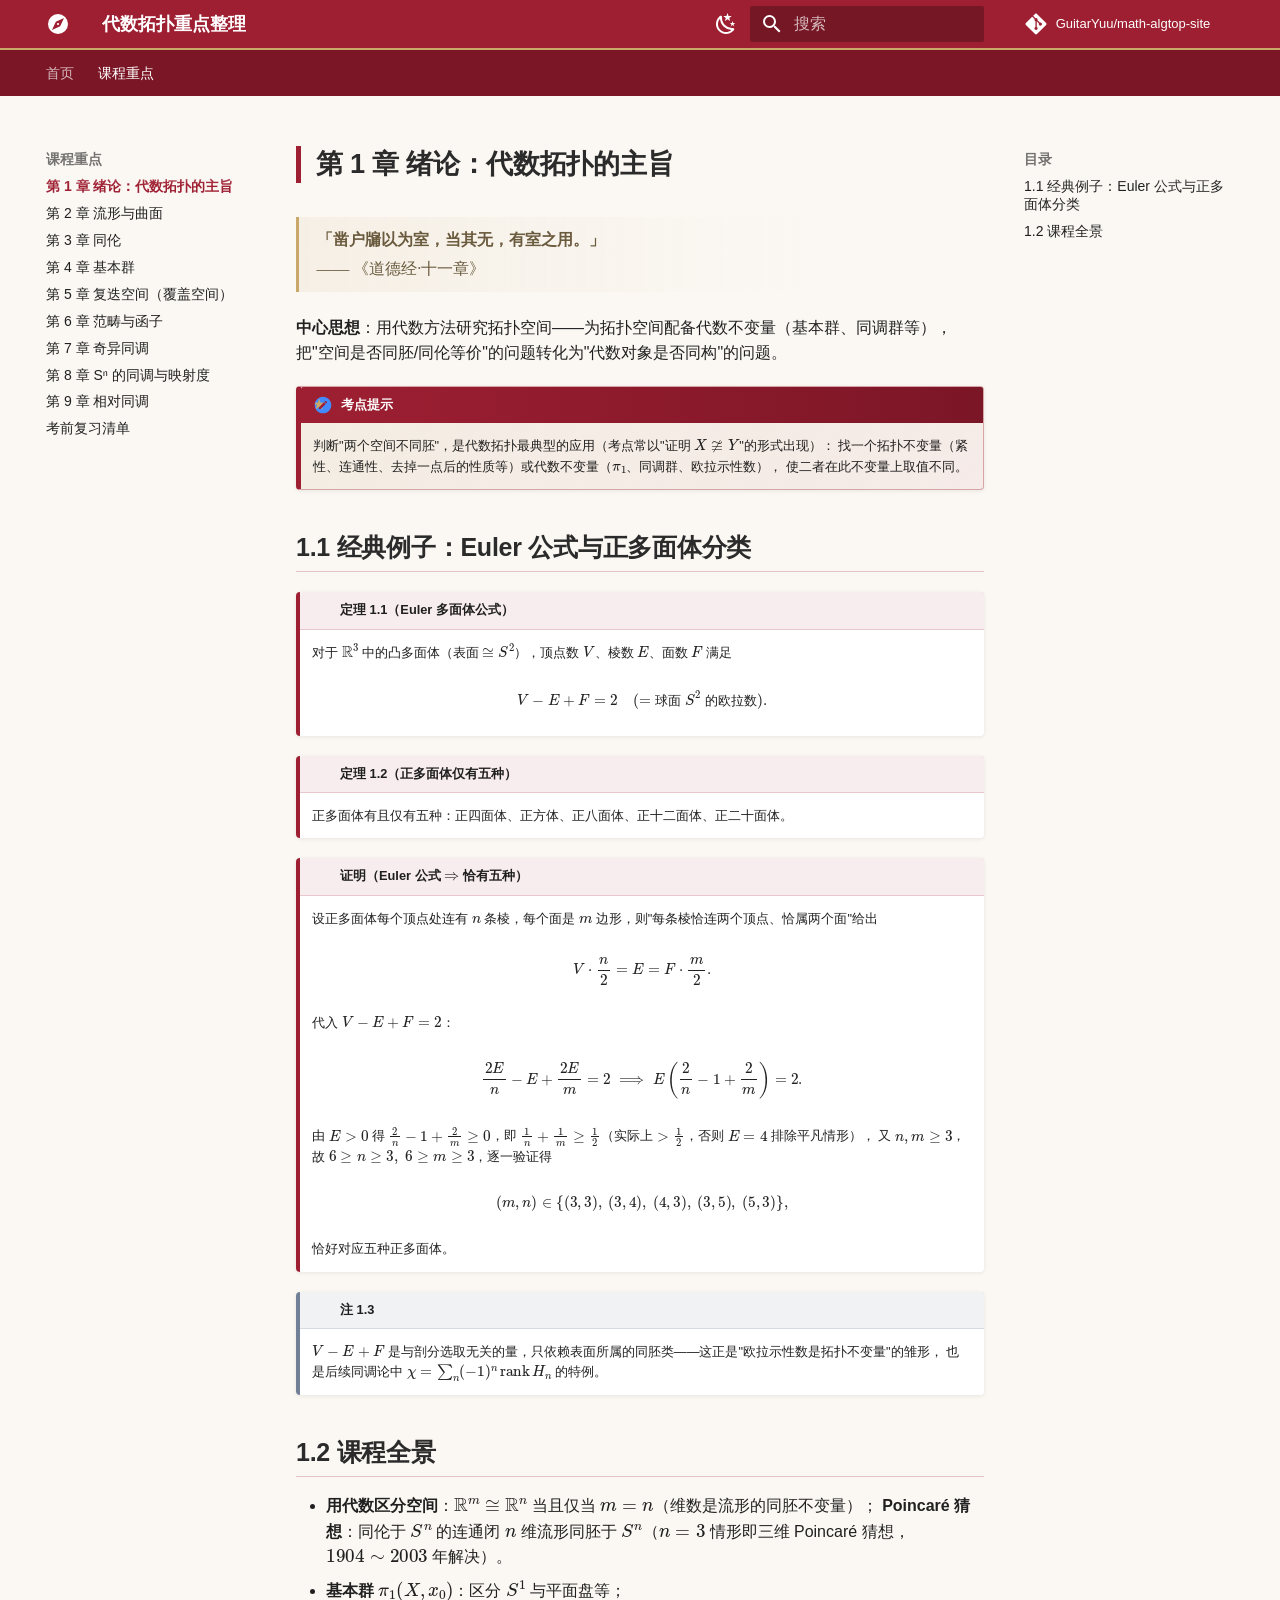
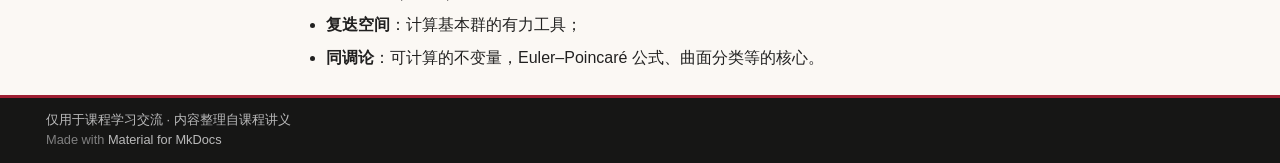
==== ch01/index.html @ 7b2dca7c "deploy: classic build 2026-09-10" ====
<!doctype html>
<html lang="zh" class="no-js">
  <head>
    
      <meta charset="utf-8">
      <meta name="viewport" content="width=device-width,initial-scale=1">
      
        <meta name="description" content="依据王炜飚老师《代数拓扑》课程中 Yuu 的讲义建立——重要定义、公式、定理、结论与重要证明，以考点提示标注潜在考察方向。">
      
      
        <meta name="author" content="GuitarYuu">
      
      
        <link rel="canonical" href="https://guitaryuu.github.io/math-algtop-site/ch01/">
      
      
        <link rel="prev" href="..">
      
      
        <link rel="next" href="../ch02/">
      
      
        
      
      
      <link rel="icon" href="../assets/images/favicon.png">
      <meta name="generator" content="mkdocs-1.6.1, mkdocs-material-9.7.7">
    
    
      
        <title>第 1 章 绪论：代数拓扑的主旨 - 代数拓扑重点整理</title>
      
    
    
      <link rel="stylesheet" href="../assets/stylesheets/main.ec1eaa64.min.css">
      
        
        <link rel="stylesheet" href="../assets/stylesheets/palette.ab4e12ef.min.css">
      
      


    
    
      
    
    
      
    
    
      <link rel="stylesheet" href="../stylesheets/sjtudocs.css">
    
    <script>__md_scope=new URL("..",location),__md_hash=e=>[...e].reduce(((e,_)=>(e<<5)-e+_.charCodeAt(0)),0),__md_get=(e,_=localStorage,t=__md_scope)=>JSON.parse(_.getItem(t.pathname+"."+e)),__md_set=(e,_,t=localStorage,a=__md_scope)=>{try{t.setItem(a.pathname+"."+e,JSON.stringify(_))}catch(e){}}</script>
    
      

    
    
  </head>
  
  
    
    
      
    
    
    
    
    <body dir="ltr" data-md-color-scheme="default" data-md-color-primary="indigo" data-md-color-accent="indigo">
  
    
    <input class="md-toggle" data-md-toggle="drawer" type="checkbox" id="__drawer" autocomplete="off">
    <input class="md-toggle" data-md-toggle="search" type="checkbox" id="__search" autocomplete="off">
    <label class="md-overlay" for="__drawer"></label>
    <div data-md-component="skip">
      
        
        <a href="#1" class="md-skip">
          跳转至
        </a>
      
    </div>
    <div data-md-component="announce">
      
    </div>
    
    
      

<header class="md-header" data-md-component="header">
  <nav class="md-header__inner md-grid" aria-label="页眉">
    <a href=".." title="代数拓扑重点整理" class="md-header__button md-logo" aria-label="代数拓扑重点整理" data-md-component="logo">
      
  
  <svg xmlns="http://www.w3.org/2000/svg" viewBox="0 0 24 24"><path d="M14.19 14.19 6 18l3.81-8.19L18 6m-6-4A10 10 0 0 0 2 12a10 10 0 0 0 10 10 10 10 0 0 0 10-10A10 10 0 0 0 12 2m0 8.9a1.1 1.1 0 0 0-1.1 1.1 1.1 1.1 0 0 0 1.1 1.1 1.1 1.1 0 0 0 1.1-1.1 1.1 1.1 0 0 0-1.1-1.1"/></svg>

    </a>
    <label class="md-header__button md-icon" for="__drawer">
      
      <svg xmlns="http://www.w3.org/2000/svg" viewBox="0 0 24 24"><path d="M3 6h18v2H3zm0 5h18v2H3zm0 5h18v2H3z"/></svg>
    </label>
    <div class="md-header__title" data-md-component="header-title">
      <div class="md-header__ellipsis">
        <div class="md-header__topic">
          <span class="md-ellipsis">
            代数拓扑重点整理
          </span>
        </div>
        <div class="md-header__topic" data-md-component="header-topic">
          <span class="md-ellipsis">
            
              第 1 章 绪论：代数拓扑的主旨
            
          </span>
        </div>
      </div>
    </div>
    
      
        <form class="md-header__option" data-md-component="palette">
  
    
    
    
    <input class="md-option" data-md-color-media="(prefers-color-scheme: light)" data-md-color-scheme="default" data-md-color-primary="indigo" data-md-color-accent="indigo"  aria-label="切换至深色模式"  type="radio" name="__palette" id="__palette_0">
    
      <label class="md-header__button md-icon" title="切换至深色模式" for="__palette_1" hidden>
        <svg xmlns="http://www.w3.org/2000/svg" viewBox="0 0 24 24"><path d="m17.75 4.09-2.53 1.94.91 3.06-2.63-1.81-2.63 1.81.91-3.06-2.53-1.94L12.44 4l1.06-3 1.06 3zm3.5 6.91-1.64 1.25.59 1.98-1.7-1.17-1.7 1.17.59-1.98L15.75 11l2.06-.05L18.5 9l.69 1.95zm-2.28 4.95c.83-.08 1.72 1.1 1.19 1.85-.32.45-.66.87-1.08 1.27C15.17 23 8.84 23 4.94 19.07c-3.91-3.9-3.91-10.24 0-14.14.4-.4.82-.76 1.27-1.08.75-.53 1.93.36 1.85 1.19-.27 2.86.69 5.83 2.89 8.02a9.96 9.96 0 0 0 8.02 2.89m-1.64 2.02a12.08 12.08 0 0 1-7.8-3.47c-2.17-2.19-3.33-5-3.49-7.82-2.81 3.14-2.7 7.96.31 10.98 3.02 3.01 7.84 3.12 10.98.31"/></svg>
      </label>
    
  
    
    
    
    <input class="md-option" data-md-color-media="(prefers-color-scheme: dark)" data-md-color-scheme="slate" data-md-color-primary="indigo" data-md-color-accent="indigo"  aria-label="切换至浅色模式"  type="radio" name="__palette" id="__palette_1">
    
      <label class="md-header__button md-icon" title="切换至浅色模式" for="__palette_0" hidden>
        <svg xmlns="http://www.w3.org/2000/svg" viewBox="0 0 24 24"><path d="M12 7a5 5 0 0 1 5 5 5 5 0 0 1-5 5 5 5 0 0 1-5-5 5 5 0 0 1 5-5m0 2a3 3 0 0 0-3 3 3 3 0 0 0 3 3 3 3 0 0 0 3-3 3 3 0 0 0-3-3m0-7 2.39 3.42C13.65 5.15 12.84 5 12 5s-1.65.15-2.39.42zM3.34 7l4.16-.35A7.2 7.2 0 0 0 5.94 8.5c-.44.74-.69 1.5-.83 2.29zm.02 10 1.76-3.77a7.131 7.131 0 0 0 2.38 4.14zM20.65 7l-1.77 3.79a7.02 7.02 0 0 0-2.38-4.15zm-.01 10-4.14.36c.59-.51 1.12-1.14 1.54-1.86.42-.73.69-1.5.83-2.29zM12 22l-2.41-3.44c.74.27 1.55.44 2.41.44.82 0 1.63-.17 2.37-.44z"/></svg>
      </label>
    
  
</form>
      
    
    
      <script>var palette=__md_get("__palette");if(palette&&palette.color){if("(prefers-color-scheme)"===palette.color.media){var media=matchMedia("(prefers-color-scheme: light)"),input=document.querySelector(media.matches?"[data-md-color-media='(prefers-color-scheme: light)']":"[data-md-color-media='(prefers-color-scheme: dark)']");palette.color.media=input.getAttribute("data-md-color-media"),palette.color.scheme=input.getAttribute("data-md-color-scheme"),palette.color.primary=input.getAttribute("data-md-color-primary"),palette.color.accent=input.getAttribute("data-md-color-accent")}for(var[key,value]of Object.entries(palette.color))document.body.setAttribute("data-md-color-"+key,value)}</script>
    
    
    
      
      
        <label class="md-header__button md-icon" for="__search">
          
          <svg xmlns="http://www.w3.org/2000/svg" viewBox="0 0 24 24"><path d="M9.5 3A6.5 6.5 0 0 1 16 9.5c0 1.61-.59 3.09-1.56 4.23l.27.27h.79l5 5-1.5 1.5-5-5v-.79l-.27-.27A6.52 6.52 0 0 1 9.5 16 6.5 6.5 0 0 1 3 9.5 6.5 6.5 0 0 1 9.5 3m0 2C7 5 5 7 5 9.5S7 14 9.5 14 14 12 14 9.5 12 5 9.5 5"/></svg>
        </label>
        <div class="md-search" data-md-component="search" role="dialog">
  <label class="md-search__overlay" for="__search"></label>
  <div class="md-search__inner" role="search">
    <form class="md-search__form" name="search">
      <input type="text" class="md-search__input" name="query" aria-label="搜索" placeholder="搜索" autocapitalize="off" autocorrect="off" autocomplete="off" spellcheck="false" data-md-component="search-query" required>
      <label class="md-search__icon md-icon" for="__search">
        
        <svg xmlns="http://www.w3.org/2000/svg" viewBox="0 0 24 24"><path d="M9.5 3A6.5 6.5 0 0 1 16 9.5c0 1.61-.59 3.09-1.56 4.23l.27.27h.79l5 5-1.5 1.5-5-5v-.79l-.27-.27A6.52 6.52 0 0 1 9.5 16 6.5 6.5 0 0 1 3 9.5 6.5 6.5 0 0 1 9.5 3m0 2C7 5 5 7 5 9.5S7 14 9.5 14 14 12 14 9.5 12 5 9.5 5"/></svg>
        
        <svg xmlns="http://www.w3.org/2000/svg" viewBox="0 0 24 24"><path d="M20 11v2H8l5.5 5.5-1.42 1.42L4.16 12l7.92-7.92L13.5 5.5 8 11z"/></svg>
      </label>
      <nav class="md-search__options" aria-label="查找">
        
        <button type="reset" class="md-search__icon md-icon" title="清空当前内容" aria-label="清空当前内容" tabindex="-1">
          
          <svg xmlns="http://www.w3.org/2000/svg" viewBox="0 0 24 24"><path d="M19 6.41 17.59 5 12 10.59 6.41 5 5 6.41 10.59 12 5 17.59 6.41 19 12 13.41 17.59 19 19 17.59 13.41 12z"/></svg>
        </button>
      </nav>
      
        <div class="md-search__suggest" data-md-component="search-suggest"></div>
      
    </form>
    <div class="md-search__output">
      <div class="md-search__scrollwrap" tabindex="0" data-md-scrollfix>
        <div class="md-search-result" data-md-component="search-result">
          <div class="md-search-result__meta">
            正在初始化搜索引擎
          </div>
          <ol class="md-search-result__list" role="presentation"></ol>
        </div>
      </div>
    </div>
  </div>
</div>
      
    
    
      <div class="md-header__source">
        <a href="https://github.com/GuitarYuu/math-algtop-site" title="前往仓库" class="md-source" data-md-component="source">
  <div class="md-source__icon md-icon">
    
    <svg xmlns="http://www.w3.org/2000/svg" viewBox="0 0 448 512"><!--! Font Awesome Free 7.1.0 by @fontawesome - https://fontawesome.com License - https://fontawesome.com/license/free (Icons: CC BY 4.0, Fonts: SIL OFL 1.1, Code: MIT License) Copyright 2025 Fonticons, Inc.--><path d="M439.6 236.1 244 40.5c-5.4-5.5-12.8-8.5-20.4-8.5s-15 3-20.4 8.4L162.5 81l51.5 51.5c27.1-9.1 52.7 16.8 43.4 43.7l49.7 49.7c34.2-11.8 61.2 31 35.5 56.7-26.5 26.5-70.2-2.9-56-37.3L240.3 199v121.9c25.3 12.5 22.3 41.8 9.1 55-6.4 6.4-15.2 10.1-24.3 10.1s-17.8-3.6-24.3-10.1c-17.6-17.6-11.1-46.9 11.2-56v-123c-20.8-8.5-24.6-30.7-18.6-45L142.6 101 8.5 235.1C3 240.6 0 247.9 0 255.5s3 15 8.5 20.4l195.6 195.7c5.4 5.4 12.7 8.4 20.4 8.4s15-3 20.4-8.4l194.7-194.7c5.4-5.4 8.4-12.8 8.4-20.4s-3-15-8.4-20.4"/></svg>
  </div>
  <div class="md-source__repository">
    GuitarYuu/math-algtop-site
  </div>
</a>
      </div>
    
  </nav>
  
</header>
    
    <div class="md-container" data-md-component="container">
      
      
        
          
            
<nav class="md-tabs" aria-label="标签" data-md-component="tabs">
  <div class="md-grid">
    <ul class="md-tabs__list">
      
        
  
  
  
  
    <li class="md-tabs__item">
      <a href=".." class="md-tabs__link">
        
  
  
    
  
  首页

      </a>
    </li>
  

      
        
  
  
  
    
  
  
    
    
      <li class="md-tabs__item md-tabs__item--active">
        <a href="./" class="md-tabs__link">
          
  
  
    
  
  课程重点

        </a>
      </li>
    
  

      
    </ul>
  </div>
</nav>
          
        
      
      <main class="md-main" data-md-component="main">
        <div class="md-main__inner md-grid">
          
            
              
              <div class="md-sidebar md-sidebar--primary" data-md-component="sidebar" data-md-type="navigation" >
                <div class="md-sidebar__scrollwrap">
                  <div class="md-sidebar__inner">
                    


  


<nav class="md-nav md-nav--primary md-nav--lifted" aria-label="导航栏" data-md-level="0">
  <label class="md-nav__title" for="__drawer">
    <a href=".." title="代数拓扑重点整理" class="md-nav__button md-logo" aria-label="代数拓扑重点整理" data-md-component="logo">
      
  
  <svg xmlns="http://www.w3.org/2000/svg" viewBox="0 0 24 24"><path d="M14.19 14.19 6 18l3.81-8.19L18 6m-6-4A10 10 0 0 0 2 12a10 10 0 0 0 10 10 10 10 0 0 0 10-10A10 10 0 0 0 12 2m0 8.9a1.1 1.1 0 0 0-1.1 1.1 1.1 1.1 0 0 0 1.1 1.1 1.1 1.1 0 0 0 1.1-1.1 1.1 1.1 0 0 0-1.1-1.1"/></svg>

    </a>
    代数拓扑重点整理
  </label>
  
    <div class="md-nav__source">
      <a href="https://github.com/GuitarYuu/math-algtop-site" title="前往仓库" class="md-source" data-md-component="source">
  <div class="md-source__icon md-icon">
    
    <svg xmlns="http://www.w3.org/2000/svg" viewBox="0 0 448 512"><!--! Font Awesome Free 7.1.0 by @fontawesome - https://fontawesome.com License - https://fontawesome.com/license/free (Icons: CC BY 4.0, Fonts: SIL OFL 1.1, Code: MIT License) Copyright 2025 Fonticons, Inc.--><path d="M439.6 236.1 244 40.5c-5.4-5.5-12.8-8.5-20.4-8.5s-15 3-20.4 8.4L162.5 81l51.5 51.5c27.1-9.1 52.7 16.8 43.4 43.7l49.7 49.7c34.2-11.8 61.2 31 35.5 56.7-26.5 26.5-70.2-2.9-56-37.3L240.3 199v121.9c25.3 12.5 22.3 41.8 9.1 55-6.4 6.4-15.2 10.1-24.3 10.1s-17.8-3.6-24.3-10.1c-17.6-17.6-11.1-46.9 11.2-56v-123c-20.8-8.5-24.6-30.7-18.6-45L142.6 101 8.5 235.1C3 240.6 0 247.9 0 255.5s3 15 8.5 20.4l195.6 195.7c5.4 5.4 12.7 8.4 20.4 8.4s15-3 20.4-8.4l194.7-194.7c5.4-5.4 8.4-12.8 8.4-20.4s-3-15-8.4-20.4"/></svg>
  </div>
  <div class="md-source__repository">
    GuitarYuu/math-algtop-site
  </div>
</a>
    </div>
  
  <ul class="md-nav__list" data-md-scrollfix>
    
      
      
  
  
  
  
    <li class="md-nav__item">
      <a href=".." class="md-nav__link">
        
  
  
  <span class="md-ellipsis">
    
  
    首页
  

    
  </span>
  
  

      </a>
    </li>
  

    
      
      
  
  
    
  
  
  
    
    
      
        
      
        
      
        
      
        
      
        
      
        
      
        
      
        
      
        
      
        
      
    
    
    
      
        
        
      
      
        
      
    
    
    <li class="md-nav__item md-nav__item--active md-nav__item--section md-nav__item--nested">
      
        
        
        <input class="md-nav__toggle md-toggle " type="checkbox" id="__nav_2" checked>
        
          
          <label class="md-nav__link" for="__nav_2" id="__nav_2_label" tabindex="">
            
  
  
  <span class="md-ellipsis">
    
  
    课程重点
  

    
  </span>
  
  

            <span class="md-nav__icon md-icon"></span>
          </label>
        
        <nav class="md-nav" data-md-level="1" aria-labelledby="__nav_2_label" aria-expanded="true">
          <label class="md-nav__title" for="__nav_2">
            <span class="md-nav__icon md-icon"></span>
            
  
    课程重点
  

          </label>
          <ul class="md-nav__list" data-md-scrollfix>
            
              
                
  
  
    
  
  
  
    <li class="md-nav__item md-nav__item--active">
      
      <input class="md-nav__toggle md-toggle" type="checkbox" id="__toc">
      
      
        
      
      
        <label class="md-nav__link md-nav__link--active" for="__toc">
          
  
  
  <span class="md-ellipsis">
    
  
    第 1 章 绪论：代数拓扑的主旨
  

    
  </span>
  
  

          <span class="md-nav__icon md-icon"></span>
        </label>
      
      <a href="./" class="md-nav__link md-nav__link--active">
        
  
  
  <span class="md-ellipsis">
    
  
    第 1 章 绪论：代数拓扑的主旨
  

    
  </span>
  
  

      </a>
      
        

<nav class="md-nav md-nav--secondary" aria-label="目录">
  
  
  
    
  
  
    <label class="md-nav__title" for="__toc">
      <span class="md-nav__icon md-icon"></span>
      目录
    </label>
    <ul class="md-nav__list" data-md-component="toc" data-md-scrollfix>
      
        <li class="md-nav__item">
  <a href="#11-euler" class="md-nav__link">
    <span class="md-ellipsis">
      
        1.1 经典例子：Euler 公式与正多面体分类
      
    </span>
  </a>
  
</li>
      
        <li class="md-nav__item">
  <a href="#12" class="md-nav__link">
    <span class="md-ellipsis">
      
        1.2 课程全景
      
    </span>
  </a>
  
</li>
      
    </ul>
  
</nav>
      
    </li>
  

              
            
              
                
  
  
  
  
    <li class="md-nav__item">
      <a href="../ch02/" class="md-nav__link">
        
  
  
  <span class="md-ellipsis">
    
  
    第 2 章 流形与曲面
  

    
  </span>
  
  

      </a>
    </li>
  

              
            
              
                
  
  
  
  
    <li class="md-nav__item">
      <a href="../ch03/" class="md-nav__link">
        
  
  
  <span class="md-ellipsis">
    
  
    第 3 章 同伦
  

    
  </span>
  
  

      </a>
    </li>
  

              
            
              
                
  
  
  
  
    <li class="md-nav__item">
      <a href="../ch04/" class="md-nav__link">
        
  
  
  <span class="md-ellipsis">
    
  
    第 4 章 基本群
  

    
  </span>
  
  

      </a>
    </li>
  

              
            
              
                
  
  
  
  
    <li class="md-nav__item">
      <a href="../ch05/" class="md-nav__link">
        
  
  
  <span class="md-ellipsis">
    
  
    第 5 章 复迭空间（覆盖空间）
  

    
  </span>
  
  

      </a>
    </li>
  

              
            
              
                
  
  
  
  
    <li class="md-nav__item">
      <a href="../ch06/" class="md-nav__link">
        
  
  
  <span class="md-ellipsis">
    
  
    第 6 章 范畴与函子
  

    
  </span>
  
  

      </a>
    </li>
  

              
            
              
                
  
  
  
  
    <li class="md-nav__item">
      <a href="../ch07/" class="md-nav__link">
        
  
  
  <span class="md-ellipsis">
    
  
    第 7 章 奇异同调
  

    
  </span>
  
  

      </a>
    </li>
  

              
            
              
                
  
  
  
  
    <li class="md-nav__item">
      <a href="../ch08/" class="md-nav__link">
        
  
  
  <span class="md-ellipsis">
    
  
    第 8 章 Sⁿ 的同调与映射度
  

    
  </span>
  
  

      </a>
    </li>
  

              
            
              
                
  
  
  
  
    <li class="md-nav__item">
      <a href="../ch09/" class="md-nav__link">
        
  
  
  <span class="md-ellipsis">
    
  
    第 9 章 相对同调
  

    
  </span>
  
  

      </a>
    </li>
  

              
            
              
                
  
  
  
  
    <li class="md-nav__item">
      <a href="../checklist/" class="md-nav__link">
        
  
  
  <span class="md-ellipsis">
    
  
    考前复习清单
  

    
  </span>
  
  

      </a>
    </li>
  

              
            
          </ul>
        </nav>
      
    </li>
  

    
  </ul>
</nav>
                  </div>
                </div>
              </div>
            
            
              
              <div class="md-sidebar md-sidebar--secondary" data-md-component="sidebar" data-md-type="toc" >
                <div class="md-sidebar__scrollwrap">
                  <div class="md-sidebar__inner">
                    

<nav class="md-nav md-nav--secondary" aria-label="目录">
  
  
  
    
  
  
    <label class="md-nav__title" for="__toc">
      <span class="md-nav__icon md-icon"></span>
      目录
    </label>
    <ul class="md-nav__list" data-md-component="toc" data-md-scrollfix>
      
        <li class="md-nav__item">
  <a href="#11-euler" class="md-nav__link">
    <span class="md-ellipsis">
      
        1.1 经典例子：Euler 公式与正多面体分类
      
    </span>
  </a>
  
</li>
      
        <li class="md-nav__item">
  <a href="#12" class="md-nav__link">
    <span class="md-ellipsis">
      
        1.2 课程全景
      
    </span>
  </a>
  
</li>
      
    </ul>
  
</nav>
                  </div>
                </div>
              </div>
            
          
          
            <div class="md-content" data-md-component="content">
              
              <article class="md-content__inner md-typeset">
                
                  



<h1 id="1">第 1 章 绪论：代数拓扑的主旨<a class="headerlink" href="#1" title="Permanent link">#</a></h1>
<div class="epigraph">
<p><strong>「凿户牖以为室，当其无，有室之用。」</strong></p>
<p>—— 《道德经·十一章》</p>
</div>
<p><strong>中心思想</strong>：用代数方法研究拓扑空间——为拓扑空间配备代数不变量（基本群、同调群等），
把"空间是否同胚/同伦等价"的问题转化为"代数对象是否同构"的问题。</p>
<div class="admonition kaodian">
<p class="admonition-title">考点提示</p>
<p>判断"两个空间不同胚"，是代数拓扑最典型的应用（考点常以"证明 <span class="arithmatex">\(X \not\cong Y\)</span>"的形式出现）：
找一个拓扑不变量（紧性、连通性、去掉一点后的性质等）或代数不变量（<span class="arithmatex">\(\pi_1\)</span>、同调群、欧拉示性数），
使二者在此不变量上取值不同。</p>
</div>
<h2 id="11-euler">1.1 经典例子：Euler 公式与正多面体分类<a class="headerlink" href="#11-euler" title="Permanent link">#</a></h2>
<div class="admonition theorem">
<p class="admonition-title">定理 1.1（Euler 多面体公式）</p>
<p>对于 <span class="arithmatex">\(\mathbb{R}^3\)</span> 中的凸多面体（表面 <span class="arithmatex">\(\cong S^2\)</span>），顶点数 <span class="arithmatex">\(V\)</span>、棱数 <span class="arithmatex">\(E\)</span>、面数 <span class="arithmatex">\(F\)</span> 满足</p>
<div class="arithmatex">\[
V - E + F = 2 \quad (= \text{球面 } S^2 \text{ 的欧拉数}).
\]</div>
</div>
<div class="admonition theorem">
<p class="admonition-title">定理 1.2（正多面体仅有五种）</p>
<p>正多面体有且仅有五种：正四面体、正方体、正八面体、正十二面体、正二十面体。</p>
</div>
<div class="admonition proof">
<p class="admonition-title">证明（Euler 公式 <span class="arithmatex">\(\Rightarrow\)</span> 恰有五种）</p>
<p>设正多面体每个顶点处连有 <span class="arithmatex">\(n\)</span> 条棱，每个面是 <span class="arithmatex">\(m\)</span> 边形，则"每条棱恰连两个顶点、恰属两个面"给出</p>
<div class="arithmatex">\[
V \cdot \frac{n}{2} = E = F \cdot \frac{m}{2}.
\]</div>
<p>代入 <span class="arithmatex">\(V - E + F = 2\)</span>：</p>
<div class="arithmatex">\[
\frac{2E}{n} - E + \frac{2E}{m} = 2
\;\Longrightarrow\;
E\left( \frac{2}{n} - 1 + \frac{2}{m} \right) = 2.
\]</div>
<p>由 <span class="arithmatex">\(E&gt;0\)</span> 得 <span class="arithmatex">\(\frac{2}{n} - 1 + \frac{2}{m} \ge 0\)</span>，即
<span class="arithmatex">\(\frac1n + \frac1m \ge \frac12\)</span>（实际上 <span class="arithmatex">\(&gt;\frac12\)</span>，否则 <span class="arithmatex">\(E=4\)</span> 排除平凡情形），
又 <span class="arithmatex">\(n,m \ge 3\)</span>，故 <span class="arithmatex">\(6 \ge n \ge 3,\; 6 \ge m \ge 3\)</span>，逐一验证得</p>
<div class="arithmatex">\[
(m,n) \in \{(3,3),\ (3,4),\ (4,3),\ (3,5),\ (5,3)\},
\]</div>
<p>恰好对应五种正多面体。</p>
</div>
<div class="admonition remark">
<p class="admonition-title">注 1.3</p>
<p><span class="arithmatex">\(V-E+F\)</span> 是与剖分选取无关的量，只依赖表面所属的同胚类——这正是"欧拉示性数是拓扑不变量"的雏形，
也是后续同调论中 <span class="arithmatex">\(\chi = \sum_n (-1)^n \operatorname{rank} H_n\)</span> 的特例。</p>
</div>
<h2 id="12">1.2 课程全景<a class="headerlink" href="#12" title="Permanent link">#</a></h2>
<ul>
<li><strong>用代数区分空间</strong>：<span class="arithmatex">\(\mathbb{R}^m \cong \mathbb{R}^n\)</span> 当且仅当 <span class="arithmatex">\(m=n\)</span>（维数是流形的同胚不变量）；
<strong>Poincaré 猜想</strong>：同伦于 <span class="arithmatex">\(S^n\)</span> 的连通闭 <span class="arithmatex">\(n\)</span> 维流形同胚于 <span class="arithmatex">\(S^n\)</span>（<span class="arithmatex">\(n=3\)</span> 情形即三维 Poincaré 猜想，
<span class="arithmatex">\(1904\sim2003\)</span> 年解决）。</li>
<li><strong>基本群</strong> <span class="arithmatex">\(\pi_1(X,x_0)\)</span>：区分 <span class="arithmatex">\(S^1\)</span> 与平面盘等；</li>
<li><strong>复迭空间</strong>：计算基本群的有力工具；</li>
<li><strong>同调论</strong>：可计算的不变量，Euler–Poincaré 公式、曲面分类等的核心。</li>
</ul>












                
              </article>
            </div>
          
          
<script>var target=document.getElementById(location.hash.slice(1));target&&target.name&&(target.checked=target.name.startsWith("__tabbed_"))</script>
        </div>
        
          <button type="button" class="md-top md-icon" data-md-component="top" hidden>
  
  <svg xmlns="http://www.w3.org/2000/svg" viewBox="0 0 24 24"><path d="M13 20h-2V8l-5.5 5.5-1.42-1.42L12 4.16l7.92 7.92-1.42 1.42L13 8z"/></svg>
  回到页面顶部
</button>
        
      </main>
      
        <footer class="md-footer">
  
  <div class="md-footer-meta md-typeset">
    <div class="md-footer-meta__inner md-grid">
      <div class="md-copyright">
  
    <div class="md-copyright__highlight">
      仅用于课程学习交流 · 内容整理自课程讲义
    </div>
  
  
    Made with
    <a href="https://squidfunk.github.io/mkdocs-material/" target="_blank" rel="noopener">
      Material for MkDocs
    </a>
  
</div>
      
    </div>
  </div>
</footer>
      
    </div>
    <div class="md-dialog" data-md-component="dialog">
      <div class="md-dialog__inner md-typeset"></div>
    </div>
    
    
    
      
      
      <script id="__config" type="application/json">{"annotate": null, "base": "..", "features": ["navigation.tabs", "navigation.sections", "navigation.top", "navigation.indexes", "search.suggest", "search.highlight", "content.tooltips"], "search": "../assets/javascripts/workers/search.2c215733.min.js", "tags": null, "translations": {"clipboard.copied": "\u5df2\u590d\u5236", "clipboard.copy": "\u590d\u5236", "search.result.more.one": "\u5728\u8be5\u9875\u4e0a\u8fd8\u6709 1 \u4e2a\u7b26\u5408\u6761\u4ef6\u7684\u7ed3\u679c", "search.result.more.other": "\u5728\u8be5\u9875\u4e0a\u8fd8\u6709 # \u4e2a\u7b26\u5408\u6761\u4ef6\u7684\u7ed3\u679c", "search.result.none": "\u6ca1\u6709\u627e\u5230\u7b26\u5408\u6761\u4ef6\u7684\u7ed3\u679c", "search.result.one": "\u627e\u5230 1 \u4e2a\u7b26\u5408\u6761\u4ef6\u7684\u7ed3\u679c", "search.result.other": "# \u4e2a\u7b26\u5408\u6761\u4ef6\u7684\u7ed3\u679c", "search.result.placeholder": "\u952e\u5165\u4ee5\u5f00\u59cb\u641c\u7d22", "search.result.term.missing": "\u7f3a\u5c11", "select.version": "\u9009\u62e9\u5f53\u524d\u7248\u672c"}, "version": null}</script>
    
    
      <script src="../assets/javascripts/bundle.d7400e89.min.js"></script>
      
        <script src="../javascripts/mathjax-config.js"></script>
      
        <script src="../javascripts/vendor/mathjax/tex-mml-chtml.js"></script>
      
    
  </body>
</html>
---- assets/stylesheets/main.ec1eaa64.min.css ----
@charset "UTF-8";html{-webkit-text-size-adjust:none;-moz-text-size-adjust:none;text-size-adjust:none;box-sizing:border-box}*,:after,:before{box-sizing:inherit}@media (prefers-reduced-motion){*,:after,:before{transition:none!important}}body{margin:0}a,button,input,label{-webkit-tap-highlight-color:transparent}a{color:inherit;text-decoration:none}hr{border:0;box-sizing:initial;display:block;height:.05rem;overflow:visible;padding:0}small{font-size:80%}sub,sup{line-height:1em}img{border-style:none}table{border-collapse:initial;border-spacing:0}td,th{font-weight:400;vertical-align:top}button{background:#0000;border:0;font-family:inherit;font-size:inherit;margin:0;padding:0}input{border:0;outline:none}:root{--md-primary-fg-color:#4051b5;--md-primary-fg-color--light:#5d6cc0;--md-primary-fg-color--dark:#303fa1;--md-primary-bg-color:#fff;--md-primary-bg-color--light:#ffffffb3;--md-accent-fg-color:#526cfe;--md-accent-fg-color--transparent:#526cfe1a;--md-accent-bg-color:#fff;--md-accent-bg-color--light:#ffffffb3}[data-md-color-scheme=default]{color-scheme:light}[data-md-color-scheme=default] img[src$="#gh-dark-mode-only"],[data-md-color-scheme=default] img[src$="#only-dark"]{display:none}:root,[data-md-color-scheme=default]{--md-hue:225deg;--md-default-fg-color:#000000de;--md-default-fg-color--light:#0000008a;--md-default-fg-color--lighter:#00000052;--md-default-fg-color--lightest:#00000012;--md-default-bg-color:#fff;--md-default-bg-color--light:#ffffffb3;--md-default-bg-color--lighter:#ffffff4d;--md-default-bg-color--lightest:#ffffff1f;--md-code-fg-color:#36464e;--md-code-bg-color:#f5f5f5;--md-code-bg-color--light:#f5f5f5b3;--md-code-bg-color--lighter:#f5f5f54d;--md-code-hl-color:#4287ff;--md-code-hl-color--light:#4287ff1a;--md-code-hl-number-color:#d52a2a;--md-code-hl-special-color:#db1457;--md-code-hl-function-color:#a846b9;--md-code-hl-constant-color:#6e59d9;--md-code-hl-keyword-color:#3f6ec6;--md-code-hl-string-color:#1c7d4d;--md-code-hl-name-color:var(--md-code-fg-color);--md-code-hl-operator-color:var(--md-default-fg-color--light);--md-code-hl-punctuation-color:var(--md-default-fg-color--light);--md-code-hl-comment-color:var(--md-default-fg-color--light);--md-code-hl-generic-color:var(--md-default-fg-color--light);--md-code-hl-variable-color:var(--md-default-fg-color--light);--md-typeset-color:var(--md-default-fg-color);--md-typeset-a-color:var(--md-primary-fg-color);--md-typeset-del-color:#f5503d26;--md-typeset-ins-color:#0bd57026;--md-typeset-kbd-color:#fafafa;--md-typeset-kbd-accent-color:#fff;--md-typeset-kbd-border-color:#b8b8b8;--md-typeset-mark-color:#ffff0080;--md-typeset-table-color:#0000001f;--md-typeset-table-color--light:rgba(0,0,0,.035);--md-admonition-fg-color:var(--md-default-fg-color);--md-admonition-bg-color:var(--md-default-bg-color);--md-warning-fg-color:#000000de;--md-warning-bg-color:#ff9;--md-footer-fg-color:#fff;--md-footer-fg-color--light:#ffffffb3;--md-footer-fg-color--lighter:#ffffff73;--md-footer-bg-color:#000000de;--md-footer-bg-color--dark:#00000052;--md-shadow-z1:0 0.2rem 0.5rem #0000000d,0 0 0.05rem #0000001a;--md-shadow-z2:0 0.2rem 0.5rem #0000001a,0 0 0.05rem #00000040;--md-shadow-z3:0 0.2rem 0.5rem #0003,0 0 0.05rem #00000059}.md-icon svg{fill:currentcolor;display:block;height:1.2rem;width:1.2rem}body{-webkit-font-smoothing:antialiased;-moz-osx-font-smoothing:grayscale;--md-text-font-family:var(--md-text-font,_),-apple-system,BlinkMacSystemFont,Helvetica,Arial,sans-serif;--md-code-font-family:var(--md-code-font,_),SFMono-Regular,Consolas,Menlo,monospace}aside,body,input{font-feature-settings:"kern","liga";color:var(--md-typeset-color);font-family:var(--md-text-font-family)}code,kbd,pre{font-feature-settings:"kern";font-family:var(--md-code-font-family)}:root{--md-typeset-table-sort-icon:url('data:image/svg+xml;charset=utf-8,<svg xmlns="http://www.w3.org/2000/svg" viewBox="0 0 24 24"><path d="m18 21-4-4h3V7h-3l4-4 4 4h-3v10h3M2 19v-2h10v2M2 13v-2h7v2M2 7V5h4v2z"/></svg>');--md-typeset-table-sort-icon--asc:url('data:image/svg+xml;charset=utf-8,<svg xmlns="http://www.w3.org/2000/svg" viewBox="0 0 24 24"><path d="M19 17h3l-4 4-4-4h3V3h2M2 17h10v2H2M6 5v2H2V5m0 6h7v2H2z"/></svg>');--md-typeset-table-sort-icon--desc:url('data:image/svg+xml;charset=utf-8,<svg xmlns="http://www.w3.org/2000/svg" viewBox="0 0 24 24"><path d="M19 7h3l-4-4-4 4h3v14h2M2 17h10v2H2M6 5v2H2V5m0 6h7v2H2z"/></svg>')}.md-typeset{-webkit-print-color-adjust:exact;color-adjust:exact;font-size:.8rem;line-height:1.6;overflow-wrap:break-word}@media print{.md-typeset{font-size:.68rem}}.md-typeset blockquote,.md-typeset dl,.md-typeset figure,.md-typeset ol,.md-typeset pre,.md-typeset ul{margin-bottom:1em;margin-top:1em}.md-typeset h1{color:var(--md-default-fg-color--light);font-size:2em;line-height:1.3;margin:0 0 1.25em}.md-typeset h1,.md-typeset h2{font-weight:300;letter-spacing:-.01em}.md-typeset h2{font-size:1.5625em;line-height:1.4;margin:1.6em 0 .64em}.md-typeset h3{font-size:1.25em;font-weight:400;letter-spacing:-.01em;line-height:1.5;margin:1.6em 0 .8em}.md-typeset h2+h3{margin-top:.8em}.md-typeset h4{font-weight:700;letter-spacing:-.01em;margin:1em 0}.md-typeset h5,.md-typeset h6{color:var(--md-default-fg-color--light);font-size:.8em;font-weight:700;letter-spacing:-.01em;margin:1.25em 0}.md-typeset h5{text-transform:uppercase}.md-typeset h5 code{text-transform:none}.md-typeset hr{border-bottom:.05rem solid var(--md-default-fg-color--lightest);display:flow-root;margin:1.5em 0}.md-typeset a{color:var(--md-typeset-a-color);word-break:break-word}.md-typeset a,.md-typeset a:before{transition:color 125ms}.md-typeset a:focus,.md-typeset a:hover{color:var(--md-accent-fg-color)}.md-typeset a:focus code,.md-typeset a:hover code{background-color:var(--md-accent-fg-color--transparent);color:var(--md-accent-fg-color)}.md-typeset a code{color:var(--md-typeset-a-color)}.md-typeset a.focus-visible{outline-color:var(--md-accent-fg-color);outline-offset:.2rem}.md-typeset code,.md-typeset kbd,.md-typeset pre{color:var(--md-code-fg-color);direction:ltr;font-variant-ligatures:none;transition:background-color 125ms}@media print{.md-typeset code,.md-typeset kbd,.md-typeset pre{white-space:pre-wrap}}.md-typeset code{background-color:var(--md-code-bg-color);border-radius:.1rem;-webkit-box-decoration-break:clone;box-decoration-break:clone;font-size:.85em;padding:0 .2941176471em;transition:color 125ms,background-color 125ms;word-break:break-word}.md-typeset code:not(.focus-visible){-webkit-tap-highlight-color:transparent;outline:none}.md-typeset pre{display:flow-root;line-height:1.4;position:relative}.md-typeset pre>code{-webkit-box-decoration-break:slice;box-decoration-break:slice;box-shadow:none;display:block;margin:0;outline-color:var(--md-accent-fg-color);overflow:auto;padding:.7720588235em 1.1764705882em;scrollbar-color:var(--md-default-fg-color--lighter) #0000;scrollbar-width:thin;touch-action:auto;word-break:normal}.md-typeset pre>code:hover{scrollbar-color:var(--md-accent-fg-color) #0000}.md-typeset pre>code::-webkit-scrollbar{height:.2rem;width:.2rem}.md-typeset pre>code::-webkit-scrollbar-thumb{background-color:var(--md-default-fg-color--lighter)}.md-typeset pre>code::-webkit-scrollbar-thumb:hover{background-color:var(--md-accent-fg-color)}.md-typeset kbd{background-color:var(--md-typeset-kbd-color);border-radius:.1rem;box-shadow:0 .1rem 0 .05rem var(--md-typeset-kbd-border-color),0 .1rem 0 var(--md-typeset-kbd-border-color),0 -.1rem .2rem var(--md-typeset-kbd-accent-color) inset;color:var(--md-default-fg-color);display:inline-block;font-size:.75em;padding:0 .6666666667em;vertical-align:text-top;word-break:break-word}.md-typeset mark{background-color:var(--md-typeset-mark-color);-webkit-box-decoration-break:clone;box-decoration-break:clone;color:inherit;word-break:break-word}.md-typeset abbr{cursor:help;text-decoration:none}.md-typeset [data-preview],.md-typeset abbr{border-bottom:.05rem dotted var(--md-default-fg-color--light)}.md-typeset small{opacity:.75}[dir=ltr] .md-typeset sub,[dir=ltr] .md-typeset sup{margin-left:.078125em}[dir=rtl] .md-typeset sub,[dir=rtl] .md-typeset sup{margin-right:.078125em}[dir=ltr] .md-typeset blockquote{padding-left:.6rem}[dir=rtl] .md-typeset blockquote{padding-right:.6rem}[dir=ltr] .md-typeset blockquote{border-left:.2rem solid var(--md-default-fg-color--lighter)}[dir=rtl] .md-typeset blockquote{border-right:.2rem solid var(--md-default-fg-color--lighter)}.md-typeset blockquote{color:var(--md-default-fg-color--light);margin-left:0;margin-right:0}.md-typeset ul{list-style-type:disc}.md-typeset ul[type]{list-style-type:revert-layer}[dir=ltr] .md-typeset ol,[dir=ltr] .md-typeset ul{margin-left:.625em}[dir=rtl] .md-typeset ol,[dir=rtl] .md-typeset ul{margin-right:.625em}.md-typeset ol,.md-typeset ul{padding:0}.md-typeset ol:not([hidden]),.md-typeset ul:not([hidden]){display:flow-root}.md-typeset ol ol,.md-typeset ul ol{list-style-type:lower-alpha}.md-typeset ol ol ol,.md-typeset ul ol ol{list-style-type:lower-roman}.md-typeset ol ol ol ol,.md-typeset ul ol ol ol{list-style-type:upper-alpha}.md-typeset ol ol ol ol ol,.md-typeset ul ol ol ol ol{list-style-type:upper-roman}.md-typeset ol[type],.md-typeset ul[type]{list-style-type:revert-layer}[dir=ltr] .md-typeset ol li,[dir=ltr] .md-typeset ul li{margin-left:1.25em}[dir=rtl] .md-typeset ol li,[dir=rtl] .md-typeset ul li{margin-right:1.25em}.md-typeset ol li,.md-typeset ul li{margin-bottom:.5em}.md-typeset ol li blockquote,.md-typeset ol li p,.md-typeset ul li blockquote,.md-typeset ul li p{margin:.5em 0}.md-typeset ol li:last-child,.md-typeset ul li:last-child{margin-bottom:0}[dir=ltr] .md-typeset ol li ol,[dir=ltr] .md-typeset ol li ul,[dir=ltr] .md-typeset ul li ol,[dir=ltr] .md-typeset ul li ul{margin-left:.625em}[dir=rtl] .md-typeset ol li ol,[dir=rtl] .md-typeset ol li ul,[dir=rtl] .md-typeset ul li ol,[dir=rtl] .md-typeset ul li ul{margin-right:.625em}.md-typeset ol li ol,.md-typeset ol li ul,.md-typeset ul li ol,.md-typeset ul li ul{margin-bottom:.5em;margin-top:.5em}[dir=ltr] .md-typeset dd{margin-left:1.875em}[dir=rtl] .md-typeset dd{margin-right:1.875em}.md-typeset dd{margin-bottom:1.5em;margin-top:1em}.md-typeset img,.md-typeset svg,.md-typeset video{height:auto;max-width:100%}.md-typeset img[align=left]{margin:1em 1em 1em 0}.md-typeset img[align=right]{margin:1em 0 1em 1em}.md-typeset img[align]:only-child{margin-top:0}.md-typeset figure{display:flow-root;margin:1em auto;max-width:100%;text-align:center;width:fit-content}.md-typeset figure img{display:block;margin:0 auto}.md-typeset figcaption{font-style:italic;margin:1em auto;max-width:24rem}.md-typeset iframe{max-width:100%}.md-typeset table:not([class]){background-color:var(--md-default-bg-color);border:.05rem solid var(--md-typeset-table-color);border-radius:.1rem;display:inline-block;font-size:.64rem;max-width:100%;overflow:auto;touch-action:auto}@media print{.md-typeset table:not([class]){display:table}}.md-typeset table:not([class])+*{margin-top:1.5em}.md-typeset table:not([class]) td>:first-child,.md-typeset table:not([class]) th>:first-child{margin-top:0}.md-typeset table:not([class]) td>:last-child,.md-typeset table:not([class]) th>:last-child{margin-bottom:0}.md-typeset table:not([class]) td:not([align]),.md-typeset table:not([class]) th:not([align]){text-align:left}[dir=rtl] .md-typeset table:not([class]) td:not([align]),[dir=rtl] .md-typeset table:not([class]) th:not([align]){text-align:right}.md-typeset table:not([class]) th{font-weight:700;min-width:5rem;padding:.9375em 1.25em;vertical-align:top}.md-typeset table:not([class]) td{border-top:.05rem solid var(--md-typeset-table-color);padding:.9375em 1.25em;vertical-align:top}.md-typeset table:not([class]) tbody tr{transition:background-color 125ms}.md-typeset table:not([class]) tbody tr:hover{background-color:var(--md-typeset-table-color--light);box-shadow:0 .05rem 0 var(--md-default-bg-color) inset}.md-typeset table:not([class]) a{word-break:normal}.md-typeset table th[role=columnheader]{cursor:pointer}[dir=ltr] .md-typeset table th[role=columnheader]:after{margin-left:.5em}[dir=rtl] .md-typeset table th[role=columnheader]:after{margin-right:.5em}.md-typeset table th[role=columnheader]:after{content:"";display:inline-block;height:1.2em;-webkit-mask-image:var(--md-typeset-table-sort-icon);mask-image:var(--md-typeset-table-sort-icon);-webkit-mask-repeat:no-repeat;mask-repeat:no-repeat;-webkit-mask-size:contain;mask-size:contain;transition:background-color 125ms;vertical-align:text-bottom;width:1.2em}.md-typeset table th[role=columnheader]:hover:after{background-color:var(--md-default-fg-color--lighter)}.md-typeset table th[role=columnheader][aria-sort=ascending]:after{background-color:var(--md-default-fg-color--light);-webkit-mask-image:var(--md-typeset-table-sort-icon--asc);mask-image:var(--md-typeset-table-sort-icon--asc)}.md-typeset table th[role=columnheader][aria-sort=descending]:after{background-color:var(--md-default-fg-color--light);-webkit-mask-image:var(--md-typeset-table-sort-icon--desc);mask-image:var(--md-typeset-table-sort-icon--desc)}.md-typeset__scrollwrap{margin:1em -.8rem;overflow-x:auto;touch-action:auto}.md-typeset__table{display:inline-block;margin-bottom:.5em;padding:0 .8rem}@media print{.md-typeset__table{display:block}}html .md-typeset__table table{display:table;margin:0;overflow:hidden;width:100%}@media screen and (max-width:44.984375em){.md-content__inner>pre{margin:1em -.8rem}.md-content__inner>pre code{border-radius:0}}.md-typeset .md-author{border-radius:100%;display:block;flex-shrink:0;height:1.6rem;overflow:hidden;position:relative;transition:color 125ms,transform 125ms;width:1.6rem}.md-typeset .md-author img{display:block}.md-typeset .md-author--more{background:var(--md-default-fg-color--lightest);color:var(--md-default-fg-color--lighter);font-size:.6rem;font-weight:700;line-height:1.6rem;text-align:center}.md-typeset .md-author--long{height:2.4rem;width:2.4rem}.md-typeset a.md-author{transform:scale(1)}.md-typeset a.md-author img{border-radius:100%;filter:grayscale(100%) opacity(75%);transition:filter 125ms}.md-typeset a.md-author:focus,.md-typeset a.md-author:hover{transform:scale(1.1);z-index:1}.md-typeset a.md-author:focus img,.md-typeset a.md-author:hover img{filter:grayscale(0)}.md-banner{background-color:var(--md-footer-bg-color);color:var(--md-footer-fg-color);overflow:auto}@media print{.md-banner{display:none}}.md-banner--warning{background-color:var(--md-warning-bg-color);color:var(--md-warning-fg-color)}.md-banner__inner{font-size:.7rem;margin:.6rem auto;padding:0 .8rem}[dir=ltr] .md-banner__button{float:right}[dir=rtl] .md-banner__button{float:left}.md-banner__button{color:inherit;cursor:pointer;transition:opacity .25s}.no-js .md-banner__button{display:none}.md-banner__button:hover{opacity:.7}html{font-size:125%;height:100%;overflow-x:hidden}@media screen and (min-width:100em){html{font-size:137.5%}}@media screen and (min-width:125em){html{font-size:150%}}body{background-color:var(--md-default-bg-color);display:flex;flex-direction:column;font-size:.5rem;min-height:100%;position:relative;width:100%}@media print{body{display:block}}@media screen and (max-width:59.984375em){body[data-md-scrolllock]{position:fixed}}.md-grid{margin-left:auto;margin-right:auto;max-width:61rem}.md-container{display:flex;flex-direction:column;flex-grow:1}@media print{.md-container{display:block}}.md-main{flex-grow:1}.md-main__inner{display:flex;height:100%;margin-top:1.5rem}.md-ellipsis{overflow:hidden;text-overflow:ellipsis}.md-toggle{display:none}.md-option{height:0;opacity:0;position:absolute;width:0}.md-option:checked+label:not([hidden]){display:block}.md-option.focus-visible+label{outline-color:var(--md-accent-fg-color);outline-style:auto}.md-skip{background-color:var(--md-default-fg-color);border-radius:.1rem;color:var(--md-default-bg-color);font-size:.64rem;margin:.5rem;opacity:0;outline-color:var(--md-accent-fg-color);padding:.3rem .5rem;position:fixed;transform:translateY(.4rem);z-index:-1}.md-skip:focus{opacity:1;transform:translateY(0);transition:transform .25s cubic-bezier(.4,0,.2,1),opacity 175ms 75ms;z-index:10}@page{margin:25mm}:root{--md-clipboard-icon:url('data:image/svg+xml;charset=utf-8,<svg xmlns="http://www.w3.org/2000/svg" viewBox="0 0 24 24"><path d="M19 21H8V7h11m0-2H8a2 2 0 0 0-2 2v14a2 2 0 0 0 2 2h11a2 2 0 0 0 2-2V7a2 2 0 0 0-2-2m-3-4H4a2 2 0 0 0-2 2v14h2V3h12z"/></svg>')}.md-clipboard{border-radius:.1rem;color:var(--md-default-fg-color--lightest);cursor:pointer;height:1.5em;outline-color:var(--md-accent-fg-color);outline-offset:.1rem;transition:color .25s;width:1.5em;z-index:1}@media print{.md-clipboard{display:none}}.md-clipboard:not(.focus-visible){-webkit-tap-highlight-color:transparent;outline:none}:hover>.md-clipboard{color:var(--md-default-fg-color--light)}.md-clipboard:focus,.md-clipboard:hover{color:var(--md-accent-fg-color)}.md-clipboard:after{background-color:currentcolor;content:"";display:block;height:1.125em;margin:0 auto;-webkit-mask-image:var(--md-clipboard-icon);mask-image:var(--md-clipboard-icon);-webkit-mask-position:center;mask-position:center;-webkit-mask-repeat:no-repeat;mask-repeat:no-repeat;-webkit-mask-size:contain;mask-size:contain;width:1.125em}.md-clipboard--inline{cursor:pointer}.md-clipboard--inline code{transition:color .25s,background-color .25s}.md-clipboard--inline:focus code,.md-clipboard--inline:hover code{background-color:var(--md-accent-fg-color--transparent);color:var(--md-accent-fg-color)}:root{--md-code-select-icon:url('data:image/svg+xml;charset=utf-8,<svg xmlns="http://www.w3.org/2000/svg" viewBox="0 0 24 24"><path d="M19 19h-4v2h4c1.1 0 2-.9 2-2v-4h-2m0-12h-4v2h4v4h2V5c0-1.1-.9-2-2-2M5 5h4V3H5c-1.1 0-2 .9-2 2v4h2m0 6H3v4c0 1.1.9 2 2 2h4v-2H5zm2-4h2v2H7zm4 0h2v2h-2zm4 0h2v2h-2zM7 7h2v2H7zm4 0h2v2h-2zm4 0h2v2h-2zm-8 8h2v2H7zm4 0h2v2h-2zm4 0h2v2h-2z"/></svg>');--md-code-copy-icon:url('data:image/svg+xml;charset=utf-8,<svg xmlns="http://www.w3.org/2000/svg" viewBox="0 0 24 24"><path d="M19 21H8V7h11m0-2H8a2 2 0 0 0-2 2v14a2 2 0 0 0 2 2h11a2 2 0 0 0 2-2V7a2 2 0 0 0-2-2m-3-4H4a2 2 0 0 0-2 2v14h2V3h12z"/></svg>')}.md-typeset .md-code__content{display:grid}.md-code__nav{background-color:var(--md-code-bg-color--lighter);border-radius:.1rem;display:flex;gap:.2rem;padding:.2rem;position:absolute;right:.25em;top:.25em;transition:background-color .25s;z-index:1}:hover>.md-code__nav{background-color:var(--md-code-bg-color--light)}.md-code__button{color:var(--md-default-fg-color--lightest);cursor:pointer;display:block;height:1.5em;outline-color:var(--md-accent-fg-color);outline-offset:.1rem;transition:color .25s;width:1.5em}:hover>*>.md-code__button{color:var(--md-default-fg-color--light)}.md-code__button.focus-visible,.md-code__button:hover{color:var(--md-accent-fg-color)}.md-code__button--active{color:var(--md-default-fg-color)!important}.md-code__button:after{background-color:currentcolor;content:"";display:block;height:1.125em;margin:0 auto;-webkit-mask-position:center;mask-position:center;-webkit-mask-repeat:no-repeat;mask-repeat:no-repeat;-webkit-mask-size:contain;mask-size:contain;width:1.125em}.md-code__button[data-md-type=select]:after{-webkit-mask-image:var(--md-code-select-icon);mask-image:var(--md-code-select-icon)}.md-code__button[data-md-type=copy]:after{-webkit-mask-image:var(--md-code-copy-icon);mask-image:var(--md-code-copy-icon)}@keyframes consent{0%{opacity:0;transform:translateY(100%)}to{opacity:1;transform:translateY(0)}}@keyframes overlay{0%{opacity:0}to{opacity:1}}.md-consent__overlay{animation:overlay .25s both;-webkit-backdrop-filter:blur(.1rem);backdrop-filter:blur(.1rem);background-color:#0000008a;height:100%;opacity:1;position:fixed;top:0;width:100%;z-index:5}.md-consent__inner{animation:consent .5s cubic-bezier(.1,.7,.1,1) both;background-color:var(--md-default-bg-color);border:0;border-radius:.1rem;bottom:0;box-shadow:0 0 .2rem #0000001a,0 .2rem .4rem #0003;max-height:100%;overflow:auto;padding:0;position:fixed;width:100%;z-index:5}.md-consent__form{padding:.8rem}.md-consent__settings{display:none;margin:1em 0}input:checked+.md-consent__settings{display:block}.md-consent__controls{margin-bottom:.8rem}.md-typeset .md-consent__controls .md-button{display:inline}@media screen and (max-width:44.984375em){.md-typeset .md-consent__controls .md-button{display:block;margin-top:.4rem;text-align:center;width:100%}}.md-consent label{cursor:pointer}.md-content{flex-grow:1;min-width:0}.md-content__inner{margin:0 .8rem 1.2rem;padding-top:.6rem}@media screen and (min-width:76.25em){[dir=ltr] .md-sidebar--primary:not([hidden])~.md-content>.md-content__inner{margin-left:1.2rem}[dir=ltr] .md-sidebar--secondary:not([hidden])~.md-content>.md-content__inner,[dir=rtl] .md-sidebar--primary:not([hidden])~.md-content>.md-content__inner{margin-right:1.2rem}[dir=rtl] .md-sidebar--secondary:not([hidden])~.md-content>.md-content__inner{margin-left:1.2rem}}.md-content__inner:before{content:"";display:block;height:.4rem}.md-content__inner>:last-child{margin-bottom:0}[dir=ltr] .md-content__button{float:right}[dir=rtl] .md-content__button{float:left}[dir=ltr] .md-content__button{margin-left:.4rem}[dir=rtl] .md-content__button{margin-right:.4rem}.md-content__button{margin:.4rem 0;padding:0}@media print{.md-content__button{display:none}}.md-typeset .md-content__button{color:var(--md-default-fg-color--lighter)}.md-content__button svg{display:inline;vertical-align:top}[dir=rtl] .md-content__button svg{transform:scaleX(-1)}[dir=ltr] .md-dialog{right:.8rem}[dir=rtl] .md-dialog{left:.8rem}.md-dialog{background-color:var(--md-default-fg-color);border-radius:.1rem;bottom:.8rem;box-shadow:var(--md-shadow-z3);min-width:11.1rem;opacity:0;padding:.4rem .6rem;pointer-events:none;position:fixed;transform:translateY(100%);transition:transform 0ms .4s,opacity .4s;z-index:4}@media print{.md-dialog{display:none}}.md-dialog--active{opacity:1;pointer-events:auto;transform:translateY(0);transition:transform .4s cubic-bezier(.075,.85,.175,1),opacity .4s}.md-dialog__inner{color:var(--md-default-bg-color);font-size:.7rem}.md-feedback{margin:2em 0 1em;text-align:center}.md-feedback fieldset{border:none;margin:0;padding:0}.md-feedback__title{font-weight:700;margin:1em auto}.md-feedback__inner{position:relative}.md-feedback__list{display:flex;flex-wrap:wrap;place-content:baseline center;position:relative}.md-feedback__list:hover .md-icon:not(:disabled){color:var(--md-default-fg-color--lighter)}:disabled .md-feedback__list{min-height:1.8rem}.md-feedback__icon{color:var(--md-default-fg-color--light);cursor:pointer;flex-shrink:0;margin:0 .1rem;transition:color 125ms}.md-feedback__icon:not(:disabled).md-icon:hover{color:var(--md-accent-fg-color)}.md-feedback__icon:disabled{color:var(--md-default-fg-color--lightest);pointer-events:none}.md-feedback__note{opacity:0;position:relative;transform:translateY(.4rem);transition:transform .4s cubic-bezier(.1,.7,.1,1),opacity .15s}.md-feedback__note>*{margin:0 auto;max-width:16rem}:disabled .md-feedback__note{opacity:1;transform:translateY(0)}@media print{.md-feedback{display:none}}.md-footer{background-color:var(--md-footer-bg-color);color:var(--md-footer-fg-color)}@media print{.md-footer{display:none}}.md-footer__inner{justify-content:space-between;overflow:auto;padding:.2rem}.md-footer__inner:not([hidden]){display:flex}.md-footer__link{align-items:end;display:flex;flex-grow:0.01;margin-bottom:.4rem;margin-top:1rem;max-width:100%;outline-color:var(--md-accent-fg-color);overflow:hidden;transition:opacity .25s}.md-footer__link:focus,.md-footer__link:hover{opacity:.7}[dir=rtl] .md-footer__link svg{transform:scaleX(-1)}@media screen and (max-width:44.984375em){.md-footer__link--prev{flex-shrink:0}.md-footer__link--prev .md-footer__title{display:none}}[dir=ltr] .md-footer__link--next{margin-left:auto}[dir=rtl] .md-footer__link--next{margin-right:auto}.md-footer__link--next{text-align:right}[dir=rtl] .md-footer__link--next{text-align:left}.md-footer__title{flex-grow:1;font-size:.9rem;margin-bottom:.7rem;max-width:calc(100% - 2.4rem);padding:0 1rem;white-space:nowrap}.md-footer__button{margin:.2rem;padding:.4rem}.md-footer__direction{font-size:.64rem;opacity:.7}.md-footer-meta{background-color:var(--md-footer-bg-color--dark)}.md-footer-meta__inner{display:flex;flex-wrap:wrap;justify-content:space-between;padding:.2rem}html .md-footer-meta.md-typeset a{color:var(--md-footer-fg-color--light)}html .md-footer-meta.md-typeset a:focus,html .md-footer-meta.md-typeset a:hover{color:var(--md-footer-fg-color)}.md-copyright{color:var(--md-footer-fg-color--lighter);font-size:.64rem;margin:auto .6rem;padding:.4rem 0;width:100%}@media screen and (min-width:45em){.md-copyright{width:auto}}.md-copyright__highlight{color:var(--md-footer-fg-color--light)}.md-social{display:inline-flex;gap:.2rem;margin:0 .4rem;padding:.2rem 0 .6rem}@media screen and (min-width:45em){.md-social{padding:.6rem 0}}.md-social__link{display:inline-block;height:1.6rem;text-align:center;width:1.6rem}.md-social__link:before{line-height:1.9}.md-social__link svg{fill:currentcolor;max-height:.8rem;vertical-align:-25%}.md-typeset .md-button{border:.1rem solid;border-radius:.1rem;color:var(--md-primary-fg-color);cursor:pointer;display:inline-block;font-weight:700;padding:.625em 2em;transition:color 125ms,background-color 125ms,border-color 125ms}.md-typeset .md-button--primary{background-color:var(--md-primary-fg-color);border-color:var(--md-primary-fg-color);color:var(--md-primary-bg-color)}.md-typeset .md-button:focus,.md-typeset .md-button:hover{background-color:var(--md-accent-fg-color);border-color:var(--md-accent-fg-color);color:var(--md-accent-bg-color)}[dir=ltr] .md-typeset .md-input{border-top-left-radius:.1rem}[dir=ltr] .md-typeset .md-input,[dir=rtl] .md-typeset .md-input{border-top-right-radius:.1rem}[dir=rtl] .md-typeset .md-input{border-top-left-radius:.1rem}.md-typeset .md-input{border-bottom:.1rem solid var(--md-default-fg-color--lighter);box-shadow:var(--md-shadow-z1);font-size:.8rem;height:1.8rem;padding:0 .6rem;transition:border .25s,box-shadow .25s}.md-typeset .md-input:focus,.md-typeset .md-input:hover{border-bottom-color:var(--md-accent-fg-color);box-shadow:var(--md-shadow-z2)}.md-typeset .md-input--stretch{width:100%}.md-header{background-color:var(--md-primary-fg-color);box-shadow:0 0 .2rem #0000,0 .2rem .4rem #0000;color:var(--md-primary-bg-color);display:block;left:0;position:sticky;right:0;top:0;z-index:4}@media print{.md-header{display:none}}.md-header[hidden]{transform:translateY(-100%);transition:transform .25s cubic-bezier(.8,0,.6,1),box-shadow .25s}.md-header--shadow{box-shadow:0 0 .2rem #0000001a,0 .2rem .4rem #0003;transition:transform .25s cubic-bezier(.1,.7,.1,1),box-shadow .25s}.md-header__inner{align-items:center;display:flex;padding:0 .2rem}.md-header__button{color:currentcolor;cursor:pointer;margin:.2rem;outline-color:var(--md-accent-fg-color);padding:.4rem;position:relative;transition:opacity .25s;vertical-align:middle;z-index:1}.md-header__button:hover{opacity:.7}.md-header__button:not([hidden]){display:inline-block}.md-header__button:not(.focus-visible){-webkit-tap-highlight-color:transparent;outline:none}.md-header__button.md-logo{margin:.2rem;padding:.4rem}@media screen and (max-width:76.234375em){.md-header__button.md-logo{display:none}}.md-header__button.md-logo img,.md-header__button.md-logo svg{fill:currentcolor;display:block;height:1.2rem;width:auto}@media screen and (min-width:60em){.md-header__button[for=__search]{display:none}}.no-js .md-header__button[for=__search]{display:none}[dir=rtl] .md-header__button[for=__search] svg{transform:scaleX(-1)}@media screen and (min-width:76.25em){.md-header__button[for=__drawer]{display:none}}.md-header__topic{display:flex;max-width:100%;position:absolute;transition:transform .4s cubic-bezier(.1,.7,.1,1),opacity .15s;white-space:nowrap}.md-header__topic+.md-header__topic{opacity:0;pointer-events:none;transform:translateX(1.25rem);transition:transform .4s cubic-bezier(1,.7,.1,.1),opacity .15s;z-index:-1}[dir=rtl] .md-header__topic+.md-header__topic{transform:translateX(-1.25rem)}.md-header__topic:first-child{font-weight:700}[dir=ltr] .md-header__title{margin-left:1rem;margin-right:.4rem}[dir=rtl] .md-header__title{margin-left:.4rem;margin-right:1rem}.md-header__title{flex-grow:1;font-size:.9rem;height:2.4rem;line-height:2.4rem}.md-header__title--active .md-header__topic{opacity:0;pointer-events:none;transform:translateX(-1.25rem);transition:transform .4s cubic-bezier(1,.7,.1,.1),opacity .15s;z-index:-1}[dir=rtl] .md-header__title--active .md-header__topic{transform:translateX(1.25rem)}.md-header__title--active .md-header__topic+.md-header__topic{opacity:1;pointer-events:auto;transform:translateX(0);transition:transform .4s cubic-bezier(.1,.7,.1,1),opacity .15s;z-index:0}.md-header__title>.md-header__ellipsis{height:100%;position:relative;width:100%}.md-header__option{display:flex;flex-shrink:0;max-width:100%;transition:max-width 0ms .25s,opacity .25s .25s;white-space:nowrap}[data-md-toggle=search]:checked~.md-header .md-header__option{max-width:0;opacity:0;transition:max-width 0ms,opacity 0ms}.md-header__option>input{bottom:0}.md-header__source{display:none}@media screen and (min-width:60em){[dir=ltr] .md-header__source{margin-left:1rem}[dir=rtl] .md-header__source{margin-right:1rem}.md-header__source{display:block;max-width:11.7rem;width:11.7rem}}@media screen and (min-width:76.25em){[dir=ltr] .md-header__source{margin-left:1.4rem}[dir=rtl] .md-header__source{margin-right:1.4rem}}.md-meta{color:var(--md-default-fg-color--light);font-size:.7rem;line-height:1.3}.md-meta__list{display:inline-flex;flex-wrap:wrap;list-style:none;margin:0;padding:0}.md-meta__item:not(:last-child):after{content:"·";margin-left:.2rem;margin-right:.2rem}.md-meta__link{color:var(--md-typeset-a-color)}.md-meta__link:focus,.md-meta__link:hover{color:var(--md-accent-fg-color)}.md-draft{background-color:#ff1744;border-radius:.125em;color:#fff;display:inline-block;font-weight:700;padding-left:.5714285714em;padding-right:.5714285714em}:root{--md-nav-icon--prev:url('data:image/svg+xml;charset=utf-8,<svg xmlns="http://www.w3.org/2000/svg" viewBox="0 0 24 24"><path d="M20 11v2H8l5.5 5.5-1.42 1.42L4.16 12l7.92-7.92L13.5 5.5 8 11z"/></svg>');--md-nav-icon--next:url('data:image/svg+xml;charset=utf-8,<svg xmlns="http://www.w3.org/2000/svg" viewBox="0 0 24 24"><path d="M8.59 16.58 13.17 12 8.59 7.41 10 6l6 6-6 6z"/></svg>');--md-toc-icon:url('data:image/svg+xml;charset=utf-8,<svg xmlns="http://www.w3.org/2000/svg" viewBox="0 0 24 24"><path d="M3 9h14V7H3zm0 4h14v-2H3zm0 4h14v-2H3zm16 0h2v-2h-2zm0-10v2h2V7zm0 6h2v-2h-2z"/></svg>')}.md-nav{font-size:.7rem;line-height:1.3}.md-nav__title{color:var(--md-default-fg-color--light);display:block;font-weight:700;overflow:hidden;padding:0 .6rem;text-overflow:ellipsis}.md-nav__title .md-nav__button{display:none}.md-nav__title .md-nav__button img{height:100%;width:auto}.md-nav__title .md-nav__button.md-logo img,.md-nav__title .md-nav__button.md-logo svg{fill:currentcolor;display:block;height:2.4rem;max-width:100%;object-fit:contain;width:auto}.md-nav__list{list-style:none;margin:0;padding:0}.md-nav__link{align-items:flex-start;display:flex;gap:.4rem;margin-top:.625em;scroll-snap-align:start;transition:color 125ms}.md-nav__link--passed,.md-nav__link--passed code{color:var(--md-default-fg-color--light)}.md-nav__item .md-nav__link--active,.md-nav__item .md-nav__link--active code{color:var(--md-typeset-a-color)}.md-nav__link .md-ellipsis{position:relative}.md-nav__link .md-ellipsis code{word-break:normal}[dir=ltr] .md-nav__link .md-icon:last-child{margin-left:auto}[dir=rtl] .md-nav__link .md-icon:last-child{margin-right:auto}.md-nav__link .md-typeset{font-size:.7rem;line-height:1.3}.md-nav__link svg{fill:currentcolor;flex-shrink:0;height:1.3em;position:relative}.md-nav__link[for]:focus,.md-nav__link[for]:hover,.md-nav__link[href]:focus,.md-nav__link[href]:hover{color:var(--md-accent-fg-color);cursor:pointer}.md-nav__link[for]:focus code,.md-nav__link[for]:hover code,.md-nav__link[href]:focus code,.md-nav__link[href]:hover code{background-color:var(--md-accent-fg-color--transparent);color:var(--md-accent-fg-color)}.md-nav__link.focus-visible{outline-color:var(--md-accent-fg-color);outline-offset:.2rem}.md-nav--primary .md-nav__link[for=__toc]{display:none}.md-nav--primary .md-nav__link[for=__toc] .md-icon:after{background-color:currentcolor;display:block;height:100%;-webkit-mask-image:var(--md-toc-icon);mask-image:var(--md-toc-icon);width:100%}.md-nav--primary .md-nav__link[for=__toc]~.md-nav{display:none}.md-nav__container>.md-nav__link{margin-top:0}.md-nav__container>.md-nav__link:first-child{flex-grow:1;min-width:0}.md-nav__icon{flex-shrink:0}.md-nav__source{display:none}@media screen and (max-width:76.234375em){.md-nav--primary,.md-nav--primary .md-nav{background-color:var(--md-default-bg-color);display:flex;flex-direction:column;height:100%;left:0;position:absolute;right:0;top:0;z-index:1}.md-nav--primary .md-nav__item,.md-nav--primary .md-nav__title{font-size:.8rem;line-height:1.5}.md-nav--primary .md-nav__title{background-color:var(--md-default-fg-color--lightest);color:var(--md-default-fg-color--light);cursor:pointer;height:5.6rem;line-height:2.4rem;padding:3rem .8rem .2rem;position:relative;white-space:nowrap}[dir=ltr] .md-nav--primary .md-nav__title .md-nav__icon{left:.4rem}[dir=rtl] .md-nav--primary .md-nav__title .md-nav__icon{right:.4rem}.md-nav--primary .md-nav__title .md-nav__icon{display:block;height:1.2rem;margin:.2rem;position:absolute;top:.4rem;width:1.2rem}.md-nav--primary .md-nav__title .md-nav__icon:after{background-color:currentcolor;content:"";display:block;height:100%;-webkit-mask-image:var(--md-nav-icon--prev);mask-image:var(--md-nav-icon--prev);-webkit-mask-position:center;mask-position:center;-webkit-mask-repeat:no-repeat;mask-repeat:no-repeat;-webkit-mask-size:contain;mask-size:contain;width:100%}.md-nav--primary .md-nav__title~.md-nav__list{background-color:var(--md-default-bg-color);box-shadow:0 .05rem 0 var(--md-default-fg-color--lightest) inset;overflow-y:auto;scroll-snap-type:y mandatory;touch-action:pan-y}.md-nav--primary .md-nav__title~.md-nav__list>:first-child{border-top:0}.md-nav--primary .md-nav__title[for=__drawer]{background-color:var(--md-primary-fg-color);color:var(--md-primary-bg-color);font-weight:700}.md-nav--primary .md-nav__title .md-logo{display:block;left:.2rem;margin:.2rem;padding:.4rem;position:absolute;right:.2rem;top:.2rem}.md-nav--primary .md-nav__list{flex:1}.md-nav--primary .md-nav__item{border-top:.05rem solid var(--md-default-fg-color--lightest)}.md-nav--primary .md-nav__item--active>.md-nav__link{color:var(--md-typeset-a-color)}.md-nav--primary .md-nav__item--active>.md-nav__link:focus,.md-nav--primary .md-nav__item--active>.md-nav__link:hover{color:var(--md-accent-fg-color)}.md-nav--primary .md-nav__link{margin-top:0;padding:.6rem .8rem}.md-nav--primary .md-nav__link svg{margin-top:.1em}.md-nav--primary .md-nav__link>.md-nav__link{padding:0}[dir=ltr] .md-nav--primary .md-nav__link .md-nav__icon{margin-right:-.2rem}[dir=rtl] .md-nav--primary .md-nav__link .md-nav__icon{margin-left:-.2rem}.md-nav--primary .md-nav__link .md-nav__icon{font-size:1.2rem;height:1.2rem;width:1.2rem}.md-nav--primary .md-nav__link .md-nav__icon:after{background-color:currentcolor;content:"";display:block;height:100%;-webkit-mask-image:var(--md-nav-icon--next);mask-image:var(--md-nav-icon--next);-webkit-mask-position:center;mask-position:center;-webkit-mask-repeat:no-repeat;mask-repeat:no-repeat;-webkit-mask-size:contain;mask-size:contain;width:100%}[dir=rtl] .md-nav--primary .md-nav__icon:after{transform:scale(-1)}.md-nav--primary .md-nav--secondary .md-nav{background-color:initial;position:static}[dir=ltr] .md-nav--primary .md-nav--secondary .md-nav .md-nav__link{padding-left:1.4rem}[dir=rtl] .md-nav--primary .md-nav--secondary .md-nav .md-nav__link{padding-right:1.4rem}[dir=ltr] .md-nav--primary .md-nav--secondary .md-nav .md-nav .md-nav__link{padding-left:2rem}[dir=rtl] .md-nav--primary .md-nav--secondary .md-nav .md-nav .md-nav__link{padding-right:2rem}[dir=ltr] .md-nav--primary .md-nav--secondary .md-nav .md-nav .md-nav .md-nav__link{padding-left:2.6rem}[dir=rtl] .md-nav--primary .md-nav--secondary .md-nav .md-nav .md-nav .md-nav__link{padding-right:2.6rem}[dir=ltr] .md-nav--primary .md-nav--secondary .md-nav .md-nav .md-nav .md-nav .md-nav__link{padding-left:3.2rem}[dir=rtl] .md-nav--primary .md-nav--secondary .md-nav .md-nav .md-nav .md-nav .md-nav__link{padding-right:3.2rem}.md-nav--secondary{background-color:initial}.md-nav__toggle~.md-nav{display:flex;opacity:0;transform:translateX(100%);transition:transform .25s cubic-bezier(.8,0,.6,1),opacity 125ms 50ms}[dir=rtl] .md-nav__toggle~.md-nav{transform:translateX(-100%)}.md-nav__toggle:checked~.md-nav{opacity:1;transform:translateX(0);transition:transform .25s cubic-bezier(.4,0,.2,1),opacity 125ms 125ms}.md-nav__toggle:checked~.md-nav>.md-nav__list{backface-visibility:hidden}}@media screen and (max-width:59.984375em){.md-nav--primary .md-nav__link[for=__toc]{display:flex}.md-nav--primary .md-nav__link[for=__toc] .md-icon:after{content:""}.md-nav--primary .md-nav__link[for=__toc]+.md-nav__link{display:none}.md-nav--primary .md-nav__link[for=__toc]~.md-nav{display:flex}.md-nav__source{background-color:var(--md-primary-fg-color--dark);color:var(--md-primary-bg-color);display:block;padding:0 .2rem}}@media screen and (min-width:60em) and (max-width:76.234375em){.md-nav--integrated .md-nav__link[for=__toc]{display:flex}.md-nav--integrated .md-nav__link[for=__toc] .md-icon:after{content:""}.md-nav--integrated .md-nav__link[for=__toc]+.md-nav__link{display:none}.md-nav--integrated .md-nav__link[for=__toc]~.md-nav{display:flex}}@media screen and (min-width:60em){.md-nav{margin-bottom:-.4rem}.md-nav--secondary .md-nav__title{background:var(--md-default-bg-color);box-shadow:0 0 .4rem .4rem var(--md-default-bg-color);position:sticky;top:0;z-index:1}.md-nav--secondary .md-nav__title[for=__toc]{scroll-snap-align:start}.md-nav--secondary .md-nav__title .md-nav__icon{display:none}[dir=ltr] .md-nav--secondary .md-nav__list{padding-left:.6rem}[dir=rtl] .md-nav--secondary .md-nav__list{padding-right:.6rem}.md-nav--secondary .md-nav__list{padding-bottom:.4rem}[dir=ltr] .md-nav--secondary .md-nav__item>.md-nav__link{margin-right:.4rem}[dir=rtl] .md-nav--secondary .md-nav__item>.md-nav__link{margin-left:.4rem}}@media screen and (min-width:76.25em){.md-nav{margin-bottom:-.4rem;transition:max-height .25s cubic-bezier(.86,0,.07,1)}.md-nav--primary .md-nav__title{background:var(--md-default-bg-color);box-shadow:0 0 .4rem .4rem var(--md-default-bg-color);position:sticky;top:0;z-index:1}.md-nav--primary .md-nav__title[for=__drawer]{scroll-snap-align:start}.md-nav--primary .md-nav__title .md-nav__icon{display:none}[dir=ltr] .md-nav--primary .md-nav__list{padding-left:.6rem}[dir=rtl] .md-nav--primary .md-nav__list{padding-right:.6rem}.md-nav--primary .md-nav__list{padding-bottom:.4rem}[dir=ltr] .md-nav--primary .md-nav__item>.md-nav__link{margin-right:.4rem}[dir=rtl] .md-nav--primary .md-nav__item>.md-nav__link{margin-left:.4rem}.md-nav__toggle~.md-nav{display:grid;grid-template-rows:minmax(.4rem,0fr);opacity:0;transition:grid-template-rows .25s cubic-bezier(.86,0,.07,1),opacity .25s,visibility 0ms .25s;visibility:collapse}.md-nav__toggle~.md-nav>.md-nav__list{overflow:hidden}.md-nav__toggle.md-toggle--indeterminate~.md-nav,.md-nav__toggle:checked~.md-nav{grid-template-rows:minmax(.4rem,1fr);opacity:1;transition:grid-template-rows .25s cubic-bezier(.86,0,.07,1),opacity .15s .1s,visibility 0ms;visibility:visible}.md-nav__toggle.md-toggle--indeterminate~.md-nav{transition:none}.md-nav__item--nested>.md-nav>.md-nav__title{display:none}.md-nav__item--section{display:block;margin:1.25em 0}.md-nav__item--section:last-child{margin-bottom:0}.md-nav__item--section>.md-nav__link{font-weight:700}.md-nav__item--section>.md-nav__link[for]{color:var(--md-default-fg-color--light)}.md-nav__item--section>.md-nav__link:not(.md-nav__container){pointer-events:none}.md-nav__item--section>.md-nav__link .md-icon,.md-nav__item--section>.md-nav__link>[for]{display:none}[dir=ltr] .md-nav__item--section>.md-nav{margin-left:-.6rem}[dir=rtl] .md-nav__item--section>.md-nav{margin-right:-.6rem}.md-nav__item--section>.md-nav{display:block;opacity:1;visibility:visible}.md-nav__item--section>.md-nav>.md-nav__list>.md-nav__item{padding:0}.md-nav__icon{border-radius:100%;height:.9rem;transition:background-color .25s;width:.9rem}.md-nav__icon:hover{background-color:var(--md-accent-fg-color--transparent)}.md-nav__icon:after{background-color:currentcolor;border-radius:100%;content:"";display:inline-block;height:100%;-webkit-mask-image:var(--md-nav-icon--next);mask-image:var(--md-nav-icon--next);-webkit-mask-position:center;mask-position:center;-webkit-mask-repeat:no-repeat;mask-repeat:no-repeat;-webkit-mask-size:contain;mask-size:contain;transition:transform .25s;vertical-align:-.1rem;width:100%}[dir=rtl] .md-nav__icon:after{transform:rotate(180deg)}.md-nav__item--nested .md-nav__toggle:checked~.md-nav__link .md-nav__icon:after,.md-nav__item--nested .md-toggle--indeterminate~.md-nav__link .md-nav__icon:after{transform:rotate(90deg)}.md-nav--lifted>.md-nav__list>.md-nav__item,.md-nav--lifted>.md-nav__title{display:none}.md-nav--lifted>.md-nav__list>.md-nav__item--active{display:block}.md-nav--lifted>.md-nav__list>.md-nav__item--active>.md-nav__link{background:var(--md-default-bg-color);box-shadow:0 0 .4rem .4rem var(--md-default-bg-color);margin-top:0;position:sticky;top:0;z-index:1}.md-nav--lifted>.md-nav__list>.md-nav__item--active>.md-nav__link:not(.md-nav__container){pointer-events:none}.md-nav--lifted>.md-nav__list>.md-nav__item--active.md-nav__item--section{margin:0}[dir=ltr] .md-nav--lifted>.md-nav__list>.md-nav__item>.md-nav:not(.md-nav--secondary){margin-left:-.6rem}[dir=rtl] .md-nav--lifted>.md-nav__list>.md-nav__item>.md-nav:not(.md-nav--secondary){margin-right:-.6rem}.md-nav--lifted>.md-nav__list>.md-nav__item>[for]{color:var(--md-default-fg-color--light)}.md-nav--lifted .md-nav[data-md-level="1"]{grid-template-rows:minmax(.4rem,1fr);opacity:1;visibility:visible}[dir=ltr] .md-nav--integrated>.md-nav__list>.md-nav__item--active .md-nav--secondary{border-left:.05rem solid var(--md-primary-fg-color)}[dir=rtl] .md-nav--integrated>.md-nav__list>.md-nav__item--active .md-nav--secondary{border-right:.05rem solid var(--md-primary-fg-color)}.md-nav--integrated>.md-nav__list>.md-nav__item--active .md-nav--secondary{display:block;margin-bottom:1.25em;opacity:1;visibility:visible}.md-nav--integrated>.md-nav__list>.md-nav__item--active .md-nav--secondary>.md-nav__list{overflow:visible;padding-bottom:0}.md-nav--integrated>.md-nav__list>.md-nav__item--active .md-nav--secondary>.md-nav__title{display:none}}.md-pagination{font-size:.8rem;font-weight:700;gap:.4rem}.md-pagination,.md-pagination>*{align-items:center;display:flex;justify-content:center}.md-pagination>*{border-radius:.2rem;height:1.8rem;min-width:1.8rem;text-align:center}.md-pagination__current{background-color:var(--md-default-fg-color--lightest);color:var(--md-default-fg-color--light)}.md-pagination__link{transition:color 125ms,background-color 125ms}.md-pagination__link:focus,.md-pagination__link:hover{background-color:var(--md-accent-fg-color--transparent);color:var(--md-accent-fg-color)}.md-pagination__link:focus svg,.md-pagination__link:hover svg{color:var(--md-accent-fg-color)}.md-pagination__link.focus-visible{outline-color:var(--md-accent-fg-color);outline-offset:.2rem}.md-pagination__link svg{fill:currentcolor;color:var(--md-default-fg-color--lighter);display:block;max-height:100%;width:1.2rem}:root{--md-path-icon:url('data:image/svg+xml;charset=utf-8,<svg xmlns="http://www.w3.org/2000/svg" viewBox="0 0 24 24"><path d="M8.59 16.58 13.17 12 8.59 7.41 10 6l6 6-6 6z"/></svg>')}.md-path{font-size:.7rem;margin:0 .8rem;overflow:auto;padding-top:1.2rem}.md-path:not([hidden]){display:block}@media screen and (min-width:76.25em){.md-path{margin:0 1.2rem}}.md-path__list{align-items:center;display:flex;gap:.2rem;list-style:none;margin:0;padding:0}.md-path__item:not(:first-child){display:inline-flex;gap:.2rem;white-space:nowrap}.md-path__item:not(:first-child):before{background-color:var(--md-default-fg-color--lighter);content:"";display:inline;height:.8rem;-webkit-mask-image:var(--md-path-icon);mask-image:var(--md-path-icon);width:.8rem}.md-path__link{align-items:center;color:var(--md-default-fg-color--light);display:flex}.md-path__link:focus,.md-path__link:hover{color:var(--md-accent-fg-color)}:root{--md-post-pin-icon:url('data:image/svg+xml;charset=utf-8,<svg xmlns="http://www.w3.org/2000/svg" viewBox="0 0 24 24"><path d="M16 12V4h1V2H7v2h1v8l-2 2v2h5.2v6h1.6v-6H18v-2z"/></svg>')}.md-post__back{border-bottom:.05rem solid var(--md-default-fg-color--lightest);margin-bottom:1.2rem;padding-bottom:1.2rem}@media screen and (max-width:76.234375em){.md-post__back{display:none}}[dir=rtl] .md-post__back svg{transform:scaleX(-1)}.md-post__authors{display:flex;flex-direction:column;gap:.6rem;margin:0 .6rem 1.2rem}.md-post .md-post__meta a{transition:color 125ms}.md-post .md-post__meta a:focus,.md-post .md-post__meta a:hover{color:var(--md-accent-fg-color)}.md-post__title{color:var(--md-default-fg-color--light);font-weight:700}.md-post--excerpt{margin-bottom:3.2rem}.md-post--excerpt .md-post__header{align-items:center;display:flex;gap:.6rem;min-height:1.6rem}.md-post--excerpt .md-post__authors{align-items:center;display:inline-flex;flex-direction:row;gap:.2rem;margin:0;min-height:2.4rem}[dir=ltr] .md-post--excerpt .md-post__meta .md-meta__list{margin-right:.4rem}[dir=rtl] .md-post--excerpt .md-post__meta .md-meta__list{margin-left:.4rem}.md-post--excerpt .md-post__content>:first-child{--md-scroll-margin:6rem;margin-top:0}.md-post>.md-nav--secondary{margin:1em 0}.md-pin{background:var(--md-default-fg-color--lightest);border-radius:1rem;margin-top:-.05rem;padding:.2rem}.md-pin:after{background-color:currentcolor;content:"";display:block;height:.6rem;margin:0 auto;-webkit-mask-image:var(--md-post-pin-icon);mask-image:var(--md-post-pin-icon);-webkit-mask-position:center;mask-position:center;-webkit-mask-repeat:no-repeat;mask-repeat:no-repeat;-webkit-mask-size:contain;mask-size:contain;width:.6rem}.md-profile{align-items:center;display:flex;font-size:.7rem;gap:.6rem;line-height:1.4;width:100%}.md-profile__description{flex-grow:1}.md-content--post{display:flex}@media screen and (max-width:76.234375em){.md-content--post{flex-flow:column-reverse}}.md-content--post>.md-content__inner{flex-grow:1;min-width:0}@media screen and (min-width:76.25em){[dir=ltr] .md-content--post>.md-content__inner{margin-left:1.2rem}[dir=rtl] .md-content--post>.md-content__inner{margin-right:1.2rem}}@media screen and (max-width:76.234375em){.md-sidebar.md-sidebar--post{padding:0;position:static;width:100%}.md-sidebar.md-sidebar--post .md-sidebar__scrollwrap{overflow:visible}.md-sidebar.md-sidebar--post .md-sidebar__inner{padding:0}.md-sidebar.md-sidebar--post .md-post__meta{margin-left:.6rem;margin-right:.6rem}.md-sidebar.md-sidebar--post .md-nav__item{border:none;display:inline}.md-sidebar.md-sidebar--post .md-nav__list{display:inline-flex;flex-wrap:wrap;gap:.6rem;padding-bottom:.6rem;padding-top:.6rem}.md-sidebar.md-sidebar--post .md-nav__link{padding:0}.md-sidebar.md-sidebar--post .md-nav{height:auto;margin-bottom:0;position:static}}:root{--md-progress-value:0;--md-progress-delay:400ms}.md-progress{background:var(--md-primary-bg-color);height:.075rem;opacity:min(clamp(0,var(--md-progress-value),1),clamp(0,100 - var(--md-progress-value),1));position:fixed;top:0;transform:scaleX(calc(var(--md-progress-value)*1%));transform-origin:left;transition:transform .5s cubic-bezier(.19,1,.22,1),opacity .25s var(--md-progress-delay);width:100%;z-index:4}:root{--md-search-result-icon:url('data:image/svg+xml;charset=utf-8,<svg xmlns="http://www.w3.org/2000/svg" viewBox="0 0 24 24"><path d="M14 2H6a2 2 0 0 0-2 2v16a2 2 0 0 0 2 2h7c-.41-.25-.8-.56-1.14-.9-.33-.33-.61-.7-.86-1.1H6V4h7v5h5v1.18c.71.16 1.39.43 2 .82V8zm6.31 16.9c1.33-2.11.69-4.9-1.4-6.22-2.11-1.33-4.91-.68-6.22 1.4-1.34 2.11-.69 4.89 1.4 6.22 1.46.93 3.32.93 4.79.02L22 23.39 23.39 22zm-3.81.1a2.5 2.5 0 0 1-2.5-2.5 2.5 2.5 0 0 1 2.5-2.5 2.5 2.5 0 0 1 2.5 2.5 2.5 2.5 0 0 1-2.5 2.5"/></svg>')}.md-search{position:relative}@media screen and (min-width:60em){.md-search{padding:.2rem 0}}.no-js .md-search{display:none}.md-search__overlay{opacity:0;z-index:1}@media screen and (max-width:59.984375em){[dir=ltr] .md-search__overlay{left:-2.2rem}[dir=rtl] .md-search__overlay{right:-2.2rem}.md-search__overlay{background-color:var(--md-default-bg-color);border-radius:1rem;height:2rem;overflow:hidden;pointer-events:none;position:absolute;top:-1rem;transform-origin:center;transition:transform .3s .1s,opacity .2s .2s;width:2rem}[data-md-toggle=search]:checked~.md-header .md-search__overlay{opacity:1;transition:transform .4s,opacity .1s}}@media screen and (min-width:60em){[dir=ltr] .md-search__overlay{left:0}[dir=rtl] .md-search__overlay{right:0}.md-search__overlay{background-color:#0000008a;cursor:pointer;height:0;position:fixed;top:0;transition:width 0ms .25s,height 0ms .25s,opacity .25s;width:0}[data-md-toggle=search]:checked~.md-header .md-search__overlay{height:200vh;opacity:1;transition:width 0ms,height 0ms,opacity .25s;width:100%}}@media screen and (max-width:29.984375em){[data-md-toggle=search]:checked~.md-header .md-search__overlay{transform:scale(45)}}@media screen and (min-width:30em) and (max-width:44.984375em){[data-md-toggle=search]:checked~.md-header .md-search__overlay{transform:scale(60)}}@media screen and (min-width:45em) and (max-width:59.984375em){[data-md-toggle=search]:checked~.md-header .md-search__overlay{transform:scale(75)}}.md-search__inner{backface-visibility:hidden}@media screen and (max-width:59.984375em){[dir=ltr] .md-search__inner{left:0}[dir=rtl] .md-search__inner{right:0}.md-search__inner{height:0;opacity:0;overflow:hidden;position:fixed;top:0;transform:translateX(5%);transition:width 0ms .3s,height 0ms .3s,transform .15s cubic-bezier(.4,0,.2,1) .15s,opacity .15s .15s;width:0;z-index:2}[dir=rtl] .md-search__inner{transform:translateX(-5%)}[data-md-toggle=search]:checked~.md-header .md-search__inner{height:100%;opacity:1;transform:translateX(0);transition:width 0ms 0ms,height 0ms 0ms,transform .15s cubic-bezier(.1,.7,.1,1) .15s,opacity .15s .15s;width:100%}}@media screen and (min-width:60em){[dir=ltr] .md-search__inner{float:right}[dir=rtl] .md-search__inner{float:left}.md-search__inner{padding:.1rem 0;position:relative;transition:width .25s cubic-bezier(.1,.7,.1,1);width:11.7rem}}@media screen and (min-width:60em) and (max-width:76.234375em){[data-md-toggle=search]:checked~.md-header .md-search__inner{width:23.4rem}}@media screen and (min-width:76.25em){[data-md-toggle=search]:checked~.md-header .md-search__inner{width:34.4rem}}.md-search__form{background-color:var(--md-default-bg-color);box-shadow:0 0 .6rem #0000;height:2.4rem;position:relative;transition:color .25s,background-color .25s;z-index:2}@media screen and (min-width:60em){.md-search__form{background-color:#00000042;border-radius:.1rem;height:1.8rem}.md-search__form:hover{background-color:#ffffff1f}}[data-md-toggle=search]:checked~.md-header .md-search__form{background-color:var(--md-default-bg-color);border-radius:.1rem .1rem 0 0;box-shadow:0 0 .6rem #00000012;color:var(--md-default-fg-color)}[dir=ltr] .md-search__input{padding-left:3.6rem;padding-right:2.2rem}[dir=rtl] .md-search__input{padding-left:2.2rem;padding-right:3.6rem}.md-search__input{background:#0000;font-size:.9rem;height:100%;position:relative;text-overflow:ellipsis;width:100%;z-index:2}.md-search__input::placeholder{transition:color .25s}.md-search__input::placeholder,.md-search__input~.md-search__icon{color:var(--md-default-fg-color--light)}.md-search__input::-ms-clear{display:none}@media screen and (max-width:59.984375em){.md-search__input{font-size:.9rem;height:2.4rem;width:100%}}@media screen and (min-width:60em){[dir=ltr] .md-search__input{padding-left:2.2rem}[dir=rtl] .md-search__input{padding-right:2.2rem}.md-search__input{color:inherit;font-size:.8rem}.md-search__input::placeholder{color:var(--md-primary-bg-color--light)}.md-search__input+.md-search__icon{color:var(--md-primary-bg-color)}[data-md-toggle=search]:checked~.md-header .md-search__input{text-overflow:clip}[data-md-toggle=search]:checked~.md-header .md-search__input+.md-search__icon{color:var(--md-default-fg-color--light)}[data-md-toggle=search]:checked~.md-header .md-search__input::placeholder{color:#0000}}.md-search__icon{cursor:pointer;display:inline-block;height:1.2rem;transition:color .25s,opacity .25s;width:1.2rem}.md-search__icon:hover{opacity:.7}[dir=ltr] .md-search__icon[for=__search]{left:.5rem}[dir=rtl] .md-search__icon[for=__search]{right:.5rem}.md-search__icon[for=__search]{position:absolute;top:.3rem;z-index:2}[dir=rtl] .md-search__icon[for=__search] svg{transform:scaleX(-1)}@media screen and (max-width:59.984375em){[dir=ltr] .md-search__icon[for=__search]{left:.8rem}[dir=rtl] .md-search__icon[for=__search]{right:.8rem}.md-search__icon[for=__search]{top:.6rem}.md-search__icon[for=__search] svg:first-child{display:none}}@media screen and (min-width:60em){.md-search__icon[for=__search]{pointer-events:none}.md-search__icon[for=__search] svg:last-child{display:none}}[dir=ltr] .md-search__options{right:.5rem}[dir=rtl] .md-search__options{left:.5rem}.md-search__options{pointer-events:none;position:absolute;top:.3rem;z-index:2}@media screen and (max-width:59.984375em){[dir=ltr] .md-search__options{right:.8rem}[dir=rtl] .md-search__options{left:.8rem}.md-search__options{top:.6rem}}[dir=ltr] .md-search__options>.md-icon{margin-left:.2rem}[dir=rtl] .md-search__options>.md-icon{margin-right:.2rem}.md-search__options>.md-icon{color:var(--md-default-fg-color--light);opacity:0;transform:scale(.75);transition:transform .15s cubic-bezier(.1,.7,.1,1),opacity .15s}.md-search__options>.md-icon:not(.focus-visible){-webkit-tap-highlight-color:transparent;outline:none}[data-md-toggle=search]:checked~.md-header .md-search__input:valid~.md-search__options>.md-icon{opacity:1;pointer-events:auto;transform:scale(1)}[data-md-toggle=search]:checked~.md-header .md-search__input:valid~.md-search__options>.md-icon:hover{opacity:.7}[dir=ltr] .md-search__suggest{padding-left:3.6rem;padding-right:2.2rem}[dir=rtl] .md-search__suggest{padding-left:2.2rem;padding-right:3.6rem}.md-search__suggest{align-items:center;color:var(--md-default-fg-color--lighter);display:flex;font-size:.9rem;height:100%;opacity:0;position:absolute;top:0;transition:opacity 50ms;white-space:pre;width:100%}@media screen and (min-width:60em){[dir=ltr] .md-search__suggest{padding-left:2.2rem}[dir=rtl] .md-search__suggest{padding-right:2.2rem}.md-search__suggest{font-size:.8rem}}[data-md-toggle=search]:checked~.md-header .md-search__suggest{opacity:1;transition:opacity .3s .1s}[dir=ltr] .md-search__output{border-bottom-left-radius:.1rem}[dir=ltr] .md-search__output,[dir=rtl] .md-search__output{border-bottom-right-radius:.1rem}[dir=rtl] .md-search__output{border-bottom-left-radius:.1rem}.md-search__output{overflow:hidden;position:absolute;width:100%;z-index:1}@media screen and (max-width:59.984375em){.md-search__output{bottom:0;top:2.4rem}}@media screen and (min-width:60em){.md-search__output{opacity:0;top:1.9rem;transition:opacity .4s}[data-md-toggle=search]:checked~.md-header .md-search__output{box-shadow:var(--md-shadow-z3);opacity:1}}.md-search__scrollwrap{backface-visibility:hidden;background-color:var(--md-default-bg-color);height:100%;overflow-y:auto;touch-action:pan-y}@media (-webkit-max-device-pixel-ratio:1),(max-resolution:1dppx){.md-search__scrollwrap{transform:translateZ(0)}}@media screen and (min-width:60em) and (max-width:76.234375em){.md-search__scrollwrap{width:23.4rem}}@media screen and (min-width:76.25em){.md-search__scrollwrap{width:34.4rem}}@media screen and (min-width:60em){.md-search__scrollwrap{max-height:0;scrollbar-color:var(--md-default-fg-color--lighter) #0000;scrollbar-width:thin}[data-md-toggle=search]:checked~.md-header .md-search__scrollwrap{max-height:75vh}.md-search__scrollwrap:hover{scrollbar-color:var(--md-accent-fg-color) #0000}.md-search__scrollwrap::-webkit-scrollbar{height:.2rem;width:.2rem}.md-search__scrollwrap::-webkit-scrollbar-thumb{background-color:var(--md-default-fg-color--lighter)}.md-search__scrollwrap::-webkit-scrollbar-thumb:hover{background-color:var(--md-accent-fg-color)}}.md-search-result{color:var(--md-default-fg-color);word-break:break-word}.md-search-result__meta{background-color:var(--md-default-fg-color--lightest);color:var(--md-default-fg-color--light);font-size:.64rem;line-height:1.8rem;padding:0 .8rem;scroll-snap-align:start}@media screen and (min-width:60em){[dir=ltr] .md-search-result__meta{padding-left:2.2rem}[dir=rtl] .md-search-result__meta{padding-right:2.2rem}}.md-search-result__list{list-style:none;margin:0;padding:0;-webkit-user-select:none;user-select:none}.md-search-result__item{box-shadow:0 -.05rem var(--md-default-fg-color--lightest)}.md-search-result__item:first-child{box-shadow:none}.md-search-result__link{display:block;outline:none;scroll-snap-align:start;transition:background-color .25s}.md-search-result__link:focus,.md-search-result__link:hover{background-color:var(--md-accent-fg-color--transparent)}.md-search-result__link:last-child p:last-child{margin-bottom:.6rem}.md-search-result__more>summary{cursor:pointer;display:block;outline:none;position:sticky;scroll-snap-align:start;top:0;z-index:1}.md-search-result__more>summary::marker{display:none}.md-search-result__more>summary::-webkit-details-marker{display:none}.md-search-result__more>summary>div{color:var(--md-typeset-a-color);font-size:.64rem;padding:.75em .8rem;transition:color .25s,background-color .25s}@media screen and (min-width:60em){[dir=ltr] .md-search-result__more>summary>div{padding-left:2.2rem}[dir=rtl] .md-search-result__more>summary>div{padding-right:2.2rem}}.md-search-result__more>summary:focus>div,.md-search-result__more>summary:hover>div{background-color:var(--md-accent-fg-color--transparent);color:var(--md-accent-fg-color)}.md-search-result__more[open]>summary{background-color:var(--md-default-bg-color)}.md-search-result__article{overflow:hidden;padding:0 .8rem;position:relative}@media screen and (min-width:60em){[dir=ltr] .md-search-result__article{padding-left:2.2rem}[dir=rtl] .md-search-result__article{padding-right:2.2rem}}[dir=ltr] .md-search-result__icon{left:0}[dir=rtl] .md-search-result__icon{right:0}.md-search-result__icon{color:var(--md-default-fg-color--light);height:1.2rem;margin:.5rem;position:absolute;width:1.2rem}@media screen and (max-width:59.984375em){.md-search-result__icon{display:none}}.md-search-result__icon:after{background-color:currentcolor;content:"";display:inline-block;height:100%;-webkit-mask-image:var(--md-search-result-icon);mask-image:var(--md-search-result-icon);-webkit-mask-position:center;mask-position:center;-webkit-mask-repeat:no-repeat;mask-repeat:no-repeat;-webkit-mask-size:contain;mask-size:contain;width:100%}[dir=rtl] .md-search-result__icon:after{transform:scaleX(-1)}.md-search-result .md-typeset{color:var(--md-default-fg-color--light);font-size:.64rem;line-height:1.6}.md-search-result .md-typeset h1{color:var(--md-default-fg-color);font-size:.8rem;font-weight:400;line-height:1.4;margin:.55rem 0}.md-search-result .md-typeset h1 mark{text-decoration:none}.md-search-result .md-typeset h2{color:var(--md-default-fg-color);font-size:.64rem;font-weight:700;line-height:1.6;margin:.5em 0}.md-search-result .md-typeset h2 mark{text-decoration:none}.md-search-result__terms{color:var(--md-default-fg-color);display:block;font-size:.64rem;font-style:italic;margin:.5em 0}.md-search-result mark{background-color:initial;color:var(--md-accent-fg-color);text-decoration:underline}.md-select{position:relative;z-index:1}.md-select__inner{background-color:var(--md-default-bg-color);border-radius:.1rem;box-shadow:var(--md-shadow-z2);color:var(--md-default-fg-color);left:50%;margin-top:.2rem;max-height:0;opacity:0;position:absolute;top:calc(100% - .2rem);transform:translate3d(-50%,.3rem,0);transition:transform .25s 375ms,opacity .25s .25s,max-height 0ms .5s}.md-select:focus-within .md-select__inner,.md-select:hover .md-select__inner{max-height:10rem;opacity:1;transform:translate3d(-50%,0,0);transition:transform .25s cubic-bezier(.1,.7,.1,1),opacity .25s,max-height 0ms}.md-select__inner:after{border-bottom:.2rem solid #0000;border-bottom-color:var(--md-default-bg-color);border-left:.2rem solid #0000;border-right:.2rem solid #0000;border-top:0;content:"";height:0;left:50%;margin-left:-.2rem;margin-top:-.2rem;position:absolute;top:0;width:0}.md-select__list{border-radius:.1rem;font-size:.8rem;list-style-type:none;margin:0;max-height:inherit;overflow:auto;padding:0}.md-select__item{line-height:1.8rem}[dir=ltr] .md-select__link{padding-left:.6rem;padding-right:1.2rem}[dir=rtl] .md-select__link{padding-left:1.2rem;padding-right:.6rem}.md-select__link{cursor:pointer;display:block;outline:none;scroll-snap-align:start;transition:background-color .25s,color .25s;width:100%}.md-select__link:focus,.md-select__link:hover{color:var(--md-accent-fg-color)}.md-select__link:focus{background-color:var(--md-default-fg-color--lightest)}.md-sidebar{align-self:flex-start;flex-shrink:0;padding:1.2rem 0;position:sticky;top:2.4rem;width:12.1rem}@media print{.md-sidebar{display:none}}@media screen and (max-width:76.234375em){[dir=ltr] .md-sidebar--primary{left:-12.1rem}[dir=rtl] .md-sidebar--primary{right:-12.1rem}.md-sidebar--primary{background-color:var(--md-default-bg-color);display:block;height:100%;position:fixed;top:0;transform:translateX(0);transition:transform .25s cubic-bezier(.4,0,.2,1),box-shadow .25s;width:12.1rem;z-index:5}[data-md-toggle=drawer]:checked~.md-container .md-sidebar--primary{box-shadow:var(--md-shadow-z3);transform:translateX(12.1rem)}[dir=rtl] [data-md-toggle=drawer]:checked~.md-container .md-sidebar--primary{transform:translateX(-12.1rem)}.md-sidebar--primary .md-sidebar__scrollwrap{bottom:0;left:0;margin:0;overflow:hidden;position:absolute;right:0;scroll-snap-type:none;top:0}}@media screen and (min-width:76.25em){.md-sidebar{height:0}.no-js .md-sidebar{height:auto}.md-header--lifted~.md-container .md-sidebar{top:4.8rem}}.md-sidebar--secondary{display:none;order:2}@media screen and (min-width:60em){.md-sidebar--secondary{height:0}.no-js .md-sidebar--secondary{height:auto}.md-sidebar--secondary:not([hidden]){display:block}.md-sidebar--secondary .md-sidebar__scrollwrap{touch-action:pan-y}}.md-sidebar__scrollwrap{backface-visibility:hidden;margin:0 .2rem;overflow-y:auto;scrollbar-color:var(--md-default-fg-color--lighter) #0000}@media screen and (min-width:60em){.md-sidebar__scrollwrap{scrollbar-gutter:stable;scrollbar-width:thin}}.md-sidebar__scrollwrap::-webkit-scrollbar{height:.2rem;width:.2rem}.md-sidebar__scrollwrap:focus-within,.md-sidebar__scrollwrap:hover{scrollbar-color:var(--md-accent-fg-color) #0000}.md-sidebar__scrollwrap:focus-within::-webkit-scrollbar-thumb,.md-sidebar__scrollwrap:hover::-webkit-scrollbar-thumb{background-color:var(--md-default-fg-color--lighter)}.md-sidebar__scrollwrap:focus-within::-webkit-scrollbar-thumb:hover,.md-sidebar__scrollwrap:hover::-webkit-scrollbar-thumb:hover{background-color:var(--md-accent-fg-color)}@supports selector(::-webkit-scrollbar){.md-sidebar__scrollwrap{scrollbar-gutter:auto}[dir=ltr] .md-sidebar__inner{padding-right:calc(100% - 11.5rem)}[dir=rtl] .md-sidebar__inner{padding-left:calc(100% - 11.5rem)}}@media screen and (max-width:76.234375em){.md-overlay{background-color:#0000008a;height:0;opacity:0;position:fixed;top:0;transition:width 0ms .25s,height 0ms .25s,opacity .25s;width:0;z-index:5}[data-md-toggle=drawer]:checked~.md-overlay{height:100%;opacity:1;transition:width 0ms,height 0ms,opacity .25s;width:100%}}@keyframes facts{0%{height:0}to{height:.65rem}}@keyframes fact{0%{opacity:0;transform:translateY(100%)}50%{opacity:0}to{opacity:1;transform:translateY(0)}}:root{--md-source-forks-icon:url('data:image/svg+xml;charset=utf-8,<svg xmlns="http://www.w3.org/2000/svg" viewBox="0 0 16 16"><path d="M5 5.372v.878c0 .414.336.75.75.75h4.5a.75.75 0 0 0 .75-.75v-.878a2.25 2.25 0 1 1 1.5 0v.878a2.25 2.25 0 0 1-2.25 2.25h-1.5v2.128a2.251 2.251 0 1 1-1.5 0V8.5h-1.5A2.25 2.25 0 0 1 3.5 6.25v-.878a2.25 2.25 0 1 1 1.5 0M5 3.25a.75.75 0 1 0-1.5 0 .75.75 0 0 0 1.5 0m6.75.75a.75.75 0 1 0 0-1.5.75.75 0 0 0 0 1.5m-3 8.75a.75.75 0 1 0-1.5 0 .75.75 0 0 0 1.5 0"/></svg>');--md-source-repositories-icon:url('data:image/svg+xml;charset=utf-8,<svg xmlns="http://www.w3.org/2000/svg" viewBox="0 0 16 16"><path d="M2 2.5A2.5 2.5 0 0 1 4.5 0h8.75a.75.75 0 0 1 .75.75v12.5a.75.75 0 0 1-.75.75h-2.5a.75.75 0 0 1 0-1.5h1.75v-2h-8a1 1 0 0 0-.714 1.7.75.75 0 1 1-1.072 1.05A2.5 2.5 0 0 1 2 11.5Zm10.5-1h-8a1 1 0 0 0-1 1v6.708A2.5 2.5 0 0 1 4.5 9h8ZM5 12.25a.25.25 0 0 1 .25-.25h3.5a.25.25 0 0 1 .25.25v3.25a.25.25 0 0 1-.4.2l-1.45-1.087a.25.25 0 0 0-.3 0L5.4 15.7a.25.25 0 0 1-.4-.2Z"/></svg>');--md-source-stars-icon:url('data:image/svg+xml;charset=utf-8,<svg xmlns="http://www.w3.org/2000/svg" viewBox="0 0 16 16"><path d="M8 .25a.75.75 0 0 1 .673.418l1.882 3.815 4.21.612a.75.75 0 0 1 .416 1.279l-3.046 2.97.719 4.192a.751.751 0 0 1-1.088.791L8 12.347l-3.766 1.98a.75.75 0 0 1-1.088-.79l.72-4.194L.818 6.374a.75.75 0 0 1 .416-1.28l4.21-.611L7.327.668A.75.75 0 0 1 8 .25m0 2.445L6.615 5.5a.75.75 0 0 1-.564.41l-3.097.45 2.24 2.184a.75.75 0 0 1 .216.664l-.528 3.084 2.769-1.456a.75.75 0 0 1 .698 0l2.77 1.456-.53-3.084a.75.75 0 0 1 .216-.664l2.24-2.183-3.096-.45a.75.75 0 0 1-.564-.41z"/></svg>');--md-source-version-icon:url('data:image/svg+xml;charset=utf-8,<svg xmlns="http://www.w3.org/2000/svg" viewBox="0 0 16 16"><path d="M1 7.775V2.75C1 1.784 1.784 1 2.75 1h5.025c.464 0 .91.184 1.238.513l6.25 6.25a1.75 1.75 0 0 1 0 2.474l-5.026 5.026a1.75 1.75 0 0 1-2.474 0l-6.25-6.25A1.75 1.75 0 0 1 1 7.775m1.5 0c0 .066.026.13.073.177l6.25 6.25a.25.25 0 0 0 .354 0l5.025-5.025a.25.25 0 0 0 0-.354l-6.25-6.25a.25.25 0 0 0-.177-.073H2.75a.25.25 0 0 0-.25.25ZM6 5a1 1 0 1 1 0 2 1 1 0 0 1 0-2"/></svg>')}.md-source{backface-visibility:hidden;display:block;font-size:.65rem;line-height:1.2;outline-color:var(--md-accent-fg-color);transition:opacity .25s;white-space:nowrap}.md-source:hover{opacity:.7}.md-source__icon{display:inline-block;height:2.4rem;vertical-align:middle;width:2rem}[dir=ltr] .md-source__icon svg{margin-left:.6rem}[dir=rtl] .md-source__icon svg{margin-right:.6rem}.md-source__icon svg{margin-top:.6rem}[dir=ltr] .md-source__icon+.md-source__repository{padding-left:2rem}[dir=rtl] .md-source__icon+.md-source__repository{padding-right:2rem}[dir=ltr] .md-source__icon+.md-source__repository{margin-left:-2rem}[dir=rtl] .md-source__icon+.md-source__repository{margin-right:-2rem}[dir=ltr] .md-source__repository{margin-left:.6rem}[dir=rtl] .md-source__repository{margin-right:.6rem}.md-source__repository{display:inline-block;max-width:calc(100% - 1.2rem);overflow:hidden;text-overflow:ellipsis;vertical-align:middle}.md-source__facts{display:flex;font-size:.55rem;gap:.4rem;list-style-type:none;margin:.1rem 0 0;opacity:.75;overflow:hidden;padding:0;width:100%}.md-source__repository--active .md-source__facts{animation:facts .25s ease-in}.md-source__fact{overflow:hidden;text-overflow:ellipsis}.md-source__repository--active .md-source__fact{animation:fact .4s ease-out}[dir=ltr] .md-source__fact:before{margin-right:.1rem}[dir=rtl] .md-source__fact:before{margin-left:.1rem}.md-source__fact:before{background-color:currentcolor;content:"";display:inline-block;height:.6rem;-webkit-mask-position:center;mask-position:center;-webkit-mask-repeat:no-repeat;mask-repeat:no-repeat;-webkit-mask-size:contain;mask-size:contain;vertical-align:text-top;width:.6rem}.md-source__fact:nth-child(1n+2){flex-shrink:0}.md-source__fact--version:before{-webkit-mask-image:var(--md-source-version-icon);mask-image:var(--md-source-version-icon)}.md-source__fact--stars:before{-webkit-mask-image:var(--md-source-stars-icon);mask-image:var(--md-source-stars-icon)}.md-source__fact--forks:before{-webkit-mask-image:var(--md-source-forks-icon);mask-image:var(--md-source-forks-icon)}.md-source__fact--repositories:before{-webkit-mask-image:var(--md-source-repositories-icon);mask-image:var(--md-source-repositories-icon)}.md-source-file{margin:1em 0}[dir=ltr] .md-source-file__fact{margin-right:.6rem}[dir=rtl] .md-source-file__fact{margin-left:.6rem}.md-source-file__fact{align-items:center;color:var(--md-default-fg-color--light);display:inline-flex;font-size:.68rem;gap:.3rem}.md-source-file__fact .md-icon{flex-shrink:0;margin-bottom:.05rem}[dir=ltr] .md-source-file__fact .md-author{float:left}[dir=rtl] .md-source-file__fact .md-author{float:right}.md-source-file__fact .md-author{margin-right:.2rem}.md-source-file__fact svg{width:.9rem}:root{--md-status:url('data:image/svg+xml;charset=utf-8,<svg xmlns="http://www.w3.org/2000/svg" viewBox="0 0 24 24"><path d="M11 9h2V7h-2m1 13c-4.41 0-8-3.59-8-8s3.59-8 8-8 8 3.59 8 8-3.59 8-8 8m0-18A10 10 0 0 0 2 12a10 10 0 0 0 10 10 10 10 0 0 0 10-10A10 10 0 0 0 12 2m-1 15h2v-6h-2z"/></svg>');--md-status--new:url('data:image/svg+xml;charset=utf-8,<svg xmlns="http://www.w3.org/2000/svg" viewBox="0 0 24 24"><path d="m23 12-2.44-2.78.34-3.68-3.61-.82-1.89-3.18L12 3 8.6 1.54 6.71 4.72l-3.61.81.34 3.68L1 12l2.44 2.78-.34 3.69 3.61.82 1.89 3.18L12 21l3.4 1.46 1.89-3.18 3.61-.82-.34-3.68zm-10 5h-2v-2h2zm0-4h-2V7h2z"/></svg>');--md-status--deprecated:url('data:image/svg+xml;charset=utf-8,<svg xmlns="http://www.w3.org/2000/svg" viewBox="0 0 24 24"><path d="M9 3v1H4v2h1v13a2 2 0 0 0 2 2h10a2 2 0 0 0 2-2V6h1V4h-5V3zm0 5h2v9H9zm4 0h2v9h-2z"/></svg>');--md-status--encrypted:url('data:image/svg+xml;charset=utf-8,<svg xmlns="http://www.w3.org/2000/svg" viewBox="0 0 24 24"><path d="M12 1 3 5v6c0 5.55 3.84 10.74 9 12 5.16-1.26 9-6.45 9-12V5zm0 6c1.4 0 2.8 1.1 2.8 2.5V11c.6 0 1.2.6 1.2 1.3v3.5c0 .6-.6 1.2-1.3 1.2H9.2c-.6 0-1.2-.6-1.2-1.3v-3.5c0-.6.6-1.2 1.2-1.2V9.5C9.2 8.1 10.6 7 12 7m0 1.2c-.8 0-1.5.5-1.5 1.3V11h3V9.5c0-.8-.7-1.3-1.5-1.3"/></svg>')}.md-status:after{background-color:var(--md-default-fg-color--light);content:"";display:inline-block;height:1.125em;-webkit-mask-image:var(--md-status);mask-image:var(--md-status);-webkit-mask-position:center;mask-position:center;-webkit-mask-repeat:no-repeat;mask-repeat:no-repeat;-webkit-mask-size:contain;mask-size:contain;vertical-align:text-bottom;width:1.125em}.md-status:hover:after{background-color:currentcolor}.md-status--new:after{-webkit-mask-image:var(--md-status--new);mask-image:var(--md-status--new)}.md-status--deprecated:after{-webkit-mask-image:var(--md-status--deprecated);mask-image:var(--md-status--deprecated)}.md-status--encrypted:after{-webkit-mask-image:var(--md-status--encrypted);mask-image:var(--md-status--encrypted)}.md-tabs{background-color:var(--md-primary-fg-color);color:var(--md-primary-bg-color);display:block;line-height:1.3;overflow:auto;width:100%;z-index:3}@media print{.md-tabs{display:none}}@media screen and (max-width:76.234375em){.md-tabs{display:none}}.md-tabs[hidden]{pointer-events:none}[dir=ltr] .md-tabs__list{margin-left:.2rem}[dir=rtl] .md-tabs__list{margin-right:.2rem}.md-tabs__list{contain:content;display:flex;list-style:none;margin:0;overflow:auto;padding:0;scrollbar-width:none;white-space:nowrap}.md-tabs__list::-webkit-scrollbar{display:none}.md-tabs__item{height:2.4rem;padding-left:.6rem;padding-right:.6rem}.md-tabs__item--active .md-tabs__link{color:inherit;opacity:1}.md-tabs__link{backface-visibility:hidden;display:flex;font-size:.7rem;margin-top:.8rem;opacity:.7;outline-color:var(--md-accent-fg-color);outline-offset:.2rem;transition:transform .4s cubic-bezier(.1,.7,.1,1),opacity .25s}.md-tabs__link:focus,.md-tabs__link:hover{color:inherit;opacity:1}[dir=ltr] .md-tabs__link svg{margin-right:.4rem}[dir=rtl] .md-tabs__link svg{margin-left:.4rem}.md-tabs__link svg{fill:currentcolor;height:1.3em}.md-tabs__item:nth-child(2) .md-tabs__link{transition-delay:20ms}.md-tabs__item:nth-child(3) .md-tabs__link{transition-delay:40ms}.md-tabs__item:nth-child(4) .md-tabs__link{transition-delay:60ms}.md-tabs__item:nth-child(5) .md-tabs__link{transition-delay:80ms}.md-tabs__item:nth-child(6) .md-tabs__link{transition-delay:.1s}.md-tabs__item:nth-child(7) .md-tabs__link{transition-delay:.12s}.md-tabs__item:nth-child(8) .md-tabs__link{transition-delay:.14s}.md-tabs__item:nth-child(9) .md-tabs__link{transition-delay:.16s}.md-tabs__item:nth-child(10) .md-tabs__link{transition-delay:.18s}.md-tabs__item:nth-child(11) .md-tabs__link{transition-delay:.2s}.md-tabs__item:nth-child(12) .md-tabs__link{transition-delay:.22s}.md-tabs__item:nth-child(13) .md-tabs__link{transition-delay:.24s}.md-tabs__item:nth-child(14) .md-tabs__link{transition-delay:.26s}.md-tabs__item:nth-child(15) .md-tabs__link{transition-delay:.28s}.md-tabs__item:nth-child(16) .md-tabs__link{transition-delay:.3s}.md-tabs[hidden] .md-tabs__link{opacity:0;transform:translateY(50%);transition:transform 0ms .1s,opacity .1s}:root{--md-tag-icon:url('data:image/svg+xml;charset=utf-8,<svg xmlns="http://www.w3.org/2000/svg" viewBox="0 0 24 24"><path d="m5.41 21 .71-4h-4l.35-2h4l1.06-6h-4l.35-2h4l.71-4h2l-.71 4h6l.71-4h2l-.71 4h4l-.35 2h-4l-1.06 6h4l-.35 2h-4l-.71 4h-2l.71-4h-6l-.71 4zM9.53 9l-1.06 6h6l1.06-6z"/></svg>')}.md-typeset .md-tags:not([hidden]){display:inline-flex;flex-wrap:wrap;gap:.5em;margin-bottom:.75em;margin-top:-.125em}.md-typeset .md-tag{align-items:center;background:var(--md-default-fg-color--lightest);border-radius:2.4rem;display:inline-flex;font-size:.64rem;font-size:min(.8em,.64rem);font-weight:700;gap:.5em;letter-spacing:normal;line-height:1.6;padding:.3125em .78125em}.md-typeset .md-tag[href]{-webkit-tap-highlight-color:transparent;color:inherit;outline:none;transition:color 125ms,background-color 125ms}.md-typeset .md-tag[href]:focus,.md-typeset .md-tag[href]:hover{background-color:var(--md-accent-fg-color);color:var(--md-accent-bg-color)}[id]>.md-typeset .md-tag{vertical-align:text-top}.md-typeset .md-tag-shadow{opacity:.5}.md-typeset .md-tag-icon:before{background-color:var(--md-default-fg-color--lighter);content:"";display:inline-block;height:1.2em;-webkit-mask-image:var(--md-tag-icon);mask-image:var(--md-tag-icon);-webkit-mask-position:center;mask-position:center;-webkit-mask-repeat:no-repeat;mask-repeat:no-repeat;-webkit-mask-size:contain;mask-size:contain;transition:background-color 125ms;vertical-align:text-bottom;width:1.2em}.md-typeset .md-tag-icon[href]:focus:before,.md-typeset .md-tag-icon[href]:hover:before{background-color:var(--md-accent-bg-color)}@keyframes pulse{0%{transform:scale(.95)}75%{transform:scale(1)}to{transform:scale(.95)}}:root{--md-annotation-bg-icon:url('data:image/svg+xml;charset=utf-8,<svg xmlns="http://www.w3.org/2000/svg" viewBox="0 0 24 24"><path d="M12 2A10 10 0 0 0 2 12a10 10 0 0 0 10 10 10 10 0 0 0 10-10A10 10 0 0 0 12 2"/></svg>');--md-annotation-icon:url('data:image/svg+xml;charset=utf-8,<svg xmlns="http://www.w3.org/2000/svg" viewBox="0 0 24 24"><path d="M17 13h-4v4h-2v-4H7v-2h4V7h2v4h4m-5-9A10 10 0 0 0 2 12a10 10 0 0 0 10 10 10 10 0 0 0 10-10A10 10 0 0 0 12 2"/></svg>')}.md-tooltip{backface-visibility:hidden;background-color:var(--md-default-bg-color);border-radius:.1rem;box-shadow:var(--md-shadow-z2);color:var(--md-default-fg-color);font-family:var(--md-text-font-family);left:clamp(var(--md-tooltip-0,0rem) + .8rem,var(--md-tooltip-x),100vw + var(--md-tooltip-0,0rem) + .8rem - var(--md-tooltip-width) - 2 * .8rem);max-width:calc(100vw - 1.6rem);opacity:0;position:absolute;top:var(--md-tooltip-y);transform:translateY(-.4rem);transition:transform 0ms .25s,opacity .25s,z-index .25s;width:var(--md-tooltip-width);z-index:0}.md-tooltip--active{opacity:1;transform:translateY(0);transition:transform .25s cubic-bezier(.1,.7,.1,1),opacity .25s,z-index 0ms;z-index:2}.md-tooltip--inline{font-weight:700;-webkit-user-select:none;user-select:none;width:auto}.md-tooltip--inline:not(.md-tooltip--active){transform:translateY(.2rem) scale(.9)}.md-tooltip--inline .md-tooltip__inner{font-size:.5rem;padding:.2rem .4rem}[hidden]+.md-tooltip--inline{display:none}.focus-visible>.md-tooltip,.md-tooltip:target{outline:var(--md-accent-fg-color) auto}.md-tooltip__inner{font-size:.64rem;padding:.8rem}.md-tooltip__inner.md-typeset>:first-child{margin-top:0}.md-tooltip__inner.md-typeset>:last-child{margin-bottom:0}.md-annotation{font-style:normal;font-weight:400;outline:none;text-align:initial;vertical-align:text-bottom;white-space:normal}[dir=rtl] .md-annotation{direction:rtl}code .md-annotation{font-family:var(--md-code-font-family);font-size:inherit}.md-annotation:not([hidden]){display:inline-block;line-height:1.25}.md-annotation__index{border-radius:.01px;cursor:pointer;display:inline-block;margin-left:.4ch;margin-right:.4ch;outline:none;overflow:hidden;position:relative;-webkit-user-select:none;user-select:none;vertical-align:text-top;z-index:0}.md-annotation .md-annotation__index{transition:z-index .25s}@media screen{.md-annotation__index{width:2.2ch}[data-md-visible]>.md-annotation__index{animation:pulse 2s infinite}.md-annotation__index:before{background:var(--md-default-bg-color);-webkit-mask-image:var(--md-annotation-bg-icon);mask-image:var(--md-annotation-bg-icon)}.md-annotation__index:after,.md-annotation__index:before{content:"";height:2.2ch;-webkit-mask-position:center;mask-position:center;-webkit-mask-repeat:no-repeat;mask-repeat:no-repeat;-webkit-mask-size:contain;mask-size:contain;position:absolute;top:-.1ch;width:2.2ch;z-index:-1}.md-annotation__index:after{background-color:var(--md-default-fg-color--lighter);-webkit-mask-image:var(--md-annotation-icon);mask-image:var(--md-annotation-icon);transform:scale(1.0001);transition:background-color .25s,transform .25s}.md-tooltip--active+.md-annotation__index:after{transform:rotate(45deg)}.md-tooltip--active+.md-annotation__index:after,:hover>.md-annotation__index:after{background-color:var(--md-accent-fg-color)}}.md-tooltip--active+.md-annotation__index{animation-play-state:paused;transition-duration:0ms;z-index:2}.md-annotation__index [data-md-annotation-id]{display:inline-block}@media print{.md-annotation__index [data-md-annotation-id]{background:var(--md-default-fg-color--lighter);border-radius:2ch;color:var(--md-default-bg-color);font-weight:700;padding:0 .6ch;white-space:nowrap}.md-annotation__index [data-md-annotation-id]:after{content:attr(data-md-annotation-id)}}.md-typeset .md-annotation-list{counter-reset:annotation;list-style:none!important}.md-typeset .md-annotation-list li{position:relative}[dir=ltr] .md-typeset .md-annotation-list li:before{left:-2.125em}[dir=rtl] .md-typeset .md-annotation-list li:before{right:-2.125em}.md-typeset .md-annotation-list li:before{background:var(--md-default-fg-color--lighter);border-radius:2ch;color:var(--md-default-bg-color);content:counter(annotation);counter-increment:annotation;font-size:.8875em;font-weight:700;height:2ch;line-height:1.25;min-width:2ch;padding:0 .6ch;position:absolute;text-align:center;top:.25em}:root{--md-tooltip-width:20rem;--md-tooltip-tail:0.3rem}.md-tooltip2{backface-visibility:hidden;color:var(--md-default-fg-color);font-family:var(--md-text-font-family);opacity:0;pointer-events:none;position:absolute;top:calc(var(--md-tooltip-host-y) + var(--md-tooltip-y));transform:translateY(-.4rem);transform-origin:calc(var(--md-tooltip-host-x) + var(--md-tooltip-x)) 0;transition:transform 0ms .25s,opacity .25s,z-index .25s;width:100%;z-index:0}.md-tooltip2:before{border-left:var(--md-tooltip-tail) solid #0000;border-right:var(--md-tooltip-tail) solid #0000;content:"";display:block;left:clamp(1.5 * .8rem,var(--md-tooltip-host-x) + var(--md-tooltip-x) - var(--md-tooltip-tail),100vw - 2 * var(--md-tooltip-tail) - 1.5 * .8rem);position:absolute;z-index:1}.md-tooltip2--top:before{border-top:var(--md-tooltip-tail) solid var(--md-default-bg-color);bottom:calc(var(--md-tooltip-tail)*-1 + .025rem);filter:drop-shadow(0 1px 0 hsla(0,0%,0%,.05))}.md-tooltip2--bottom:before{border-bottom:var(--md-tooltip-tail) solid var(--md-default-bg-color);filter:drop-shadow(0 -1px 0 hsla(0,0%,0%,.05));top:calc(var(--md-tooltip-tail)*-1 + .025rem)}.md-tooltip2--active{opacity:1;transform:translateY(0);transition:transform .4s cubic-bezier(0,1,.5,1),opacity .25s,z-index 0ms;z-index:2}.md-tooltip2__inner{scrollbar-gutter:stable;background-color:var(--md-default-bg-color);border-radius:.1rem;box-shadow:var(--md-shadow-z2);left:clamp(.8rem,var(--md-tooltip-host-x) - .8rem,100vw - var(--md-tooltip-width) - .8rem);max-height:40vh;max-width:calc(100vw - 1.6rem);position:relative;scrollbar-width:thin}.md-tooltip2__inner::-webkit-scrollbar{height:.2rem;width:.2rem}.md-tooltip2__inner::-webkit-scrollbar-thumb{background-color:var(--md-default-fg-color--lighter)}.md-tooltip2__inner::-webkit-scrollbar-thumb:hover{background-color:var(--md-accent-fg-color)}[role=dialog]>.md-tooltip2__inner{font-size:.64rem;overflow:auto;padding:0 .8rem;pointer-events:auto;width:var(--md-tooltip-width)}[role=dialog]>.md-tooltip2__inner:after,[role=dialog]>.md-tooltip2__inner:before{content:"";display:block;height:.8rem;position:sticky;width:100%;z-index:10}[role=dialog]>.md-tooltip2__inner:before{background:linear-gradient(var(--md-default-bg-color),#0000 75%);top:0}[role=dialog]>.md-tooltip2__inner:after{background:linear-gradient(#0000,var(--md-default-bg-color) 75%);bottom:0}[role=tooltip]>.md-tooltip2__inner{font-size:.5rem;font-weight:700;left:clamp(.8rem,var(--md-tooltip-host-x) + var(--md-tooltip-x) - var(--md-tooltip-width)/2,100vw - var(--md-tooltip-width) - .8rem);max-width:min(100vw - 2 * .8rem,400px);padding:.2rem .4rem;-webkit-user-select:none;user-select:none;width:fit-content}.md-tooltip2__inner.md-typeset>:first-child{margin-top:0}.md-tooltip2__inner.md-typeset>:last-child{margin-bottom:0}[dir=ltr] .md-top{margin-left:50%}[dir=rtl] .md-top{margin-right:50%}.md-top{background-color:var(--md-default-bg-color);border-radius:1.6rem;box-shadow:var(--md-shadow-z2);color:var(--md-default-fg-color--light);cursor:pointer;display:block;font-size:.7rem;outline:none;padding:.4rem .8rem;position:fixed;top:3.2rem;transform:translate(-50%);transition:color 125ms,background-color 125ms,transform 125ms cubic-bezier(.4,0,.2,1),opacity 125ms;z-index:2}@media print{.md-top{display:none}}[dir=rtl] .md-top{transform:translate(50%)}.md-top[hidden]{opacity:0;pointer-events:none;transform:translate(-50%,.2rem);transition-duration:0ms}[dir=rtl] .md-top[hidden]{transform:translate(50%,.2rem)}.md-top:focus,.md-top:hover{background-color:var(--md-accent-fg-color);color:var(--md-accent-bg-color)}.md-top svg{display:inline-block;vertical-align:-.5em}@keyframes hoverfix{0%{pointer-events:none}}:root{--md-version-icon:url('data:image/svg+xml;charset=utf-8,<svg xmlns="http://www.w3.org/2000/svg" viewBox="0 0 320 512"><!--! Font Awesome Free 7.1.0 by @fontawesome - https://fontawesome.com License - https://fontawesome.com/license/free (Icons: CC BY 4.0, Fonts: SIL OFL 1.1, Code: MIT License) Copyright 2025 Fonticons, Inc.--><path d="M140.3 376.8c12.6 10.2 31.1 9.5 42.8-2.2l128-128c9.2-9.2 11.9-22.9 6.9-34.9S301.4 192 288.5 192h-256c-12.9 0-24.6 7.8-29.6 19.8s-2.2 25.7 7 34.8l128 128z"/></svg>')}.md-version{flex-shrink:0;font-size:.8rem;height:2.4rem}[dir=ltr] .md-version__current{margin-left:1.4rem;margin-right:.4rem}[dir=rtl] .md-version__current{margin-left:.4rem;margin-right:1.4rem}.md-version__current{color:inherit;cursor:pointer;outline:none;position:relative;top:.05rem}[dir=ltr] .md-version__current:after{margin-left:.4rem}[dir=rtl] .md-version__current:after{margin-right:.4rem}.md-version__current:after{background-color:currentcolor;content:"";display:inline-block;height:.6rem;-webkit-mask-image:var(--md-version-icon);mask-image:var(--md-version-icon);-webkit-mask-position:center;mask-position:center;-webkit-mask-repeat:no-repeat;mask-repeat:no-repeat;-webkit-mask-size:contain;mask-size:contain;width:.4rem}.md-version__alias{margin-left:.3rem;opacity:.7}.md-version__list{background-color:var(--md-default-bg-color);border-radius:.1rem;box-shadow:var(--md-shadow-z2);color:var(--md-default-fg-color);list-style-type:none;margin:.2rem .8rem;max-height:0;opacity:0;overflow:auto;padding:0;position:absolute;scroll-snap-type:y mandatory;top:.15rem;transition:max-height 0ms .5s,opacity .25s .25s;z-index:3}.md-version:focus-within .md-version__list,.md-version:hover .md-version__list{max-height:10rem;opacity:1;transition:max-height 0ms,opacity .25s}@media (hover:none),(pointer:coarse){.md-version:hover .md-version__list{animation:hoverfix .25s forwards}.md-version:focus-within .md-version__list{animation:none}}.md-version__item{line-height:1.8rem}[dir=ltr] .md-version__link{padding-left:.6rem;padding-right:1.2rem}[dir=rtl] .md-version__link{padding-left:1.2rem;padding-right:.6rem}.md-version__link{cursor:pointer;display:block;outline:none;scroll-snap-align:start;transition:color .25s,background-color .25s;white-space:nowrap;width:100%}.md-version__link:focus,.md-version__link:hover{color:var(--md-accent-fg-color)}.md-version__link:focus{background-color:var(--md-default-fg-color--lightest)}:root{--md-admonition-icon--note:url('data:image/svg+xml;charset=utf-8,<svg xmlns="http://www.w3.org/2000/svg" viewBox="0 0 24 24"><path d="M12 2C6.47 2 2 6.47 2 12s4.47 10 10 10 10-4.47 10-10S17.53 2 12 2m3.1 5.07c.14 0 .28.05.4.16l1.27 1.27c.23.22.23.57 0 .78l-1 1-2.05-2.05 1-1c.1-.11.24-.16.38-.16m-1.97 1.74 2.06 2.06-6.06 6.06H7.07v-2.06z"/></svg>');--md-admonition-icon--abstract:url('data:image/svg+xml;charset=utf-8,<svg xmlns="http://www.w3.org/2000/svg" viewBox="0 0 24 24"><path d="M17 9H7V7h10m0 6H7v-2h10m-3 6H7v-2h7M12 3a1 1 0 0 1 1 1 1 1 0 0 1-1 1 1 1 0 0 1-1-1 1 1 0 0 1 1-1m7 0h-4.18C14.4 1.84 13.3 1 12 1s-2.4.84-2.82 2H5a2 2 0 0 0-2 2v14a2 2 0 0 0 2 2h14a2 2 0 0 0 2-2V5a2 2 0 0 0-2-2"/></svg>');--md-admonition-icon--info:url('data:image/svg+xml;charset=utf-8,<svg xmlns="http://www.w3.org/2000/svg" viewBox="0 0 24 24"><path d="M13 9h-2V7h2m0 10h-2v-6h2m-1-9A10 10 0 0 0 2 12a10 10 0 0 0 10 10 10 10 0 0 0 10-10A10 10 0 0 0 12 2"/></svg>');--md-admonition-icon--tip:url('data:image/svg+xml;charset=utf-8,<svg xmlns="http://www.w3.org/2000/svg" viewBox="0 0 24 24"><path d="M17.66 11.2c-.23-.3-.51-.56-.77-.82-.67-.6-1.43-1.03-2.07-1.66C13.33 7.26 13 4.85 13.95 3c-.95.23-1.78.75-2.49 1.32-2.59 2.08-3.61 5.75-2.39 8.9.04.1.08.2.08.33 0 .22-.15.42-.35.5-.23.1-.47.04-.66-.12a.6.6 0 0 1-.14-.17c-1.13-1.43-1.31-3.48-.55-5.12C5.78 10 4.87 12.3 5 14.47c.06.5.12 1 .29 1.5.14.6.41 1.2.71 1.73 1.08 1.73 2.95 2.97 4.96 3.22 2.14.27 4.43-.12 6.07-1.6 1.83-1.66 2.47-4.32 1.53-6.6l-.13-.26c-.21-.46-.77-1.26-.77-1.26m-3.16 6.3c-.28.24-.74.5-1.1.6-1.12.4-2.24-.16-2.9-.82 1.19-.28 1.9-1.16 2.11-2.05.17-.8-.15-1.46-.28-2.23-.12-.74-.1-1.37.17-2.06.19.38.39.76.63 1.06.77 1 1.98 1.44 2.24 2.8.04.14.06.28.06.43.03.82-.33 1.72-.93 2.27"/></svg>');--md-admonition-icon--success:url('data:image/svg+xml;charset=utf-8,<svg xmlns="http://www.w3.org/2000/svg" viewBox="0 0 24 24"><path d="M21 7 9 19l-5.5-5.5 1.41-1.41L9 16.17 19.59 5.59z"/></svg>');--md-admonition-icon--question:url('data:image/svg+xml;charset=utf-8,<svg xmlns="http://www.w3.org/2000/svg" viewBox="0 0 24 24"><path d="m15.07 11.25-.9.92C13.45 12.89 13 13.5 13 15h-2v-.5c0-1.11.45-2.11 1.17-2.83l1.24-1.26c.37-.36.59-.86.59-1.41a2 2 0 0 0-2-2 2 2 0 0 0-2 2H8a4 4 0 0 1 4-4 4 4 0 0 1 4 4 3.2 3.2 0 0 1-.93 2.25M13 19h-2v-2h2M12 2A10 10 0 0 0 2 12a10 10 0 0 0 10 10 10 10 0 0 0 10-10c0-5.53-4.5-10-10-10"/></svg>');--md-admonition-icon--warning:url('data:image/svg+xml;charset=utf-8,<svg xmlns="http://www.w3.org/2000/svg" viewBox="0 0 24 24"><path d="M13 14h-2V9h2m0 9h-2v-2h2M1 21h22L12 2z"/></svg>');--md-admonition-icon--failure:url('data:image/svg+xml;charset=utf-8,<svg xmlns="http://www.w3.org/2000/svg" viewBox="0 0 24 24"><path d="M19 6.41 17.59 5 12 10.59 6.41 5 5 6.41 10.59 12 5 17.59 6.41 19 12 13.41 17.59 19 19 17.59 13.41 12z"/></svg>');--md-admonition-icon--danger:url('data:image/svg+xml;charset=utf-8,<svg xmlns="http://www.w3.org/2000/svg" viewBox="0 0 24 24"><path d="m11.5 20 4.86-9.73H13V4l-5 9.73h3.5zM12 2c2.75 0 5.1 1 7.05 2.95S22 9.25 22 12s-1 5.1-2.95 7.05S14.75 22 12 22s-5.1-1-7.05-2.95S2 14.75 2 12s1-5.1 2.95-7.05S9.25 2 12 2"/></svg>');--md-admonition-icon--bug:url('data:image/svg+xml;charset=utf-8,<svg xmlns="http://www.w3.org/2000/svg" viewBox="0 0 24 24"><path d="M11 13h2v1h-2zm10-8v6c0 5.5-3.8 10.7-9 12-5.2-1.3-9-6.5-9-12V5l9-4zm-4 5h-2.2c-.2-.6-.6-1.1-1.1-1.5l1.2-1.2-.7-.7L12.8 8H12c-.2 0-.5 0-.7.1L9.9 6.6l-.8.8 1.2 1.2c-.5.3-.9.8-1.1 1.4H7v1h2v1H7v1h2v1H7v1h2.2c.4 1.2 1.5 2 2.8 2s2.4-.8 2.8-2H17v-1h-2v-1h2v-1h-2v-1h2zm-6 2h2v-1h-2z"/></svg>');--md-admonition-icon--example:url('data:image/svg+xml;charset=utf-8,<svg xmlns="http://www.w3.org/2000/svg" viewBox="0 0 24 24"><path d="M7 2v2h1v14a4 4 0 0 0 4 4 4 4 0 0 0 4-4V4h1V2zm4 14c-.6 0-1-.4-1-1s.4-1 1-1 1 .4 1 1-.4 1-1 1m2-4c-.6 0-1-.4-1-1s.4-1 1-1 1 .4 1 1-.4 1-1 1m1-5h-4V4h4z"/></svg>');--md-admonition-icon--quote:url('data:image/svg+xml;charset=utf-8,<svg xmlns="http://www.w3.org/2000/svg" viewBox="0 0 24 24"><path d="M14 17h3l2-4V7h-6v6h3M6 17h3l2-4V7H5v6h3z"/></svg>')}.md-typeset .admonition,.md-typeset details{background-color:var(--md-admonition-bg-color);border:.075rem solid #448aff;border-radius:.2rem;box-shadow:var(--md-shadow-z1);color:var(--md-admonition-fg-color);display:flow-root;font-size:.64rem;margin:1.5625em 0;padding:0 .6rem;page-break-inside:avoid;transition:box-shadow 125ms}@media print{.md-typeset .admonition,.md-typeset details{box-shadow:none}}.md-typeset .admonition:focus-within,.md-typeset details:focus-within{box-shadow:0 0 0 .2rem #448aff1a}.md-typeset .admonition>*,.md-typeset details>*{box-sizing:border-box}.md-typeset .admonition .admonition,.md-typeset .admonition details,.md-typeset details .admonition,.md-typeset details details{margin-bottom:1em;margin-top:1em}.md-typeset .admonition .md-typeset__scrollwrap,.md-typeset details .md-typeset__scrollwrap{margin:1em -.6rem}.md-typeset .admonition .md-typeset__table,.md-typeset details .md-typeset__table{padding:0 .6rem}.md-typeset .admonition>.tabbed-set:only-child,.md-typeset details>.tabbed-set:only-child{margin-top:0}html .md-typeset .admonition>:last-child,html .md-typeset details>:last-child{margin-bottom:.6rem}[dir=ltr] .md-typeset .admonition-title,[dir=ltr] .md-typeset summary{padding-left:2rem;padding-right:.6rem}[dir=rtl] .md-typeset .admonition-title,[dir=rtl] .md-typeset summary{padding-left:.6rem;padding-right:2rem}[dir=ltr] .md-typeset .admonition-title,[dir=ltr] .md-typeset summary{border-left-width:.2rem}[dir=rtl] .md-typeset .admonition-title,[dir=rtl] .md-typeset summary{border-right-width:.2rem}[dir=ltr] .md-typeset .admonition-title,[dir=ltr] .md-typeset summary{border-top-left-radius:.1rem}[dir=ltr] .md-typeset .admonition-title,[dir=ltr] .md-typeset summary,[dir=rtl] .md-typeset .admonition-title,[dir=rtl] .md-typeset summary{border-top-right-radius:.1rem}[dir=rtl] .md-typeset .admonition-title,[dir=rtl] .md-typeset summary{border-top-left-radius:.1rem}.md-typeset .admonition-title,.md-typeset summary{background-color:#448aff1a;border:none;font-weight:700;margin:0 -.6rem;padding-bottom:.4rem;padding-top:.4rem;position:relative}html .md-typeset .admonition-title:last-child,html .md-typeset summary:last-child{margin-bottom:0}[dir=ltr] .md-typeset .admonition-title:before,[dir=ltr] .md-typeset summary:before{left:.6rem}[dir=rtl] .md-typeset .admonition-title:before,[dir=rtl] .md-typeset summary:before{right:.6rem}.md-typeset .admonition-title:before,.md-typeset summary:before{background-color:#448aff;content:"";height:1rem;-webkit-mask-image:var(--md-admonition-icon--note);mask-image:var(--md-admonition-icon--note);-webkit-mask-position:center;mask-position:center;-webkit-mask-repeat:no-repeat;mask-repeat:no-repeat;-webkit-mask-size:contain;mask-size:contain;position:absolute;top:.625em;width:1rem}.md-typeset .admonition-title code,.md-typeset summary code{box-shadow:0 0 0 .05rem var(--md-default-fg-color--lightest)}.md-typeset .admonition.note,.md-typeset details.note{border-color:#448aff}.md-typeset .admonition.note:focus-within,.md-typeset details.note:focus-within{box-shadow:0 0 0 .2rem #448aff1a}.md-typeset .note>.admonition-title,.md-typeset .note>summary{background-color:#448aff1a}.md-typeset .note>.admonition-title:before,.md-typeset .note>summary:before{background-color:#448aff;-webkit-mask-image:var(--md-admonition-icon--note);mask-image:var(--md-admonition-icon--note)}.md-typeset .note>.admonition-title:after,.md-typeset .note>summary:after{color:#448aff}.md-typeset .admonition.abstract,.md-typeset details.abstract{border-color:#00b0ff}.md-typeset .admonition.abstract:focus-within,.md-typeset details.abstract:focus-within{box-shadow:0 0 0 .2rem #00b0ff1a}.md-typeset .abstract>.admonition-title,.md-typeset .abstract>summary{background-color:#00b0ff1a}.md-typeset .abstract>.admonition-title:before,.md-typeset .abstract>summary:before{background-color:#00b0ff;-webkit-mask-image:var(--md-admonition-icon--abstract);mask-image:var(--md-admonition-icon--abstract)}.md-typeset .abstract>.admonition-title:after,.md-typeset .abstract>summary:after{color:#00b0ff}.md-typeset .admonition.info,.md-typeset details.info{border-color:#00b8d4}.md-typeset .admonition.info:focus-within,.md-typeset details.info:focus-within{box-shadow:0 0 0 .2rem #00b8d41a}.md-typeset .info>.admonition-title,.md-typeset .info>summary{background-color:#00b8d41a}.md-typeset .info>.admonition-title:before,.md-typeset .info>summary:before{background-color:#00b8d4;-webkit-mask-image:var(--md-admonition-icon--info);mask-image:var(--md-admonition-icon--info)}.md-typeset .info>.admonition-title:after,.md-typeset .info>summary:after{color:#00b8d4}.md-typeset .admonition.tip,.md-typeset details.tip{border-color:#00bfa5}.md-typeset .admonition.tip:focus-within,.md-typeset details.tip:focus-within{box-shadow:0 0 0 .2rem #00bfa51a}.md-typeset .tip>.admonition-title,.md-typeset .tip>summary{background-color:#00bfa51a}.md-typeset .tip>.admonition-title:before,.md-typeset .tip>summary:before{background-color:#00bfa5;-webkit-mask-image:var(--md-admonition-icon--tip);mask-image:var(--md-admonition-icon--tip)}.md-typeset .tip>.admonition-title:after,.md-typeset .tip>summary:after{color:#00bfa5}.md-typeset .admonition.success,.md-typeset details.success{border-color:#00c853}.md-typeset .admonition.success:focus-within,.md-typeset details.success:focus-within{box-shadow:0 0 0 .2rem #00c8531a}.md-typeset .success>.admonition-title,.md-typeset .success>summary{background-color:#00c8531a}.md-typeset .success>.admonition-title:before,.md-typeset .success>summary:before{background-color:#00c853;-webkit-mask-image:var(--md-admonition-icon--success);mask-image:var(--md-admonition-icon--success)}.md-typeset .success>.admonition-title:after,.md-typeset .success>summary:after{color:#00c853}.md-typeset .admonition.question,.md-typeset details.question{border-color:#64dd17}.md-typeset .admonition.question:focus-within,.md-typeset details.question:focus-within{box-shadow:0 0 0 .2rem #64dd171a}.md-typeset .question>.admonition-title,.md-typeset .question>summary{background-color:#64dd171a}.md-typeset .question>.admonition-title:before,.md-typeset .question>summary:before{background-color:#64dd17;-webkit-mask-image:var(--md-admonition-icon--question);mask-image:var(--md-admonition-icon--question)}.md-typeset .question>.admonition-title:after,.md-typeset .question>summary:after{color:#64dd17}.md-typeset .admonition.warning,.md-typeset details.warning{border-color:#ff9100}.md-typeset .admonition.warning:focus-within,.md-typeset details.warning:focus-within{box-shadow:0 0 0 .2rem #ff91001a}.md-typeset .warning>.admonition-title,.md-typeset .warning>summary{background-color:#ff91001a}.md-typeset .warning>.admonition-title:before,.md-typeset .warning>summary:before{background-color:#ff9100;-webkit-mask-image:var(--md-admonition-icon--warning);mask-image:var(--md-admonition-icon--warning)}.md-typeset .warning>.admonition-title:after,.md-typeset .warning>summary:after{color:#ff9100}.md-typeset .admonition.failure,.md-typeset details.failure{border-color:#ff5252}.md-typeset .admonition.failure:focus-within,.md-typeset details.failure:focus-within{box-shadow:0 0 0 .2rem #ff52521a}.md-typeset .failure>.admonition-title,.md-typeset .failure>summary{background-color:#ff52521a}.md-typeset .failure>.admonition-title:before,.md-typeset .failure>summary:before{background-color:#ff5252;-webkit-mask-image:var(--md-admonition-icon--failure);mask-image:var(--md-admonition-icon--failure)}.md-typeset .failure>.admonition-title:after,.md-typeset .failure>summary:after{color:#ff5252}.md-typeset .admonition.danger,.md-typeset details.danger{border-color:#ff1744}.md-typeset .admonition.danger:focus-within,.md-typeset details.danger:focus-within{box-shadow:0 0 0 .2rem #ff17441a}.md-typeset .danger>.admonition-title,.md-typeset .danger>summary{background-color:#ff17441a}.md-typeset .danger>.admonition-title:before,.md-typeset .danger>summary:before{background-color:#ff1744;-webkit-mask-image:var(--md-admonition-icon--danger);mask-image:var(--md-admonition-icon--danger)}.md-typeset .danger>.admonition-title:after,.md-typeset .danger>summary:after{color:#ff1744}.md-typeset .admonition.bug,.md-typeset details.bug{border-color:#f50057}.md-typeset .admonition.bug:focus-within,.md-typeset details.bug:focus-within{box-shadow:0 0 0 .2rem #f500571a}.md-typeset .bug>.admonition-title,.md-typeset .bug>summary{background-color:#f500571a}.md-typeset .bug>.admonition-title:before,.md-typeset .bug>summary:before{background-color:#f50057;-webkit-mask-image:var(--md-admonition-icon--bug);mask-image:var(--md-admonition-icon--bug)}.md-typeset .bug>.admonition-title:after,.md-typeset .bug>summary:after{color:#f50057}.md-typeset .admonition.example,.md-typeset details.example{border-color:#7c4dff}.md-typeset .admonition.example:focus-within,.md-typeset details.example:focus-within{box-shadow:0 0 0 .2rem #7c4dff1a}.md-typeset .example>.admonition-title,.md-typeset .example>summary{background-color:#7c4dff1a}.md-typeset .example>.admonition-title:before,.md-typeset .example>summary:before{background-color:#7c4dff;-webkit-mask-image:var(--md-admonition-icon--example);mask-image:var(--md-admonition-icon--example)}.md-typeset .example>.admonition-title:after,.md-typeset .example>summary:after{color:#7c4dff}.md-typeset .admonition.quote,.md-typeset details.quote{border-color:#9e9e9e}.md-typeset .admonition.quote:focus-within,.md-typeset details.quote:focus-within{box-shadow:0 0 0 .2rem #9e9e9e1a}.md-typeset .quote>.admonition-title,.md-typeset .quote>summary{background-color:#9e9e9e1a}.md-typeset .quote>.admonition-title:before,.md-typeset .quote>summary:before{background-color:#9e9e9e;-webkit-mask-image:var(--md-admonition-icon--quote);mask-image:var(--md-admonition-icon--quote)}.md-typeset .quote>.admonition-title:after,.md-typeset .quote>summary:after{color:#9e9e9e}:root{--md-footnotes-icon:url('data:image/svg+xml;charset=utf-8,<svg xmlns="http://www.w3.org/2000/svg" viewBox="0 0 24 24"><path d="M19 7v4H5.83l3.58-3.59L8 6l-6 6 6 6 1.41-1.42L5.83 13H21V7z"/></svg>')}.md-typeset .footnote{color:var(--md-default-fg-color--light);font-size:.64rem}[dir=ltr] .md-typeset .footnote>ol{margin-left:0}[dir=rtl] .md-typeset .footnote>ol{margin-right:0}.md-typeset .footnote>ol>li{transition:color 125ms}.md-typeset .footnote>ol>li:target{color:var(--md-default-fg-color)}.md-typeset .footnote>ol>li:focus-within .footnote-backref{opacity:1;transform:translateX(0);transition:none}.md-typeset .footnote>ol>li:hover .footnote-backref,.md-typeset .footnote>ol>li:target .footnote-backref{opacity:1;transform:translateX(0)}.md-typeset .footnote>ol>li>:first-child{margin-top:0}.md-typeset .footnote-ref{font-size:.75em;font-weight:700}html .md-typeset .footnote-ref{outline-offset:.1rem}.md-typeset [id^="fnref:"]:target>.footnote-ref{outline:auto}.md-typeset .footnote-backref{color:var(--md-typeset-a-color);display:inline-block;font-size:0;opacity:0;transform:translateX(.25rem);transition:color .25s,transform .25s .25s,opacity 125ms .25s;vertical-align:text-bottom}@media print{.md-typeset .footnote-backref{color:var(--md-typeset-a-color);opacity:1;transform:translateX(0)}}[dir=rtl] .md-typeset .footnote-backref{transform:translateX(-.25rem)}.md-typeset .footnote-backref:hover{color:var(--md-accent-fg-color)}.md-typeset .footnote-backref:before{background-color:currentcolor;content:"";display:inline-block;height:.8rem;-webkit-mask-image:var(--md-footnotes-icon);mask-image:var(--md-footnotes-icon);-webkit-mask-position:center;mask-position:center;-webkit-mask-repeat:no-repeat;mask-repeat:no-repeat;-webkit-mask-size:contain;mask-size:contain;width:.8rem}[dir=rtl] .md-typeset .footnote-backref:before{transform:scaleX(-1)}[dir=ltr] .md-typeset .headerlink{margin-left:.5rem}[dir=rtl] .md-typeset .headerlink{margin-right:.5rem}.md-typeset .headerlink{color:var(--md-default-fg-color--lighter);display:inline-block;opacity:0;transition:color .25s,opacity 125ms}@media print{.md-typeset .headerlink{display:none}}.md-typeset .headerlink:focus,.md-typeset :hover>.headerlink,.md-typeset :target>.headerlink{opacity:1;transition:color .25s,opacity 125ms}.md-typeset .headerlink:focus,.md-typeset .headerlink:hover,.md-typeset :target>.headerlink{color:var(--md-accent-fg-color)}.md-typeset :target{--md-scroll-margin:3.6rem;--md-scroll-offset:0rem;scroll-margin-top:calc(var(--md-scroll-margin) - var(--md-scroll-offset))}@media screen and (min-width:76.25em){.md-header--lifted~.md-container .md-typeset :target{--md-scroll-margin:6rem}}.md-typeset h1:target,.md-typeset h2:target,.md-typeset h3:target{--md-scroll-offset:0.2rem}.md-typeset h4:target{--md-scroll-offset:0.15rem}.md-typeset div.arithmatex{overflow:auto}@media screen and (max-width:44.984375em){.md-typeset div.arithmatex{margin:0 -.8rem}.md-typeset div.arithmatex>*{width:min-content}}.md-typeset div.arithmatex>*{margin-left:auto!important;margin-right:auto!important;padding:0 .8rem;touch-action:auto}.md-typeset div.arithmatex>* mjx-container{margin:0!important}.md-typeset div.arithmatex mjx-assistive-mml{height:0}.md-typeset .katex-html svg{max-width:revert}.md-typeset del.critic{background-color:var(--md-typeset-del-color)}.md-typeset del.critic,.md-typeset ins.critic{-webkit-box-decoration-break:clone;box-decoration-break:clone}.md-typeset ins.critic{background-color:var(--md-typeset-ins-color)}.md-typeset .critic.comment{-webkit-box-decoration-break:clone;box-decoration-break:clone;color:var(--md-code-hl-comment-color)}.md-typeset .critic.comment:before{content:"/* "}.md-typeset .critic.comment:after{content:" */"}.md-typeset .critic.block{box-shadow:none;display:block;margin:1em 0;overflow:auto;padding-left:.8rem;padding-right:.8rem}.md-typeset .critic.block>:first-child{margin-top:.5em}.md-typeset .critic.block>:last-child{margin-bottom:.5em}:root{--md-details-icon:url('data:image/svg+xml;charset=utf-8,<svg xmlns="http://www.w3.org/2000/svg" viewBox="0 0 24 24"><path d="M8.59 16.58 13.17 12 8.59 7.41 10 6l6 6-6 6z"/></svg>')}.md-typeset details{display:flow-root;overflow:visible;padding-top:0}.md-typeset details[open]>summary:after{transform:rotate(90deg)}.md-typeset details:not([open]){box-shadow:none;padding-bottom:0}.md-typeset details:not([open])>summary{border-radius:.1rem}[dir=ltr] .md-typeset summary{padding-right:1.8rem}[dir=rtl] .md-typeset summary{padding-left:1.8rem}[dir=ltr] .md-typeset summary{border-top-left-radius:.1rem}[dir=ltr] .md-typeset summary,[dir=rtl] .md-typeset summary{border-top-right-radius:.1rem}[dir=rtl] .md-typeset summary{border-top-left-radius:.1rem}.md-typeset summary{cursor:pointer;display:block;min-height:1rem;overflow:hidden}.md-typeset summary.focus-visible{outline-color:var(--md-accent-fg-color);outline-offset:.2rem}.md-typeset summary:not(.focus-visible){-webkit-tap-highlight-color:transparent;outline:none}[dir=ltr] .md-typeset summary:after{right:.4rem}[dir=rtl] .md-typeset summary:after{left:.4rem}.md-typeset summary:after{background-color:currentcolor;content:"";height:1rem;-webkit-mask-image:var(--md-details-icon);mask-image:var(--md-details-icon);-webkit-mask-position:center;mask-position:center;-webkit-mask-repeat:no-repeat;mask-repeat:no-repeat;-webkit-mask-size:contain;mask-size:contain;position:absolute;top:.625em;transform:rotate(0deg);transition:transform .25s;width:1rem}[dir=rtl] .md-typeset summary:after{transform:rotate(180deg)}.md-typeset summary::marker{display:none}.md-typeset summary::-webkit-details-marker{display:none}.md-typeset .emojione,.md-typeset .gemoji,.md-typeset .twemoji{--md-icon-size:1.125em;display:inline-flex;height:var(--md-icon-size);vertical-align:text-top}.md-typeset .emojione svg,.md-typeset .gemoji svg,.md-typeset .twemoji svg{fill:currentcolor;max-height:100%;width:var(--md-icon-size)}.md-typeset .lg,.md-typeset .xl,.md-typeset .xxl,.md-typeset .xxxl{vertical-align:text-bottom}.md-typeset .middle{vertical-align:middle}.md-typeset .lg{--md-icon-size:1.5em}.md-typeset .xl{--md-icon-size:2.25em}.md-typeset .xxl{--md-icon-size:3em}.md-typeset .xxxl{--md-icon-size:4em}.highlight .o,.highlight .ow{color:var(--md-code-hl-operator-color)}.highlight .p{color:var(--md-code-hl-punctuation-color)}.highlight .cpf,.highlight .l,.highlight .s,.highlight .s1,.highlight .s2,.highlight .sb,.highlight .sc,.highlight .si,.highlight .ss{color:var(--md-code-hl-string-color)}.highlight .cp,.highlight .se,.highlight .sh,.highlight .sr,.highlight .sx{color:var(--md-code-hl-special-color)}.highlight .il,.highlight .m,.highlight .mb,.highlight .mf,.highlight .mh,.highlight .mi,.highlight .mo{color:var(--md-code-hl-number-color)}.highlight .k,.highlight .kd,.highlight .kn,.highlight .kp,.highlight .kr,.highlight .kt{color:var(--md-code-hl-keyword-color)}.highlight .kc,.highlight .n{color:var(--md-code-hl-name-color)}.highlight .bp,.highlight .nb,.highlight .no{color:var(--md-code-hl-constant-color)}.highlight .nc,.highlight .ne,.highlight .nf,.highlight .nn{color:var(--md-code-hl-function-color)}.highlight .nd,.highlight .ni,.highlight .nl,.highlight .nt{color:var(--md-code-hl-keyword-color)}.highlight .c,.highlight .c1,.highlight .ch,.highlight .cm,.highlight .cs,.highlight .sd{color:var(--md-code-hl-comment-color)}.highlight .na,.highlight .nv,.highlight .vc,.highlight .vg,.highlight .vi{color:var(--md-code-hl-variable-color)}.highlight .ge,.highlight .gh,.highlight .go,.highlight .gp,.highlight .gr,.highlight .gs,.highlight .gt,.highlight .gu{color:var(--md-code-hl-generic-color)}.highlight .gd,.highlight .gi{border-radius:.1rem;margin:0 -.125em;padding:0 .125em}.highlight .gd{background-color:var(--md-typeset-del-color)}.highlight .gi{background-color:var(--md-typeset-ins-color)}.highlight .hll{background-color:var(--md-code-hl-color--light);box-shadow:2px 0 0 0 var(--md-code-hl-color) inset;display:block;margin:0 -1.1764705882em;padding:0 1.1764705882em}.highlight span.filename{background-color:var(--md-code-bg-color);border-bottom:.05rem solid var(--md-default-fg-color--lightest);border-top-left-radius:.1rem;border-top-right-radius:.1rem;display:flow-root;font-size:.85em;font-weight:700;margin-top:1em;padding:.6617647059em 1.1764705882em;position:relative}.highlight span.filename+pre{margin-top:0}.highlight span.filename+pre>code{border-top-left-radius:0;border-top-right-radius:0}.highlight [data-linenos]:before{background-color:var(--md-code-bg-color);box-shadow:-.05rem 0 var(--md-default-fg-color--lightest) inset;color:var(--md-default-fg-color--light);content:attr(data-linenos);float:left;left:-1.1764705882em;margin-left:-1.1764705882em;margin-right:1.1764705882em;padding-left:1.1764705882em;position:sticky;-webkit-user-select:none;user-select:none;z-index:3}.highlight code a[id]{position:absolute;visibility:hidden}.highlight code[data-md-copying]{display:initial}.highlight code[data-md-copying] .hll{display:contents}.highlight code[data-md-copying] .md-annotation{display:none}.highlighttable{display:flow-root}.highlighttable tbody,.highlighttable td{display:block;padding:0}.highlighttable tr{display:flex}.highlighttable pre{margin:0}.highlighttable th.filename{flex-grow:1;padding:0;text-align:left}.highlighttable th.filename span.filename{margin-top:0}.highlighttable .linenos{background-color:var(--md-code-bg-color);border-bottom-left-radius:.1rem;border-top-left-radius:.1rem;font-size:.85em;padding:.7720588235em 0 .7720588235em 1.1764705882em;-webkit-user-select:none;user-select:none}.highlighttable .linenodiv{box-shadow:-.05rem 0 var(--md-default-fg-color--lightest) inset}.highlighttable .linenodiv pre{color:var(--md-default-fg-color--light);text-align:right}.highlighttable .linenodiv span[class]{padding-right:.5882352941em}.highlighttable .code{flex:1;min-width:0}.linenodiv a{color:inherit}.md-typeset .highlighttable{direction:ltr;margin:1em 0}.md-typeset .highlighttable>tbody>tr>.code>div>pre>code{border-bottom-left-radius:0;border-top-left-radius:0}.md-typeset .highlight+.result{border:.05rem solid var(--md-code-bg-color);border-bottom-left-radius:.1rem;border-bottom-right-radius:.1rem;border-top-width:.1rem;margin-top:-1.125em;overflow:visible;padding:0 1em}.md-typeset .highlight+.result:after{clear:both;content:"";display:block}@media screen and (max-width:44.984375em){.md-content__inner>.highlight{margin:1em -.8rem}.md-content__inner>.highlight>.filename,.md-content__inner>.highlight>.highlighttable>tbody>tr>.code>div>pre>code,.md-content__inner>.highlight>.highlighttable>tbody>tr>.filename span.filename,.md-content__inner>.highlight>.highlighttable>tbody>tr>.linenos,.md-content__inner>.highlight>pre>code{border-radius:0}.md-content__inner>.highlight+.result{border-left-width:0;border-radius:0;border-right-width:0;margin-left:-.8rem;margin-right:-.8rem}}.md-typeset .keys kbd:after,.md-typeset .keys kbd:before{-moz-osx-font-smoothing:initial;-webkit-font-smoothing:initial;color:inherit;margin:0;position:relative}.md-typeset .keys span{color:var(--md-default-fg-color--light);padding:0 .2em}.md-typeset .keys .key-alt:before,.md-typeset .keys .key-left-alt:before,.md-typeset .keys .key-right-alt:before{content:"⎇";padding-right:.4em}.md-typeset .keys .key-command:before,.md-typeset .keys .key-left-command:before,.md-typeset .keys .key-right-command:before{content:"⌘";padding-right:.4em}.md-typeset .keys .key-control:before,.md-typeset .keys .key-left-control:before,.md-typeset .keys .key-right-control:before{content:"⌃";padding-right:.4em}.md-typeset .keys .key-left-meta:before,.md-typeset .keys .key-meta:before,.md-typeset .keys .key-right-meta:before{content:"◆";padding-right:.4em}.md-typeset .keys .key-left-option:before,.md-typeset .keys .key-option:before,.md-typeset .keys .key-right-option:before{content:"⌥";padding-right:.4em}.md-typeset .keys .key-left-shift:before,.md-typeset .keys .key-right-shift:before,.md-typeset .keys .key-shift:before{content:"⇧";padding-right:.4em}.md-typeset .keys .key-left-super:before,.md-typeset .keys .key-right-super:before,.md-typeset .keys .key-super:before{content:"❖";padding-right:.4em}.md-typeset .keys .key-left-windows:before,.md-typeset .keys .key-right-windows:before,.md-typeset .keys .key-windows:before{content:"⊞";padding-right:.4em}.md-typeset .keys .key-arrow-down:before{content:"↓";padding-right:.4em}.md-typeset .keys .key-arrow-left:before{content:"←";padding-right:.4em}.md-typeset .keys .key-arrow-right:before{content:"→";padding-right:.4em}.md-typeset .keys .key-arrow-up:before{content:"↑";padding-right:.4em}.md-typeset .keys .key-backspace:before{content:"⌫";padding-right:.4em}.md-typeset .keys .key-backtab:before{content:"⇤";padding-right:.4em}.md-typeset .keys .key-caps-lock:before{content:"⇪";padding-right:.4em}.md-typeset .keys .key-clear:before{content:"⌧";padding-right:.4em}.md-typeset .keys .key-context-menu:before{content:"☰";padding-right:.4em}.md-typeset .keys .key-delete:before{content:"⌦";padding-right:.4em}.md-typeset .keys .key-eject:before{content:"⏏";padding-right:.4em}.md-typeset .keys .key-end:before{content:"⤓";padding-right:.4em}.md-typeset .keys .key-escape:before{content:"⎋";padding-right:.4em}.md-typeset .keys .key-home:before{content:"⤒";padding-right:.4em}.md-typeset .keys .key-insert:before{content:"⎀";padding-right:.4em}.md-typeset .keys .key-page-down:before{content:"⇟";padding-right:.4em}.md-typeset .keys .key-page-up:before{content:"⇞";padding-right:.4em}.md-typeset .keys .key-print-screen:before{content:"⎙";padding-right:.4em}.md-typeset .keys .key-tab:after{content:"⇥";padding-left:.4em}.md-typeset .keys .key-num-enter:after{content:"⌤";padding-left:.4em}.md-typeset .keys .key-enter:after{content:"⏎";padding-left:.4em}:root{--md-tabbed-icon--prev:url('data:image/svg+xml;charset=utf-8,<svg xmlns="http://www.w3.org/2000/svg" viewBox="0 0 24 24"><path d="M15.41 16.58 10.83 12l4.58-4.59L14 6l-6 6 6 6z"/></svg>');--md-tabbed-icon--next:url('data:image/svg+xml;charset=utf-8,<svg xmlns="http://www.w3.org/2000/svg" viewBox="0 0 24 24"><path d="M8.59 16.58 13.17 12 8.59 7.41 10 6l6 6-6 6z"/></svg>')}.md-typeset .tabbed-set{border-radius:.1rem;display:flex;flex-flow:column wrap;margin:1em 0;position:relative}.md-typeset .tabbed-set>input{height:0;opacity:0;position:absolute;width:0}.md-typeset .tabbed-set>input:target{--md-scroll-offset:0.625em}.md-typeset .tabbed-set>input.focus-visible~.tabbed-labels:before{background-color:var(--md-accent-fg-color)}.md-typeset .tabbed-labels{-ms-overflow-style:none;box-shadow:0 -.05rem var(--md-default-fg-color--lightest) inset;display:flex;max-width:100%;overflow:auto;scrollbar-width:none}@media print{.md-typeset .tabbed-labels{display:contents}}@media screen{.js .md-typeset .tabbed-labels{position:relative}.js .md-typeset .tabbed-labels:before{background:var(--md-default-fg-color);bottom:0;content:"";display:block;height:2px;left:0;position:absolute;transform:translateX(var(--md-indicator-x));transition:width 225ms,background-color .25s,transform .25s;transition-timing-function:cubic-bezier(.4,0,.2,1);width:var(--md-indicator-width)}}.md-typeset .tabbed-labels::-webkit-scrollbar{display:none}.md-typeset .tabbed-labels>label{border-bottom:.1rem solid #0000;border-radius:.1rem .1rem 0 0;color:var(--md-default-fg-color--light);cursor:pointer;flex-shrink:0;font-size:.64rem;font-weight:700;padding:.78125em 1.25em .625em;scroll-margin-inline-start:1rem;transition:background-color .25s,color .25s;white-space:nowrap;width:auto}@media print{.md-typeset .tabbed-labels>label:first-child{order:1}.md-typeset .tabbed-labels>label:nth-child(2){order:2}.md-typeset .tabbed-labels>label:nth-child(3){order:3}.md-typeset .tabbed-labels>label:nth-child(4){order:4}.md-typeset .tabbed-labels>label:nth-child(5){order:5}.md-typeset .tabbed-labels>label:nth-child(6){order:6}.md-typeset .tabbed-labels>label:nth-child(7){order:7}.md-typeset .tabbed-labels>label:nth-child(8){order:8}.md-typeset .tabbed-labels>label:nth-child(9){order:9}.md-typeset .tabbed-labels>label:nth-child(10){order:10}.md-typeset .tabbed-labels>label:nth-child(11){order:11}.md-typeset .tabbed-labels>label:nth-child(12){order:12}.md-typeset .tabbed-labels>label:nth-child(13){order:13}.md-typeset .tabbed-labels>label:nth-child(14){order:14}.md-typeset .tabbed-labels>label:nth-child(15){order:15}.md-typeset .tabbed-labels>label:nth-child(16){order:16}.md-typeset .tabbed-labels>label:nth-child(17){order:17}.md-typeset .tabbed-labels>label:nth-child(18){order:18}.md-typeset .tabbed-labels>label:nth-child(19){order:19}.md-typeset .tabbed-labels>label:nth-child(20){order:20}}.md-typeset .tabbed-labels>label:hover{color:var(--md-default-fg-color)}.md-typeset .tabbed-labels>label>[href]:first-child{color:inherit}.md-typeset .tabbed-labels--linked>label{padding:0}.md-typeset .tabbed-labels--linked>label>a{display:block;padding:.78125em 1.25em .625em}.md-typeset .tabbed-content{width:100%}@media print{.md-typeset .tabbed-content{display:contents}}.md-typeset .tabbed-block{display:none}@media print{.md-typeset .tabbed-block{display:block}.md-typeset .tabbed-block:first-child{order:1}.md-typeset .tabbed-block:nth-child(2){order:2}.md-typeset .tabbed-block:nth-child(3){order:3}.md-typeset .tabbed-block:nth-child(4){order:4}.md-typeset .tabbed-block:nth-child(5){order:5}.md-typeset .tabbed-block:nth-child(6){order:6}.md-typeset .tabbed-block:nth-child(7){order:7}.md-typeset .tabbed-block:nth-child(8){order:8}.md-typeset .tabbed-block:nth-child(9){order:9}.md-typeset .tabbed-block:nth-child(10){order:10}.md-typeset .tabbed-block:nth-child(11){order:11}.md-typeset .tabbed-block:nth-child(12){order:12}.md-typeset .tabbed-block:nth-child(13){order:13}.md-typeset .tabbed-block:nth-child(14){order:14}.md-typeset .tabbed-block:nth-child(15){order:15}.md-typeset .tabbed-block:nth-child(16){order:16}.md-typeset .tabbed-block:nth-child(17){order:17}.md-typeset .tabbed-block:nth-child(18){order:18}.md-typeset .tabbed-block:nth-child(19){order:19}.md-typeset .tabbed-block:nth-child(20){order:20}}.md-typeset .tabbed-block>.highlight:first-child>pre,.md-typeset .tabbed-block>pre:first-child{margin:0}.md-typeset .tabbed-block>.highlight:first-child>pre>code,.md-typeset .tabbed-block>pre:first-child>code{border-top-left-radius:0;border-top-right-radius:0}.md-typeset .tabbed-block>.highlight:first-child>.filename{border-top-left-radius:0;border-top-right-radius:0;margin:0}.md-typeset .tabbed-block>.highlight:first-child>.highlighttable{margin:0}.md-typeset .tabbed-block>.highlight:first-child>.highlighttable>tbody>tr>.filename span.filename,.md-typeset .tabbed-block>.highlight:first-child>.highlighttable>tbody>tr>.linenos{border-top-left-radius:0;border-top-right-radius:0;margin:0}.md-typeset .tabbed-block>.highlight:first-child>.highlighttable>tbody>tr>.code>div>pre>code{border-top-left-radius:0;border-top-right-radius:0}.md-typeset .tabbed-block>.highlight:first-child+.result{margin-top:-.125em}.md-typeset .tabbed-block>.tabbed-set{margin:0}.md-typeset .tabbed-button{align-self:center;border-radius:100%;color:var(--md-default-fg-color--light);cursor:pointer;display:block;height:.9rem;margin-top:.1rem;pointer-events:auto;transition:background-color .25s;width:.9rem}.md-typeset .tabbed-button:hover{background-color:var(--md-accent-fg-color--transparent);color:var(--md-accent-fg-color)}.md-typeset .tabbed-button:after{background-color:currentcolor;content:"";display:block;height:100%;-webkit-mask-image:var(--md-tabbed-icon--prev);mask-image:var(--md-tabbed-icon--prev);-webkit-mask-position:center;mask-position:center;-webkit-mask-repeat:no-repeat;mask-repeat:no-repeat;-webkit-mask-size:contain;mask-size:contain;transition:background-color .25s,transform .25s;width:100%}.md-typeset .tabbed-control{background:linear-gradient(to right,var(--md-default-bg-color) 60%,#0000);display:flex;height:1.9rem;justify-content:start;pointer-events:none;position:absolute;transition:opacity 125ms;width:1.2rem}[dir=rtl] .md-typeset .tabbed-control{transform:rotate(180deg)}.md-typeset .tabbed-control[hidden]{opacity:0}.md-typeset .tabbed-control--next{background:linear-gradient(to left,var(--md-default-bg-color) 60%,#0000);justify-content:end;right:0}.md-typeset .tabbed-control--next .tabbed-button:after{-webkit-mask-image:var(--md-tabbed-icon--next);mask-image:var(--md-tabbed-icon--next)}@media screen and (max-width:44.984375em){[dir=ltr] .md-content__inner>.tabbed-set .tabbed-labels{padding-left:.8rem}[dir=rtl] .md-content__inner>.tabbed-set .tabbed-labels{padding-right:.8rem}.md-content__inner>.tabbed-set .tabbed-labels{margin:0 -.8rem;max-width:100vw;scroll-padding-inline-start:.8rem}[dir=ltr] .md-content__inner>.tabbed-set .tabbed-labels:after{padding-right:.8rem}[dir=rtl] .md-content__inner>.tabbed-set .tabbed-labels:after{padding-left:.8rem}.md-content__inner>.tabbed-set .tabbed-labels:after{content:""}[dir=ltr] .md-content__inner>.tabbed-set .tabbed-labels~.tabbed-control--prev{padding-left:.8rem}[dir=rtl] .md-content__inner>.tabbed-set .tabbed-labels~.tabbed-control--prev{padding-right:.8rem}[dir=ltr] .md-content__inner>.tabbed-set .tabbed-labels~.tabbed-control--prev{margin-left:-.8rem}[dir=rtl] .md-content__inner>.tabbed-set .tabbed-labels~.tabbed-control--prev{margin-right:-.8rem}.md-content__inner>.tabbed-set .tabbed-labels~.tabbed-control--prev{width:2rem}[dir=ltr] .md-content__inner>.tabbed-set .tabbed-labels~.tabbed-control--next{padding-right:.8rem}[dir=rtl] .md-content__inner>.tabbed-set .tabbed-labels~.tabbed-control--next{padding-left:.8rem}[dir=ltr] .md-content__inner>.tabbed-set .tabbed-labels~.tabbed-control--next{margin-right:-.8rem}[dir=rtl] .md-content__inner>.tabbed-set .tabbed-labels~.tabbed-control--next{margin-left:-.8rem}.md-content__inner>.tabbed-set .tabbed-labels~.tabbed-control--next{width:2rem}}@media screen{.md-typeset .tabbed-set>input:first-child:checked~.tabbed-labels>:first-child,.md-typeset .tabbed-set>input:nth-child(10):checked~.tabbed-labels>:nth-child(10),.md-typeset .tabbed-set>input:nth-child(11):checked~.tabbed-labels>:nth-child(11),.md-typeset .tabbed-set>input:nth-child(12):checked~.tabbed-labels>:nth-child(12),.md-typeset .tabbed-set>input:nth-child(13):checked~.tabbed-labels>:nth-child(13),.md-typeset .tabbed-set>input:nth-child(14):checked~.tabbed-labels>:nth-child(14),.md-typeset .tabbed-set>input:nth-child(15):checked~.tabbed-labels>:nth-child(15),.md-typeset .tabbed-set>input:nth-child(16):checked~.tabbed-labels>:nth-child(16),.md-typeset .tabbed-set>input:nth-child(17):checked~.tabbed-labels>:nth-child(17),.md-typeset .tabbed-set>input:nth-child(18):checked~.tabbed-labels>:nth-child(18),.md-typeset .tabbed-set>input:nth-child(19):checked~.tabbed-labels>:nth-child(19),.md-typeset .tabbed-set>input:nth-child(2):checked~.tabbed-labels>:nth-child(2),.md-typeset .tabbed-set>input:nth-child(20):checked~.tabbed-labels>:nth-child(20),.md-typeset .tabbed-set>input:nth-child(3):checked~.tabbed-labels>:nth-child(3),.md-typeset .tabbed-set>input:nth-child(4):checked~.tabbed-labels>:nth-child(4),.md-typeset .tabbed-set>input:nth-child(5):checked~.tabbed-labels>:nth-child(5),.md-typeset .tabbed-set>input:nth-child(6):checked~.tabbed-labels>:nth-child(6),.md-typeset .tabbed-set>input:nth-child(7):checked~.tabbed-labels>:nth-child(7),.md-typeset .tabbed-set>input:nth-child(8):checked~.tabbed-labels>:nth-child(8),.md-typeset .tabbed-set>input:nth-child(9):checked~.tabbed-labels>:nth-child(9){color:var(--md-default-fg-color)}.md-typeset .no-js .tabbed-set>input:first-child:checked~.tabbed-labels>:first-child,.md-typeset .no-js .tabbed-set>input:nth-child(10):checked~.tabbed-labels>:nth-child(10),.md-typeset .no-js .tabbed-set>input:nth-child(11):checked~.tabbed-labels>:nth-child(11),.md-typeset .no-js .tabbed-set>input:nth-child(12):checked~.tabbed-labels>:nth-child(12),.md-typeset .no-js .tabbed-set>input:nth-child(13):checked~.tabbed-labels>:nth-child(13),.md-typeset .no-js .tabbed-set>input:nth-child(14):checked~.tabbed-labels>:nth-child(14),.md-typeset .no-js .tabbed-set>input:nth-child(15):checked~.tabbed-labels>:nth-child(15),.md-typeset .no-js .tabbed-set>input:nth-child(16):checked~.tabbed-labels>:nth-child(16),.md-typeset .no-js .tabbed-set>input:nth-child(17):checked~.tabbed-labels>:nth-child(17),.md-typeset .no-js .tabbed-set>input:nth-child(18):checked~.tabbed-labels>:nth-child(18),.md-typeset .no-js .tabbed-set>input:nth-child(19):checked~.tabbed-labels>:nth-child(19),.md-typeset .no-js .tabbed-set>input:nth-child(2):checked~.tabbed-labels>:nth-child(2),.md-typeset .no-js .tabbed-set>input:nth-child(20):checked~.tabbed-labels>:nth-child(20),.md-typeset .no-js .tabbed-set>input:nth-child(3):checked~.tabbed-labels>:nth-child(3),.md-typeset .no-js .tabbed-set>input:nth-child(4):checked~.tabbed-labels>:nth-child(4),.md-typeset .no-js .tabbed-set>input:nth-child(5):checked~.tabbed-labels>:nth-child(5),.md-typeset .no-js .tabbed-set>input:nth-child(6):checked~.tabbed-labels>:nth-child(6),.md-typeset .no-js .tabbed-set>input:nth-child(7):checked~.tabbed-labels>:nth-child(7),.md-typeset .no-js .tabbed-set>input:nth-child(8):checked~.tabbed-labels>:nth-child(8),.md-typeset .no-js .tabbed-set>input:nth-child(9):checked~.tabbed-labels>:nth-child(9),.md-typeset [role=dialog] .tabbed-set>input:first-child:checked~.tabbed-labels>:first-child,.md-typeset [role=dialog] .tabbed-set>input:nth-child(10):checked~.tabbed-labels>:nth-child(10),.md-typeset [role=dialog] .tabbed-set>input:nth-child(11):checked~.tabbed-labels>:nth-child(11),.md-typeset [role=dialog] .tabbed-set>input:nth-child(12):checked~.tabbed-labels>:nth-child(12),.md-typeset [role=dialog] .tabbed-set>input:nth-child(13):checked~.tabbed-labels>:nth-child(13),.md-typeset [role=dialog] .tabbed-set>input:nth-child(14):checked~.tabbed-labels>:nth-child(14),.md-typeset [role=dialog] .tabbed-set>input:nth-child(15):checked~.tabbed-labels>:nth-child(15),.md-typeset [role=dialog] .tabbed-set>input:nth-child(16):checked~.tabbed-labels>:nth-child(16),.md-typeset [role=dialog] .tabbed-set>input:nth-child(17):checked~.tabbed-labels>:nth-child(17),.md-typeset [role=dialog] .tabbed-set>input:nth-child(18):checked~.tabbed-labels>:nth-child(18),.md-typeset [role=dialog] .tabbed-set>input:nth-child(19):checked~.tabbed-labels>:nth-child(19),.md-typeset [role=dialog] .tabbed-set>input:nth-child(2):checked~.tabbed-labels>:nth-child(2),.md-typeset [role=dialog] .tabbed-set>input:nth-child(20):checked~.tabbed-labels>:nth-child(20),.md-typeset [role=dialog] .tabbed-set>input:nth-child(3):checked~.tabbed-labels>:nth-child(3),.md-typeset [role=dialog] .tabbed-set>input:nth-child(4):checked~.tabbed-labels>:nth-child(4),.md-typeset [role=dialog] .tabbed-set>input:nth-child(5):checked~.tabbed-labels>:nth-child(5),.md-typeset [role=dialog] .tabbed-set>input:nth-child(6):checked~.tabbed-labels>:nth-child(6),.md-typeset [role=dialog] .tabbed-set>input:nth-child(7):checked~.tabbed-labels>:nth-child(7),.md-typeset [role=dialog] .tabbed-set>input:nth-child(8):checked~.tabbed-labels>:nth-child(8),.md-typeset [role=dialog] .tabbed-set>input:nth-child(9):checked~.tabbed-labels>:nth-child(9),.no-js .md-typeset .tabbed-set>input:first-child:checked~.tabbed-labels>:first-child,.no-js .md-typeset .tabbed-set>input:nth-child(10):checked~.tabbed-labels>:nth-child(10),.no-js .md-typeset .tabbed-set>input:nth-child(11):checked~.tabbed-labels>:nth-child(11),.no-js .md-typeset .tabbed-set>input:nth-child(12):checked~.tabbed-labels>:nth-child(12),.no-js .md-typeset .tabbed-set>input:nth-child(13):checked~.tabbed-labels>:nth-child(13),.no-js .md-typeset .tabbed-set>input:nth-child(14):checked~.tabbed-labels>:nth-child(14),.no-js .md-typeset .tabbed-set>input:nth-child(15):checked~.tabbed-labels>:nth-child(15),.no-js .md-typeset .tabbed-set>input:nth-child(16):checked~.tabbed-labels>:nth-child(16),.no-js .md-typeset .tabbed-set>input:nth-child(17):checked~.tabbed-labels>:nth-child(17),.no-js .md-typeset .tabbed-set>input:nth-child(18):checked~.tabbed-labels>:nth-child(18),.no-js .md-typeset .tabbed-set>input:nth-child(19):checked~.tabbed-labels>:nth-child(19),.no-js .md-typeset .tabbed-set>input:nth-child(2):checked~.tabbed-labels>:nth-child(2),.no-js .md-typeset .tabbed-set>input:nth-child(20):checked~.tabbed-labels>:nth-child(20),.no-js .md-typeset .tabbed-set>input:nth-child(3):checked~.tabbed-labels>:nth-child(3),.no-js .md-typeset .tabbed-set>input:nth-child(4):checked~.tabbed-labels>:nth-child(4),.no-js .md-typeset .tabbed-set>input:nth-child(5):checked~.tabbed-labels>:nth-child(5),.no-js .md-typeset .tabbed-set>input:nth-child(6):checked~.tabbed-labels>:nth-child(6),.no-js .md-typeset .tabbed-set>input:nth-child(7):checked~.tabbed-labels>:nth-child(7),.no-js .md-typeset .tabbed-set>input:nth-child(8):checked~.tabbed-labels>:nth-child(8),.no-js .md-typeset .tabbed-set>input:nth-child(9):checked~.tabbed-labels>:nth-child(9),[role=dialog] .md-typeset .tabbed-set>input:first-child:checked~.tabbed-labels>:first-child,[role=dialog] .md-typeset .tabbed-set>input:nth-child(10):checked~.tabbed-labels>:nth-child(10),[role=dialog] .md-typeset .tabbed-set>input:nth-child(11):checked~.tabbed-labels>:nth-child(11),[role=dialog] .md-typeset .tabbed-set>input:nth-child(12):checked~.tabbed-labels>:nth-child(12),[role=dialog] .md-typeset .tabbed-set>input:nth-child(13):checked~.tabbed-labels>:nth-child(13),[role=dialog] .md-typeset .tabbed-set>input:nth-child(14):checked~.tabbed-labels>:nth-child(14),[role=dialog] .md-typeset .tabbed-set>input:nth-child(15):checked~.tabbed-labels>:nth-child(15),[role=dialog] .md-typeset .tabbed-set>input:nth-child(16):checked~.tabbed-labels>:nth-child(16),[role=dialog] .md-typeset .tabbed-set>input:nth-child(17):checked~.tabbed-labels>:nth-child(17),[role=dialog] .md-typeset .tabbed-set>input:nth-child(18):checked~.tabbed-labels>:nth-child(18),[role=dialog] .md-typeset .tabbed-set>input:nth-child(19):checked~.tabbed-labels>:nth-child(19),[role=dialog] .md-typeset .tabbed-set>input:nth-child(2):checked~.tabbed-labels>:nth-child(2),[role=dialog] .md-typeset .tabbed-set>input:nth-child(20):checked~.tabbed-labels>:nth-child(20),[role=dialog] .md-typeset .tabbed-set>input:nth-child(3):checked~.tabbed-labels>:nth-child(3),[role=dialog] .md-typeset .tabbed-set>input:nth-child(4):checked~.tabbed-labels>:nth-child(4),[role=dialog] .md-typeset .tabbed-set>input:nth-child(5):checked~.tabbed-labels>:nth-child(5),[role=dialog] .md-typeset .tabbed-set>input:nth-child(6):checked~.tabbed-labels>:nth-child(6),[role=dialog] .md-typeset .tabbed-set>input:nth-child(7):checked~.tabbed-labels>:nth-child(7),[role=dialog] .md-typeset .tabbed-set>input:nth-child(8):checked~.tabbed-labels>:nth-child(8),[role=dialog] .md-typeset .tabbed-set>input:nth-child(9):checked~.tabbed-labels>:nth-child(9){border-color:var(--md-default-fg-color)}}.md-typeset .tabbed-set>input:first-child.focus-visible~.tabbed-labels>:first-child,.md-typeset .tabbed-set>input:nth-child(10).focus-visible~.tabbed-labels>:nth-child(10),.md-typeset .tabbed-set>input:nth-child(11).focus-visible~.tabbed-labels>:nth-child(11),.md-typeset .tabbed-set>input:nth-child(12).focus-visible~.tabbed-labels>:nth-child(12),.md-typeset .tabbed-set>input:nth-child(13).focus-visible~.tabbed-labels>:nth-child(13),.md-typeset .tabbed-set>input:nth-child(14).focus-visible~.tabbed-labels>:nth-child(14),.md-typeset .tabbed-set>input:nth-child(15).focus-visible~.tabbed-labels>:nth-child(15),.md-typeset .tabbed-set>input:nth-child(16).focus-visible~.tabbed-labels>:nth-child(16),.md-typeset .tabbed-set>input:nth-child(17).focus-visible~.tabbed-labels>:nth-child(17),.md-typeset .tabbed-set>input:nth-child(18).focus-visible~.tabbed-labels>:nth-child(18),.md-typeset .tabbed-set>input:nth-child(19).focus-visible~.tabbed-labels>:nth-child(19),.md-typeset .tabbed-set>input:nth-child(2).focus-visible~.tabbed-labels>:nth-child(2),.md-typeset .tabbed-set>input:nth-child(20).focus-visible~.tabbed-labels>:nth-child(20),.md-typeset .tabbed-set>input:nth-child(3).focus-visible~.tabbed-labels>:nth-child(3),.md-typeset .tabbed-set>input:nth-child(4).focus-visible~.tabbed-labels>:nth-child(4),.md-typeset .tabbed-set>input:nth-child(5).focus-visible~.tabbed-labels>:nth-child(5),.md-typeset .tabbed-set>input:nth-child(6).focus-visible~.tabbed-labels>:nth-child(6),.md-typeset .tabbed-set>input:nth-child(7).focus-visible~.tabbed-labels>:nth-child(7),.md-typeset .tabbed-set>input:nth-child(8).focus-visible~.tabbed-labels>:nth-child(8),.md-typeset .tabbed-set>input:nth-child(9).focus-visible~.tabbed-labels>:nth-child(9){color:var(--md-accent-fg-color)}.md-typeset .tabbed-set>input:first-child:checked~.tabbed-content>:first-child,.md-typeset .tabbed-set>input:nth-child(10):checked~.tabbed-content>:nth-child(10),.md-typeset .tabbed-set>input:nth-child(11):checked~.tabbed-content>:nth-child(11),.md-typeset .tabbed-set>input:nth-child(12):checked~.tabbed-content>:nth-child(12),.md-typeset .tabbed-set>input:nth-child(13):checked~.tabbed-content>:nth-child(13),.md-typeset .tabbed-set>input:nth-child(14):checked~.tabbed-content>:nth-child(14),.md-typeset .tabbed-set>input:nth-child(15):checked~.tabbed-content>:nth-child(15),.md-typeset .tabbed-set>input:nth-child(16):checked~.tabbed-content>:nth-child(16),.md-typeset .tabbed-set>input:nth-child(17):checked~.tabbed-content>:nth-child(17),.md-typeset .tabbed-set>input:nth-child(18):checked~.tabbed-content>:nth-child(18),.md-typeset .tabbed-set>input:nth-child(19):checked~.tabbed-content>:nth-child(19),.md-typeset .tabbed-set>input:nth-child(2):checked~.tabbed-content>:nth-child(2),.md-typeset .tabbed-set>input:nth-child(20):checked~.tabbed-content>:nth-child(20),.md-typeset .tabbed-set>input:nth-child(3):checked~.tabbed-content>:nth-child(3),.md-typeset .tabbed-set>input:nth-child(4):checked~.tabbed-content>:nth-child(4),.md-typeset .tabbed-set>input:nth-child(5):checked~.tabbed-content>:nth-child(5),.md-typeset .tabbed-set>input:nth-child(6):checked~.tabbed-content>:nth-child(6),.md-typeset .tabbed-set>input:nth-child(7):checked~.tabbed-content>:nth-child(7),.md-typeset .tabbed-set>input:nth-child(8):checked~.tabbed-content>:nth-child(8),.md-typeset .tabbed-set>input:nth-child(9):checked~.tabbed-content>:nth-child(9){display:block}:root{--md-tasklist-icon:url('data:image/svg+xml;charset=utf-8,<svg xmlns="http://www.w3.org/2000/svg" viewBox="0 0 24 24"><path d="M1 12C1 5.925 5.925 1 12 1s11 4.925 11 11-4.925 11-11 11S1 18.075 1 12m16.28-2.72a.75.75 0 0 0-.018-1.042.75.75 0 0 0-1.042-.018l-5.97 5.97-2.47-2.47a.75.75 0 0 0-1.042.018.75.75 0 0 0-.018 1.042l3 3a.75.75 0 0 0 1.06 0Z"/></svg>');--md-tasklist-icon--checked:url('data:image/svg+xml;charset=utf-8,<svg xmlns="http://www.w3.org/2000/svg" viewBox="0 0 24 24"><path d="M1 12C1 5.925 5.925 1 12 1s11 4.925 11 11-4.925 11-11 11S1 18.075 1 12m16.28-2.72a.75.75 0 0 0-.018-1.042.75.75 0 0 0-1.042-.018l-5.97 5.97-2.47-2.47a.75.75 0 0 0-1.042.018.75.75 0 0 0-.018 1.042l3 3a.75.75 0 0 0 1.06 0Z"/></svg>')}.md-typeset .task-list-item{list-style-type:none;position:relative}[dir=ltr] .md-typeset .task-list-item [type=checkbox]{left:-2em}[dir=rtl] .md-typeset .task-list-item [type=checkbox]{right:-2em}.md-typeset .task-list-item [type=checkbox]{position:absolute;top:.45em}.md-typeset .task-list-control [type=checkbox]{opacity:0;z-index:-1}[dir=ltr] .md-typeset .task-list-indicator:before{left:-1.5em}[dir=rtl] .md-typeset .task-list-indicator:before{right:-1.5em}.md-typeset .task-list-indicator:before{background-color:var(--md-default-fg-color--lightest);content:"";height:1.25em;-webkit-mask-image:var(--md-tasklist-icon);mask-image:var(--md-tasklist-icon);-webkit-mask-position:center;mask-position:center;-webkit-mask-repeat:no-repeat;mask-repeat:no-repeat;-webkit-mask-size:contain;mask-size:contain;position:absolute;top:.15em;width:1.25em}.md-typeset [type=checkbox]:checked+.task-list-indicator:before{background-color:#00e676;-webkit-mask-image:var(--md-tasklist-icon--checked);mask-image:var(--md-tasklist-icon--checked)}@media print{.giscus,[id=__comments]{display:none}}:root>*{--md-mermaid-font-family:var(--md-text-font-family),sans-serif;--md-mermaid-edge-color:var(--md-code-fg-color);--md-mermaid-node-bg-color:var(--md-accent-fg-color--transparent);--md-mermaid-node-fg-color:var(--md-accent-fg-color);--md-mermaid-label-bg-color:var(--md-default-bg-color);--md-mermaid-label-fg-color:var(--md-code-fg-color);--md-mermaid-sequence-actor-bg-color:var(--md-mermaid-label-bg-color);--md-mermaid-sequence-actor-fg-color:var(--md-mermaid-label-fg-color);--md-mermaid-sequence-actor-border-color:var(--md-mermaid-node-fg-color);--md-mermaid-sequence-actor-line-color:var(--md-default-fg-color--lighter);--md-mermaid-sequence-actorman-bg-color:var(--md-mermaid-label-bg-color);--md-mermaid-sequence-actorman-line-color:var(--md-mermaid-node-fg-color);--md-mermaid-sequence-box-bg-color:var(--md-mermaid-node-bg-color);--md-mermaid-sequence-box-fg-color:var(--md-mermaid-edge-color);--md-mermaid-sequence-label-bg-color:var(--md-mermaid-node-bg-color);--md-mermaid-sequence-label-fg-color:var(--md-mermaid-node-fg-color);--md-mermaid-sequence-loop-bg-color:var(--md-mermaid-node-bg-color);--md-mermaid-sequence-loop-fg-color:var(--md-mermaid-edge-color);--md-mermaid-sequence-loop-border-color:var(--md-mermaid-node-fg-color);--md-mermaid-sequence-message-fg-color:var(--md-mermaid-edge-color);--md-mermaid-sequence-message-line-color:var(--md-mermaid-edge-color);--md-mermaid-sequence-note-bg-color:var(--md-mermaid-label-bg-color);--md-mermaid-sequence-note-fg-color:var(--md-mermaid-edge-color);--md-mermaid-sequence-note-border-color:var(--md-mermaid-label-fg-color);--md-mermaid-sequence-number-bg-color:var(--md-mermaid-node-fg-color);--md-mermaid-sequence-number-fg-color:var(--md-accent-bg-color)}.mermaid{line-height:normal;margin:1em 0}.md-typeset .grid{grid-gap:.4rem;display:grid;grid-template-columns:repeat(auto-fit,minmax(min(100%,16rem),1fr));margin:1em 0}.md-typeset .grid.cards>ol,.md-typeset .grid.cards>ul{display:contents}.md-typeset .grid.cards>ol>li,.md-typeset .grid.cards>ul>li,.md-typeset .grid>.card{border:.05rem solid var(--md-default-fg-color--lightest);border-radius:.1rem;display:block;margin:0;padding:.8rem;transition:border .25s,box-shadow .25s}.md-typeset .grid.cards>ol>li:focus-within,.md-typeset .grid.cards>ol>li:hover,.md-typeset .grid.cards>ul>li:focus-within,.md-typeset .grid.cards>ul>li:hover,.md-typeset .grid>.card:focus-within,.md-typeset .grid>.card:hover{border-color:#0000;box-shadow:var(--md-shadow-z2)}.md-typeset .grid.cards>ol>li>hr,.md-typeset .grid.cards>ul>li>hr,.md-typeset .grid>.card>hr{margin-bottom:1em;margin-top:1em}.md-typeset .grid.cards>ol>li>:first-child,.md-typeset .grid.cards>ul>li>:first-child,.md-typeset .grid>.card>:first-child{margin-top:0}.md-typeset .grid.cards>ol>li>:last-child,.md-typeset .grid.cards>ul>li>:last-child,.md-typeset .grid>.card>:last-child{margin-bottom:0}.md-typeset .grid>*,.md-typeset .grid>.admonition,.md-typeset .grid>.highlight>*,.md-typeset .grid>.highlighttable,.md-typeset .grid>.md-typeset details,.md-typeset .grid>details,.md-typeset .grid>pre{margin-bottom:0;margin-top:0}.md-typeset .grid>.highlight>pre:only-child,.md-typeset .grid>.highlight>pre>code,.md-typeset .grid>.highlighttable,.md-typeset .grid>.highlighttable>tbody,.md-typeset .grid>.highlighttable>tbody>tr,.md-typeset .grid>.highlighttable>tbody>tr>.code,.md-typeset .grid>.highlighttable>tbody>tr>.code>.highlight,.md-typeset .grid>.highlighttable>tbody>tr>.code>.highlight>pre,.md-typeset .grid>.highlighttable>tbody>tr>.code>.highlight>pre>code{height:100%}.md-typeset .grid>.tabbed-set{margin-bottom:0;margin-top:0}@media screen and (min-width:45em){[dir=ltr] .md-typeset .inline{float:left}[dir=rtl] .md-typeset .inline{float:right}[dir=ltr] .md-typeset .inline{margin-right:.8rem}[dir=rtl] .md-typeset .inline{margin-left:.8rem}.md-typeset .inline{margin-bottom:.8rem;margin-top:0;width:11.7rem}[dir=ltr] .md-typeset .inline.end{float:right}[dir=rtl] .md-typeset .inline.end{float:left}[dir=ltr] .md-typeset .inline.end{margin-left:.8rem;margin-right:0}[dir=rtl] .md-typeset .inline.end{margin-left:0;margin-right:.8rem}}
---- assets/stylesheets/palette.ab4e12ef.min.css ----
@media screen{[data-md-color-scheme=slate]{--md-default-fg-color:hsla(var(--md-hue),15%,90%,0.82);--md-default-fg-color--light:hsla(var(--md-hue),15%,90%,0.56);--md-default-fg-color--lighter:hsla(var(--md-hue),15%,90%,0.32);--md-default-fg-color--lightest:hsla(var(--md-hue),15%,90%,0.12);--md-default-bg-color:hsla(var(--md-hue),15%,14%,1);--md-default-bg-color--light:hsla(var(--md-hue),15%,14%,0.54);--md-default-bg-color--lighter:hsla(var(--md-hue),15%,14%,0.26);--md-default-bg-color--lightest:hsla(var(--md-hue),15%,14%,0.07);--md-code-fg-color:hsla(var(--md-hue),18%,86%,0.82);--md-code-bg-color:hsla(var(--md-hue),15%,18%,1);--md-code-bg-color--light:hsla(var(--md-hue),15%,18%,0.9);--md-code-bg-color--lighter:hsla(var(--md-hue),15%,18%,0.54);--md-code-hl-color:#2977ff;--md-code-hl-color--light:#2977ff1a;--md-code-hl-number-color:#e6695b;--md-code-hl-special-color:#f06090;--md-code-hl-function-color:#c973d9;--md-code-hl-constant-color:#9383e2;--md-code-hl-keyword-color:#6791e0;--md-code-hl-string-color:#2fb170;--md-code-hl-name-color:var(--md-code-fg-color);--md-code-hl-operator-color:var(--md-default-fg-color--light);--md-code-hl-punctuation-color:var(--md-default-fg-color--light);--md-code-hl-comment-color:var(--md-default-fg-color--light);--md-code-hl-generic-color:var(--md-default-fg-color--light);--md-code-hl-variable-color:var(--md-default-fg-color--light);--md-typeset-color:var(--md-default-fg-color);--md-typeset-a-color:var(--md-primary-fg-color);--md-typeset-kbd-color:hsla(var(--md-hue),15%,90%,0.12);--md-typeset-kbd-accent-color:hsla(var(--md-hue),15%,90%,0.2);--md-typeset-kbd-border-color:hsla(var(--md-hue),15%,14%,1);--md-typeset-mark-color:#4287ff4d;--md-typeset-table-color:hsla(var(--md-hue),15%,95%,0.12);--md-typeset-table-color--light:hsla(var(--md-hue),15%,95%,0.035);--md-admonition-fg-color:var(--md-default-fg-color);--md-admonition-bg-color:var(--md-default-bg-color);--md-footer-bg-color:hsla(var(--md-hue),15%,10%,0.87);--md-footer-bg-color--dark:hsla(var(--md-hue),15%,8%,1);--md-shadow-z1:0 0.2rem 0.5rem #0000000d,0 0 0.05rem #0000001a;--md-shadow-z2:0 0.2rem 0.5rem #00000040,0 0 0.05rem #00000040;--md-shadow-z3:0 0.2rem 0.5rem #0006,0 0 0.05rem #00000059;color-scheme:dark}[data-md-color-scheme=slate] img[src$="#gh-light-mode-only"],[data-md-color-scheme=slate] img[src$="#only-light"]{display:none}[data-md-color-scheme=slate][data-md-color-primary=pink]{--md-typeset-a-color:#ed5487}[data-md-color-scheme=slate][data-md-color-primary=purple]{--md-typeset-a-color:#c46fd3}[data-md-color-scheme=slate][data-md-color-primary=deep-purple]{--md-typeset-a-color:#a47bea}[data-md-color-scheme=slate][data-md-color-primary=indigo]{--md-typeset-a-color:#5488e8}[data-md-color-scheme=slate][data-md-color-primary=teal]{--md-typeset-a-color:#00ccb8}[data-md-color-scheme=slate][data-md-color-primary=green]{--md-typeset-a-color:#71c174}[data-md-color-scheme=slate][data-md-color-primary=deep-orange]{--md-typeset-a-color:#ff764d}[data-md-color-scheme=slate][data-md-color-primary=brown]{--md-typeset-a-color:#c1775c}[data-md-color-scheme=slate][data-md-color-primary=black],[data-md-color-scheme=slate][data-md-color-primary=blue-grey],[data-md-color-scheme=slate][data-md-color-primary=grey],[data-md-color-scheme=slate][data-md-color-primary=white]{--md-typeset-a-color:#5e8bde}[data-md-color-switching] *,[data-md-color-switching] :after,[data-md-color-switching] :before{transition-duration:0ms!important}}[data-md-color-accent=red]{--md-accent-fg-color:#ff1947;--md-accent-fg-color--transparent:#ff19471a;--md-accent-bg-color:#fff;--md-accent-bg-color--light:#ffffffb3}[data-md-color-accent=pink]{--md-accent-fg-color:#f50056;--md-accent-fg-color--transparent:#f500561a;--md-accent-bg-color:#fff;--md-accent-bg-color--light:#ffffffb3}[data-md-color-accent=purple]{--md-accent-fg-color:#df41fb;--md-accent-fg-color--transparent:#df41fb1a;--md-accent-bg-color:#fff;--md-accent-bg-color--light:#ffffffb3}[data-md-color-accent=deep-purple]{--md-accent-fg-color:#7c4dff;--md-accent-fg-color--transparent:#7c4dff1a;--md-accent-bg-color:#fff;--md-accent-bg-color--light:#ffffffb3}[data-md-color-accent=indigo]{--md-accent-fg-color:#526cfe;--md-accent-fg-color--transparent:#526cfe1a;--md-accent-bg-color:#fff;--md-accent-bg-color--light:#ffffffb3}[data-md-color-accent=blue]{--md-accent-fg-color:#4287ff;--md-accent-fg-color--transparent:#4287ff1a;--md-accent-bg-color:#fff;--md-accent-bg-color--light:#ffffffb3}[data-md-color-accent=light-blue]{--md-accent-fg-color:#0091eb;--md-accent-fg-color--transparent:#0091eb1a;--md-accent-bg-color:#fff;--md-accent-bg-color--light:#ffffffb3}[data-md-color-accent=cyan]{--md-accent-fg-color:#00bad6;--md-accent-fg-color--transparent:#00bad61a;--md-accent-bg-color:#fff;--md-accent-bg-color--light:#ffffffb3}[data-md-color-accent=teal]{--md-accent-fg-color:#00bda4;--md-accent-fg-color--transparent:#00bda41a;--md-accent-bg-color:#fff;--md-accent-bg-color--light:#ffffffb3}[data-md-color-accent=green]{--md-accent-fg-color:#00c753;--md-accent-fg-color--transparent:#00c7531a;--md-accent-bg-color:#fff;--md-accent-bg-color--light:#ffffffb3}[data-md-color-accent=light-green]{--md-accent-fg-color:#63de17;--md-accent-fg-color--transparent:#63de171a;--md-accent-bg-color:#fff;--md-accent-bg-color--light:#ffffffb3}[data-md-color-accent=lime]{--md-accent-fg-color:#b0eb00;--md-accent-fg-color--transparent:#b0eb001a;--md-accent-bg-color:#000000de;--md-accent-bg-color--light:#0000008a}[data-md-color-accent=yellow]{--md-accent-fg-color:#ffd500;--md-accent-fg-color--transparent:#ffd5001a;--md-accent-bg-color:#000000de;--md-accent-bg-color--light:#0000008a}[data-md-color-accent=amber]{--md-accent-fg-color:#fa0;--md-accent-fg-color--transparent:#ffaa001a;--md-accent-bg-color:#000000de;--md-accent-bg-color--light:#0000008a}[data-md-color-accent=orange]{--md-accent-fg-color:#ff9100;--md-accent-fg-color--transparent:#ff91001a;--md-accent-bg-color:#000000de;--md-accent-bg-color--light:#0000008a}[data-md-color-accent=deep-orange]{--md-accent-fg-color:#ff6e42;--md-accent-fg-color--transparent:#ff6e421a;--md-accent-bg-color:#fff;--md-accent-bg-color--light:#ffffffb3}[data-md-color-primary=red]{--md-primary-fg-color:#ef5552;--md-primary-fg-color--light:#e57171;--md-primary-fg-color--dark:#e53734;--md-primary-bg-color:#fff;--md-primary-bg-color--light:#ffffffb3}[data-md-color-primary=pink]{--md-primary-fg-color:#e92063;--md-primary-fg-color--light:#ec417a;--md-primary-fg-color--dark:#c3185d;--md-primary-bg-color:#fff;--md-primary-bg-color--light:#ffffffb3}[data-md-color-primary=purple]{--md-primary-fg-color:#ab47bd;--md-primary-fg-color--light:#bb69c9;--md-primary-fg-color--dark:#8c24a8;--md-primary-bg-color:#fff;--md-primary-bg-color--light:#ffffffb3}[data-md-color-primary=deep-purple]{--md-primary-fg-color:#7e56c2;--md-primary-fg-color--light:#9574cd;--md-primary-fg-color--dark:#673ab6;--md-primary-bg-color:#fff;--md-primary-bg-color--light:#ffffffb3}[data-md-color-primary=indigo]{--md-primary-fg-color:#4051b5;--md-primary-fg-color--light:#5d6cc0;--md-primary-fg-color--dark:#303fa1;--md-primary-bg-color:#fff;--md-primary-bg-color--light:#ffffffb3}[data-md-color-primary=blue]{--md-primary-fg-color:#2094f3;--md-primary-fg-color--light:#42a5f5;--md-primary-fg-color--dark:#1975d2;--md-primary-bg-color:#fff;--md-primary-bg-color--light:#ffffffb3}[data-md-color-primary=light-blue]{--md-primary-fg-color:#02a6f2;--md-primary-fg-color--light:#28b5f6;--md-primary-fg-color--dark:#0287cf;--md-primary-bg-color:#fff;--md-primary-bg-color--light:#ffffffb3}[data-md-color-primary=cyan]{--md-primary-fg-color:#00bdd6;--md-primary-fg-color--light:#25c5da;--md-primary-fg-color--dark:#0097a8;--md-primary-bg-color:#fff;--md-primary-bg-color--light:#ffffffb3}[data-md-color-primary=teal]{--md-primary-fg-color:#009485;--md-primary-fg-color--light:#26a699;--md-primary-fg-color--dark:#007a6c;--md-primary-bg-color:#fff;--md-primary-bg-color--light:#ffffffb3}[data-md-color-primary=green]{--md-primary-fg-color:#4cae4f;--md-primary-fg-color--light:#68bb6c;--md-primary-fg-color--dark:#398e3d;--md-primary-bg-color:#fff;--md-primary-bg-color--light:#ffffffb3}[data-md-color-primary=light-green]{--md-primary-fg-color:#8bc34b;--md-primary-fg-color--light:#9ccc66;--md-primary-fg-color--dark:#689f38;--md-primary-bg-color:#fff;--md-primary-bg-color--light:#ffffffb3}[data-md-color-primary=lime]{--md-primary-fg-color:#cbdc38;--md-primary-fg-color--light:#d3e156;--md-primary-fg-color--dark:#b0b52c;--md-primary-bg-color:#000000de;--md-primary-bg-color--light:#0000008a}[data-md-color-primary=yellow]{--md-primary-fg-color:#ffec3d;--md-primary-fg-color--light:#ffee57;--md-primary-fg-color--dark:#fbc02d;--md-primary-bg-color:#000000de;--md-primary-bg-color--light:#0000008a}[data-md-color-primary=amber]{--md-primary-fg-color:#ffc105;--md-primary-fg-color--light:#ffc929;--md-primary-fg-color--dark:#ffa200;--md-primary-bg-color:#000000de;--md-primary-bg-color--light:#0000008a}[data-md-color-primary=orange]{--md-primary-fg-color:#ffa724;--md-primary-fg-color--light:#ffa724;--md-primary-fg-color--dark:#fa8900;--md-primary-bg-color:#000000de;--md-primary-bg-color--light:#0000008a}[data-md-color-primary=deep-orange]{--md-primary-fg-color:#ff6e42;--md-primary-fg-color--light:#ff8a66;--md-primary-fg-color--dark:#f4511f;--md-primary-bg-color:#fff;--md-primary-bg-color--light:#ffffffb3}[data-md-color-primary=brown]{--md-primary-fg-color:#795649;--md-primary-fg-color--light:#8d6e62;--md-primary-fg-color--dark:#5d4037;--md-primary-bg-color:#fff;--md-primary-bg-color--light:#ffffffb3}[data-md-color-primary=grey]{--md-primary-fg-color:#757575;--md-primary-fg-color--light:#9e9e9e;--md-primary-fg-color--dark:#616161;--md-primary-bg-color:#fff;--md-primary-bg-color--light:#ffffffb3;--md-typeset-a-color:#4051b5}[data-md-color-primary=blue-grey]{--md-primary-fg-color:#546d78;--md-primary-fg-color--light:#607c8a;--md-primary-fg-color--dark:#455a63;--md-primary-bg-color:#fff;--md-primary-bg-color--light:#ffffffb3;--md-typeset-a-color:#4051b5}[data-md-color-primary=light-green]:not([data-md-color-scheme=slate]){--md-typeset-a-color:#72ad2e}[data-md-color-primary=lime]:not([data-md-color-scheme=slate]){--md-typeset-a-color:#8b990a}[data-md-color-primary=yellow]:not([data-md-color-scheme=slate]){--md-typeset-a-color:#b8a500}[data-md-color-primary=amber]:not([data-md-color-scheme=slate]){--md-typeset-a-color:#d19d00}[data-md-color-primary=orange]:not([data-md-color-scheme=slate]){--md-typeset-a-color:#e68a00}[data-md-color-primary=white]{--md-primary-fg-color:hsla(var(--md-hue),0%,100%,1);--md-primary-fg-color--light:hsla(var(--md-hue),0%,100%,0.7);--md-primary-fg-color--dark:hsla(var(--md-hue),0%,0%,0.07);--md-primary-bg-color:hsla(var(--md-hue),0%,0%,0.87);--md-primary-bg-color--light:hsla(var(--md-hue),0%,0%,0.54);--md-typeset-a-color:#4051b5}[data-md-color-primary=white] .md-button{color:var(--md-typeset-a-color)}[data-md-color-primary=white] .md-button--primary{background-color:var(--md-typeset-a-color);border-color:var(--md-typeset-a-color);color:hsla(var(--md-hue),0%,100%,1)}@media screen and (min-width:60em){[data-md-color-primary=white] .md-search__form{background-color:hsla(var(--md-hue),0%,0%,.07)}[data-md-color-primary=white] .md-search__form:hover{background-color:hsla(var(--md-hue),0%,0%,.32)}[data-md-color-primary=white] .md-search__input+.md-search__icon{color:hsla(var(--md-hue),0%,0%,.87)}}@media screen and (min-width:76.25em){[data-md-color-primary=white] .md-tabs{border-bottom:.05rem solid #00000012}}[data-md-color-primary=black]{--md-primary-fg-color:hsla(var(--md-hue),15%,9%,1);--md-primary-fg-color--light:hsla(var(--md-hue),15%,9%,0.54);--md-primary-fg-color--dark:hsla(var(--md-hue),15%,9%,1);--md-primary-bg-color:hsla(var(--md-hue),15%,100%,1);--md-primary-bg-color--light:hsla(var(--md-hue),15%,100%,0.7);--md-typeset-a-color:#4051b5}[data-md-color-primary=black] .md-button{color:var(--md-typeset-a-color)}[data-md-color-primary=black] .md-button--primary{background-color:var(--md-typeset-a-color);border-color:var(--md-typeset-a-color);color:hsla(var(--md-hue),0%,100%,1)}[data-md-color-primary=black] .md-header{background-color:hsla(var(--md-hue),15%,9%,1)}@media screen and (max-width:59.984375em){[data-md-color-primary=black] .md-nav__source{background-color:hsla(var(--md-hue),15%,11%,.87)}}@media screen and (max-width:76.234375em){html [data-md-color-primary=black] .md-nav--primary .md-nav__title[for=__drawer]{background-color:hsla(var(--md-hue),15%,9%,1)}}@media screen and (min-width:76.25em){[data-md-color-primary=black] .md-tabs{background-color:hsla(var(--md-hue),15%,9%,1)}}
---- stylesheets/sjtudocs.css ----
/* ===================================================================
   SJTU 风格主题 —— 代数拓扑重点整理
   交大红主色 + 白色版面 + 金色点缀；自定义定理类 admonition 配色
   =================================================================== */

:root {
  --sjtu-red: #9E1F32;        /* 交大红 */
  --sjtu-red-deep: #7B1626;
  --sjtu-red-dark: #5E101C;
  --sjtu-gold: #C9A86A;
  --sjtu-paper: #FBF8F4;
  --sjtu-ink: #2B2B2B;
}

/* ---------- 全局字体与基调 ---------- */
body,
.md-typeset {
  font-family: -apple-system, "Segoe UI", "PingFang SC", "Microsoft YaHei",
    "Noto Sans SC", "Source Han Sans SC", sans-serif;
}
.md-typeset h1,
.md-typeset h2 {
  font-weight: 700;
  color: var(--sjtu-ink);
}
.md-typeset h1 {
  font-size: 1.7em;
  padding-left: 0.55em;
  border-left: 5px solid var(--sjtu-red);
  line-height: 1.35;
}
.md-typeset h2 {
  padding-bottom: 0.25em;
  border-bottom: 1px solid rgba(158, 31, 50, 0.25);
}

/* ---------- Material 主题色：交大红 ---------- */
:root > * {
  --md-primary-fg-color: var(--sjtu-red);
  --md-primary-fg-color--light: #B8495C;
  --md-primary-fg-color--dark: var(--sjtu-red-deep);
  --md-accent-fg-color: var(--sjtu-red);
  --md-default-bg-color: var(--sjtu-paper);
  --md-typeset-a-color: var(--sjtu-red);
}
[data-md-color-scheme="slate"] {
  --md-default-bg-color: #1B1A1A;
  --sjtu-paper: #1B1A1A;
}
.md-header {
  box-shadow: 0 2px 0 var(--sjtu-gold);
}
.md-tabs {
  background: var(--sjtu-red-deep);
}
.md-footer {
  border-top: 3px solid var(--sjtu-red);
}
.md-typeset a:focus,
.md-typeset a:hover {
  color: var(--sjtu-red-deep);
}

/* 侧边目录当前项红色 */
.md-nav__item--active > .md-nav__link {
  color: var(--sjtu-red);
  font-weight: 600;
}

/* ---------- 自定义 admonition：定理家族 ---------- */
.md-typeset .admonition,
.md-typeset details {
  border: none;
  border-left: 4px solid var(--sjtu-red);
  box-shadow: 0 1px 4px rgba(0, 0, 0, 0.08);
  background: #fff;
}
[data-md-color-scheme="slate"] .md-typeset .admonition,
[data-md-color-scheme="slate"] .md-typeset details {
  background: #242323;
}
.md-typeset .admonition > .admonition-title,
.md-typeset details > summary {
  background: rgba(158, 31, 50, 0.08);
  border-bottom: 1px solid rgba(158, 31, 50, 0.18);
  font-weight: 600;
}
.md-typeset .admonition > .admonition-title::before,
.md-typeset details > summary::after {
  display: none;
}

/* 定义 —— 蓝 */
.md-typeset .admonition.definition {
  border-left-color: #2B6CB0;
}
.md-typeset .admonition.definition > .admonition-title {
  background: rgba(43, 108, 176, 0.08);
  border-bottom-color: rgba(43, 108, 176, 0.2);
}

/* 定理 / 命题 / 引理 / 推论 —— 交大红 */
.md-typeset .admonition.theorem,
.md-typeset .admonition.proposition,
.md-typeset .admonition.lemma,
.md-typeset .admonition.corollary {
  border-left-color: var(--sjtu-red);
}

/* 例 —— 青绿 */
.md-typeset .admonition.example {
  border-left-color: #2F855A;
}
.md-typeset .admonition.example > .admonition-title {
  background: rgba(47, 133, 90, 0.08);
  border-bottom-color: rgba(47, 133, 90, 0.2);
}

/* 注 —— 灰 */
.md-typeset .admonition.remark {
  border-left-color: #718096;
}
.md-typeset .admonition.remark > .admonition-title {
  background: rgba(113, 128, 150, 0.1);
  border-bottom-color: rgba(113, 128, 150, 0.2);
}

/* 证明 —— 可折叠，浅灰 */
.md-typeset details.proof {
  border-left-color: #A0AEC0;
}
.md-typeset details.proof > summary {
  background: rgba(160, 174, 192, 0.1);
  border-bottom-color: rgba(160, 174, 192, 0.2);
}

/* 考点提示 —— 金红渐变重点框 */
.md-typeset .admonition.kaodian {
  border: 1px solid rgba(158, 31, 50, 0.35);
  border-left: 5px solid var(--sjtu-red);
  background: linear-gradient(135deg, rgba(201, 168, 106, 0.12), rgba(158, 31, 50, 0.06));
}
.md-typeset .admonition.kaodian > .admonition-title {
  background: linear-gradient(90deg, var(--sjtu-red), var(--sjtu-red-deep));
  color: #fff;
  border-bottom: none;
}
.md-typeset .admonition.kaodian > .admonition-title::before {
  display: inline-block;
  content: "★";
  margin-right: 0.4em;
  color: var(--sjtu-gold);
}

/* 常用方法 —— 金 */
.md-typeset .admonition.method {
  border-left-color: var(--sjtu-gold);
}
.md-typeset .admonition.method > .admonition-title {
  background: rgba(201, 168, 106, 0.15);
  border-bottom-color: rgba(201, 168, 106, 0.35);
}

/* ---------- 首页 Hero ---------- */
.sjtu-hero {
  background: linear-gradient(120deg, var(--sjtu-red-dark) 0%, var(--sjtu-red) 55%, #B8495C 100%);
  color: #fff;
  border-radius: 6px;
  padding: 2.4rem 2rem 2.2rem;
  margin-bottom: 1.4rem;
  position: relative;
  overflow: hidden;
}
.sjtu-hero::after {
  content: "";
  position: absolute;
  right: -70px;
  top: -70px;
  width: 260px;
  height: 260px;
  border: 2px solid rgba(201, 168, 106, 0.4);
  border-radius: 50%;
}
.sjtu-hero::before {
  content: "";
  position: absolute;
  right: 40px;
  bottom: -90px;
  width: 190px;
  height: 190px;
  border: 2px solid rgba(255, 255, 255, 0.18);
  border-radius: 50%;
}
.sjtu-hero .hero-kicker {
  font-size: 0.8rem;
  letter-spacing: 0.35em;
  color: var(--sjtu-gold);
  margin-bottom: 0.6rem;
}
.sjtu-hero h1 {
  color: #fff;
  border: none;
  padding: 0;
  font-size: 2.2em;
  margin: 0 0 0.5rem;
}
.sjtu-hero .hero-sub {
  font-size: 0.95rem;
  opacity: 0.92;
  max-width: 46em;
  line-height: 1.8;
}
.sjtu-hero .hero-meta {
  margin-top: 1rem;
  font-size: 0.82rem;
  opacity: 0.85;
}

/* 首页卡片 */
.grid.cards > ul > li {
  border-top: 3px solid var(--sjtu-red);
}
.grid.cards > ul > li strong {
  color: var(--sjtu-red);
}
[data-md-color-scheme="slate"] .grid.cards > ul > li strong {
  color: #E08A98;
}

/* 讲义转录免责声明 */
.transcribe-note {
  font-size: 0.85em;
  color: #6b6b6b;
  border-left: 3px solid var(--sjtu-gold);
  padding: 0.4em 0.8em;
  background: rgba(201, 168, 106, 0.08);
  margin: 0.6em 0;
}

/* 页面底部脚注分隔 */
.md-typeset hr {
  border-bottom: 1px dashed rgba(158, 31, 50, 0.3);
}

/* ---------- 古文题记与对偶句 ---------- */
.md-typeset .epigraph {
  border: none;
  border-left: 3px solid var(--sjtu-gold);
  background: linear-gradient(90deg, rgba(201, 168, 106, 0.10), transparent 75%);
  padding: 0.5em 1.1em;
  margin: 0.2em 0 1.4em;
  border-radius: 0 4px 4px 0;
}
.md-typeset .epigraph p {
  font-family: "Kaiti SC", "STKaiti", "KaiTi", "Noto Serif SC", "SimSun", serif;
  font-size: 1.02em;
  color: #6b5b3e;
  margin: 0.15em 0;
}
[data-md-color-scheme="slate"] .md-typeset .epigraph p {
  color: #cdb98a;
}

/* 首页对偶句 */
.sjtu-couplet {
  text-align: center;
  font-family: "Kaiti SC", "STKaiti", "KaiTi", "Noto Serif SC", "SimSun", serif;
  font-size: 1.35em;
  letter-spacing: 0.12em;
  color: var(--sjtu-red-deep);
  background: linear-gradient(90deg, transparent, rgba(201, 168, 106, 0.14), transparent);
  border-top: 1px solid rgba(201, 168, 106, 0.45);
  border-bottom: 1px solid rgba(201, 168, 106, 0.45);
  padding: 0.9em 1em;
  margin: 0 0 1.6em;
  border-radius: 2px;
}
.sjtu-couplet .couplet-note {
  display: block;
  font-size: 0.55em;
  letter-spacing: 0.3em;
  opacity: 0.7;
  margin-top: 0.45em;
}
[data-md-color-scheme="slate"] .sjtu-couplet {
  color: #d8b96a;
}
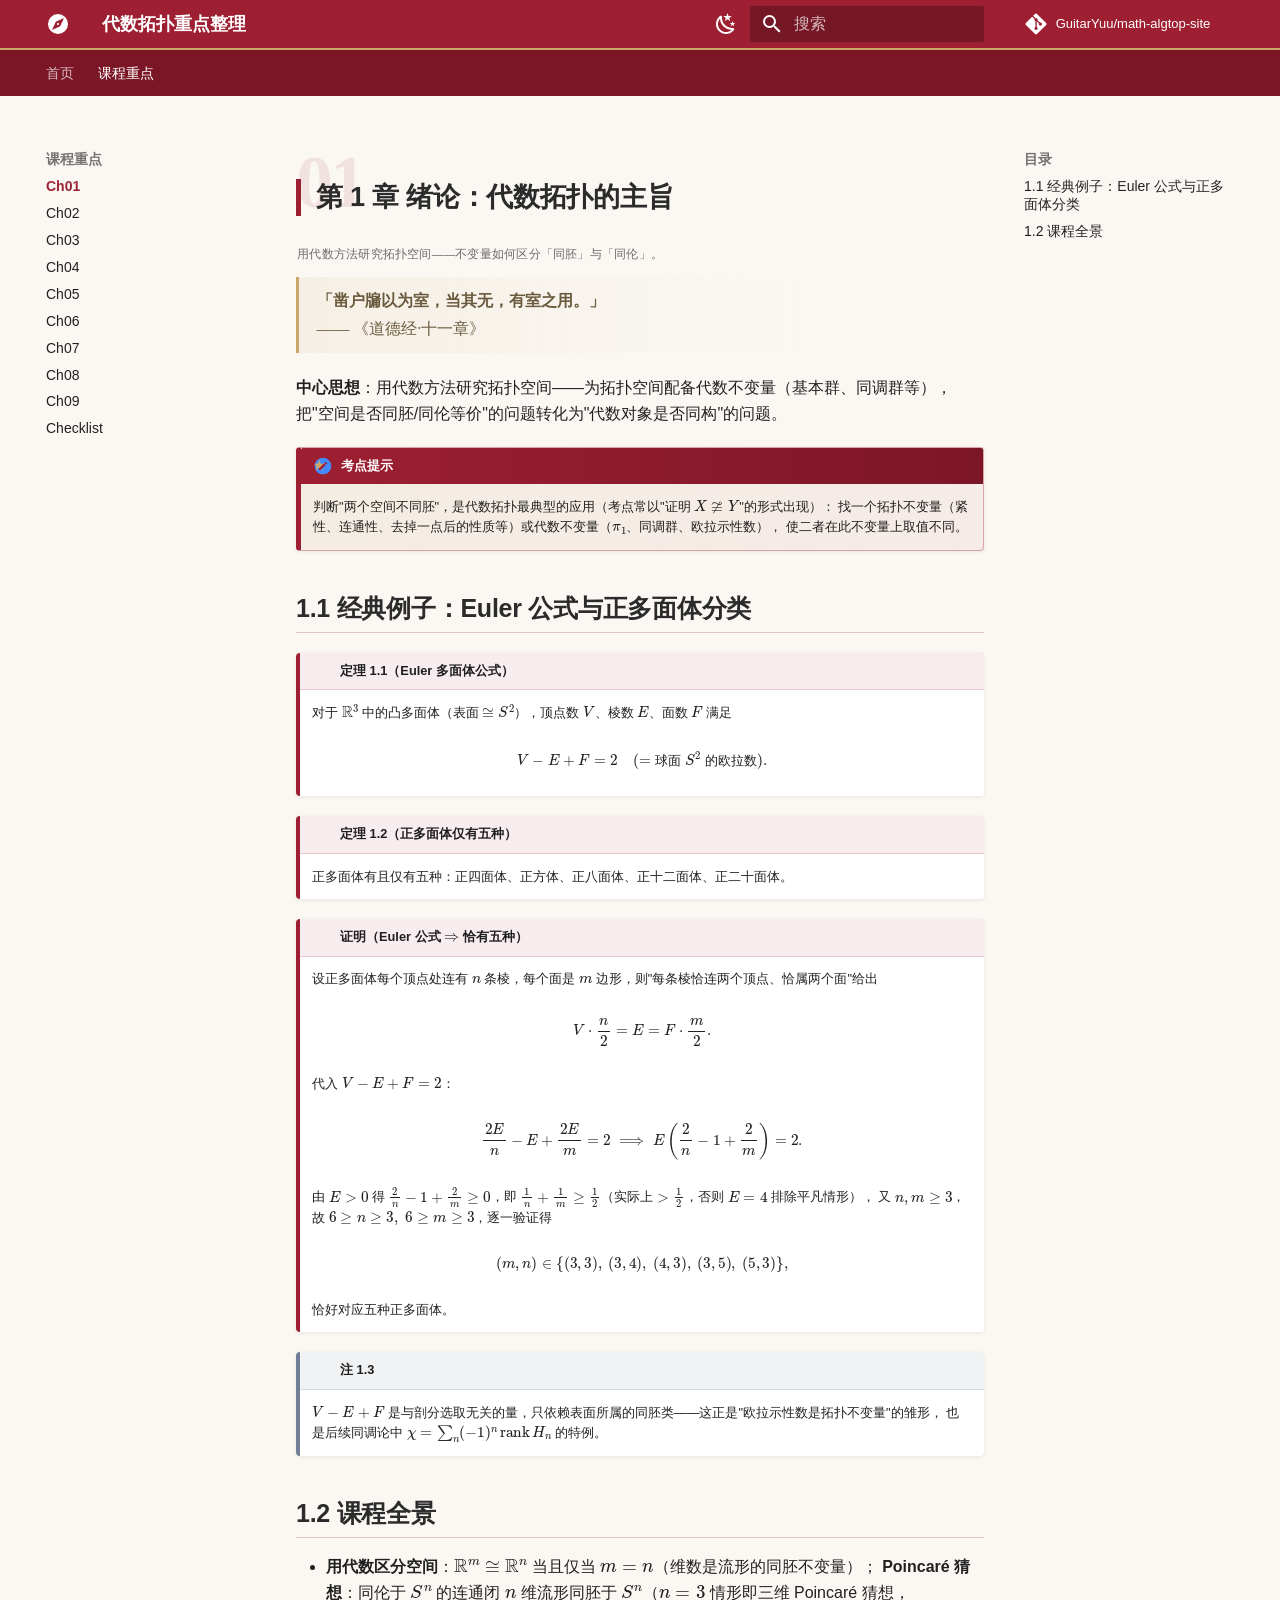
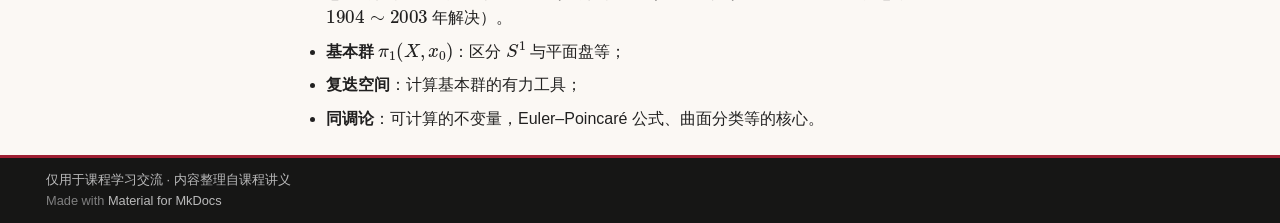
==== commit 46f8b6c8: "deploy: batch-1 visual upgrade" ====
--- a/ch01/index.html
+++ b/ch01/index.html
@@ -29,7 +29,7 @@
     
     
       
-        <title>第 1 章 绪论：代数拓扑的主旨 - 代数拓扑重点整理</title>
+        <title>Ch01 - 代数拓扑重点整理</title>
       
     
     
@@ -110,7 +110,7 @@
         <div class="md-header__topic" data-md-component="header-topic">
           <span class="md-ellipsis">
             
-              第 1 章 绪论：代数拓扑的主旨
+              Ch01
             
           </span>
         </div>
@@ -434,7 +434,7 @@
   <span class="md-ellipsis">
     
   
-    第 1 章 绪论：代数拓扑的主旨
+    Ch01
   
 
     
@@ -452,7 +452,7 @@
   <span class="md-ellipsis">
     
   
-    第 1 章 绪论：代数拓扑的主旨
+    Ch01
   
 
     
@@ -522,7 +522,7 @@
   <span class="md-ellipsis">
     
   
-    第 2 章 流形与曲面
+    Ch02
   
 
     
@@ -550,7 +550,7 @@
   <span class="md-ellipsis">
     
   
-    第 3 章 同伦
+    Ch03
   
 
     
@@ -578,7 +578,7 @@
   <span class="md-ellipsis">
     
   
-    第 4 章 基本群
+    Ch04
   
 
     
@@ -606,7 +606,7 @@
   <span class="md-ellipsis">
     
   
-    第 5 章 复迭空间（覆盖空间）
+    Ch05
   
 
     
@@ -634,7 +634,7 @@
   <span class="md-ellipsis">
     
   
-    第 6 章 范畴与函子
+    Ch06
   
 
     
@@ -662,7 +662,7 @@
   <span class="md-ellipsis">
     
   
-    第 7 章 奇异同调
+    Ch07
   
 
     
@@ -690,7 +690,7 @@
   <span class="md-ellipsis">
     
   
-    第 8 章 Sⁿ 的同调与映射度
+    Ch08
   
 
     
@@ -718,7 +718,7 @@
   <span class="md-ellipsis">
     
   
-    第 9 章 相对同调
+    Ch09
   
 
     
@@ -746,7 +746,7 @@
   <span class="md-ellipsis">
     
   
-    考前复习清单
+    Checklist
   
 
     
@@ -832,7 +832,11 @@
 
 
 
+<div class="chapter-no" aria-hidden="true">01</div>
+
 <h1 id="1">第 1 章 绪论：代数拓扑的主旨<a class="headerlink" href="#1" title="Permanent link">#</a></h1>
+<div class="chapter-lede">用代数方法研究拓扑空间——不变量如何区分「同胚」与「同伦」。</div>
+
 <div class="epigraph">
 <p><strong>「凿户牖以为室，当其无，有室之用。」</strong></p>
 <p>—— 《道德经·十一章》</p>
--- a/stylesheets/sjtudocs.css
+++ b/stylesheets/sjtudocs.css
@@ -24,6 +24,8 @@
   color: var(--sjtu-ink);
 }
 .md-typeset h1 {
+  position: relative;
+  z-index: 1;
   font-size: 1.7em;
   padding-left: 0.55em;
   border-left: 5px solid var(--sjtu-red);
@@ -285,3 +287,132 @@
 [data-md-color-scheme="slate"] .sjtu-couplet {
   color: #d8b96a;
 }
+
+/* ================= 第一批视觉升级 ================= */
+
+/* ---------- 1. 章节编号题头 ---------- */
+.md-typeset .chapter-no {
+  position: relative;
+  z-index: 0;
+  font-size: 4.6em;
+  font-weight: 800;
+  line-height: 1;
+  letter-spacing: -0.04em;
+  color: rgba(158, 31, 50, 0.10);
+  margin-bottom: -0.55em;
+  pointer-events: none;
+  user-select: none;
+  font-family: Georgia, "Times New Roman", serif;
+}
+[data-md-color-scheme="slate"] .md-typeset .chapter-no {
+  color: rgba(201, 168, 106, 0.12);
+}
+.md-typeset .chapter-lede {
+  font-size: 0.72em;
+  color: #6b6b6b;
+  letter-spacing: 0.02em;
+  margin: -0.4em 0 1.2em;
+  padding-left: 0.1em;
+}
+[data-md-color-scheme="slate"] .md-typeset .chapter-lede {
+  color: #a89f93;
+}
+
+/* ---------- 2. 首页卡片色签与 hover ---------- */
+.md-typeset .chip {
+  display: inline-block;
+  font-size: 0.62rem;
+  font-weight: 600;
+  letter-spacing: 0.08em;
+  padding: 0.16em 0.75em;
+  border-radius: 999px;
+  color: #fff;
+  vertical-align: middle;
+}
+.md-typeset .chip1 { background: var(--sjtu-red); }
+.md-typeset .chip2 { background: #2B6CB0; }
+.md-typeset .chip3 { background: #2F855A; }
+.md-typeset .chip4 { background: #B7863C; }
+
+.grid.cards > ul > li {
+  transition: transform 0.18s ease, box-shadow 0.18s ease;
+}
+.grid.cards > ul > li:hover {
+  transform: translateY(-3px);
+  box-shadow: 0 6px 18px rgba(0, 0, 0, 0.13);
+}
+.grid.cards > ul > li:nth-child(-n+3) { border-top-color: var(--sjtu-red); }
+.grid.cards > ul > li:nth-child(n+4):nth-child(-n+5) { border-top-color: #2B6CB0; }
+.grid.cards > ul > li:nth-child(n+6):nth-child(-n+9) { border-top-color: #2F855A; }
+.grid.cards > ul > li:nth-child(10) { border-top-color: #B7863C; }
+
+/* ---------- 3. Hero 升级：胶囊 + 大标题 + ★副标题 ---------- */
+.sjtu-hero h1 {
+  font-size: 2.9em;
+  letter-spacing: 0.01em;
+  margin: 0.1em 0 0.35em;
+}
+.sjtu-hero .hero-pills {
+  display: flex;
+  gap: 0.5em;
+  margin-bottom: 0.8em;
+  flex-wrap: wrap;
+}
+.sjtu-hero .hero-pill {
+  display: inline-block;
+  font-size: 0.72rem;
+  letter-spacing: 0.12em;
+  padding: 0.22em 0.95em;
+  border-radius: 999px;
+  border: 1px solid rgba(255, 255, 255, 0.45);
+  background: rgba(255, 255, 255, 0.10);
+  color: #fff;
+}
+.sjtu-hero .hero-star {
+  display: inline-block;
+  margin-top: 0.55em;
+  font-size: 0.82rem;
+  letter-spacing: 0.06em;
+  color: var(--sjtu-gold);
+  border-top: 1px dashed rgba(201, 168, 106, 0.5);
+  padding-top: 0.5em;
+}
+
+/* ---------- 4. 深色模式微调 ---------- */
+[data-md-color-scheme="slate"] .md-typeset .epigraph {
+  background: linear-gradient(90deg, rgba(201, 168, 106, 0.09), transparent 75%);
+}
+[data-md-color-scheme="slate"] .md-typeset .admonition.theorem,
+[data-md-color-scheme="slate"] .md-typeset .admonition.proposition,
+[data-md-color-scheme="slate"] .md-typeset .admonition.lemma,
+[data-md-color-scheme="slate"] .md-typeset .admonition.corollary {
+  background: #262022;
+}
+[data-md-color-scheme="slate"] .md-typeset .admonition.theorem > .admonition-title,
+[data-md-color-scheme="slate"] .md-typeset .admonition.proposition > .admonition-title,
+[data-md-color-scheme="slate"] .md-typeset .admonition.lemma > .admonition-title,
+[data-md-color-scheme="slate"] .md-typeset .admonition.corollary > .admonition-title {
+  background: rgba(158, 31, 50, 0.18);
+  color: #eecdd4;
+}
+[data-md-color-scheme="slate"] .md-typeset .admonition.definition {
+  background: #1f242e;
+}
+[data-md-color-scheme="slate"] .md-typeset .admonition.definition > .admonition-title {
+  background: rgba(43, 108, 176, 0.16);
+  color: #c9dcf3;
+}
+[data-md-color-scheme="slate"] .md-typeset .admonition.example {
+  background: #1f2a24;
+}
+[data-md-color-scheme="slate"] .md-typeset .admonition.example > .admonition-title {
+  background: rgba(47, 133, 90, 0.16);
+  color: #c7e4d4;
+}
+[data-md-color-scheme="slate"] .md-typeset .admonition.kaodian {
+  background: linear-gradient(135deg, rgba(201, 168, 106, 0.10), rgba(158, 31, 50, 0.12));
+}
+[data-md-color-scheme="slate"] .md-typeset .admonition.kaodian > .admonition-title {
+  background: linear-gradient(90deg, var(--sjtu-red), var(--sjtu-red-deep));
+  color: #fff;
+}
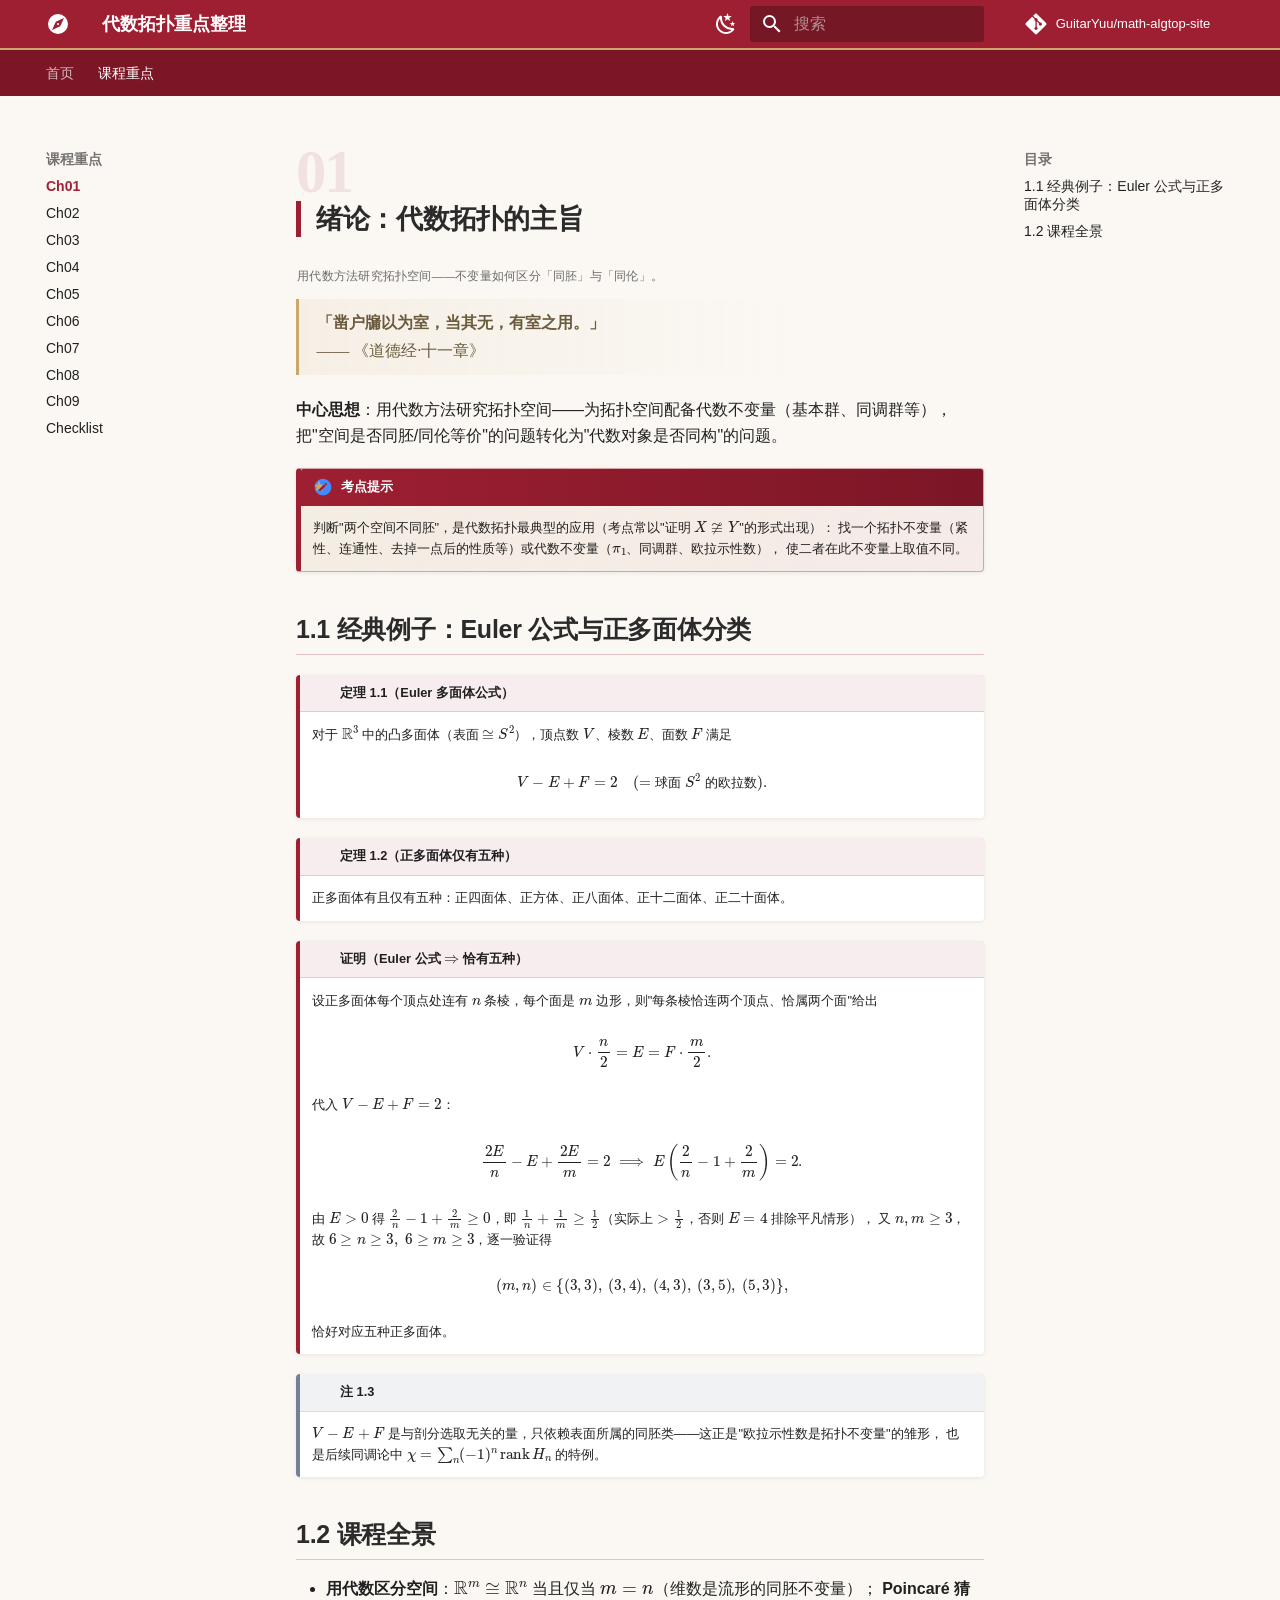
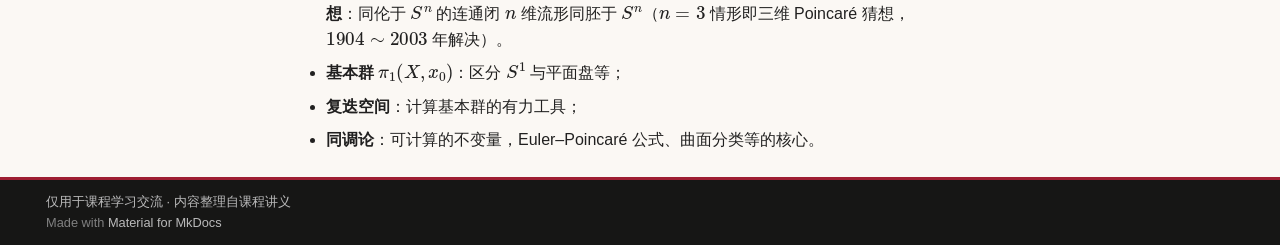
==== commit 5094e0ac: "deploy: chapter header dedup" ====
--- a/ch01/index.html
+++ b/ch01/index.html
@@ -76,7 +76,7 @@
     <div data-md-component="skip">
       
         
-        <a href="#1" class="md-skip">
+        <a href="#_1" class="md-skip">
           跳转至
         </a>
       
@@ -834,7 +834,7 @@
 
 <div class="chapter-no" aria-hidden="true">01</div>
 
-<h1 id="1">第 1 章 绪论：代数拓扑的主旨<a class="headerlink" href="#1" title="Permanent link">#</a></h1>
+<h1 id="_1">绪论：代数拓扑的主旨<a class="headerlink" href="#_1" title="Permanent link">#</a></h1>
 <div class="chapter-lede">用代数方法研究拓扑空间——不变量如何区分「同胚」与「同伦」。</div>
 
 <div class="epigraph">
--- a/stylesheets/sjtudocs.css
+++ b/stylesheets/sjtudocs.css
@@ -294,12 +294,12 @@
 .md-typeset .chapter-no {
   position: relative;
   z-index: 0;
-  font-size: 4.6em;
+  font-size: 3.8em;
   font-weight: 800;
-  line-height: 1;
+  line-height: 0.85;
   letter-spacing: -0.04em;
   color: rgba(158, 31, 50, 0.10);
-  margin-bottom: -0.55em;
+  margin-bottom: 0.05em;
   pointer-events: none;
   user-select: none;
   font-family: Georgia, "Times New Roman", serif;
@@ -416,3 +416,16 @@
   background: linear-gradient(90deg, var(--sjtu-red), var(--sjtu-red-deep));
   color: #fff;
 }
+
+/* 章节小标签（CHAPTER 01） */
+.md-typeset .chapter-kicker {
+  font-size: 0.62rem;
+  font-weight: 700;
+  letter-spacing: 0.32em;
+  color: var(--sjtu-red);
+  text-transform: uppercase;
+  margin-bottom: -0.4em;
+}
+[data-md-color-scheme="slate"] .md-typeset .chapter-kicker {
+  color: var(--sjtu-gold);
+}
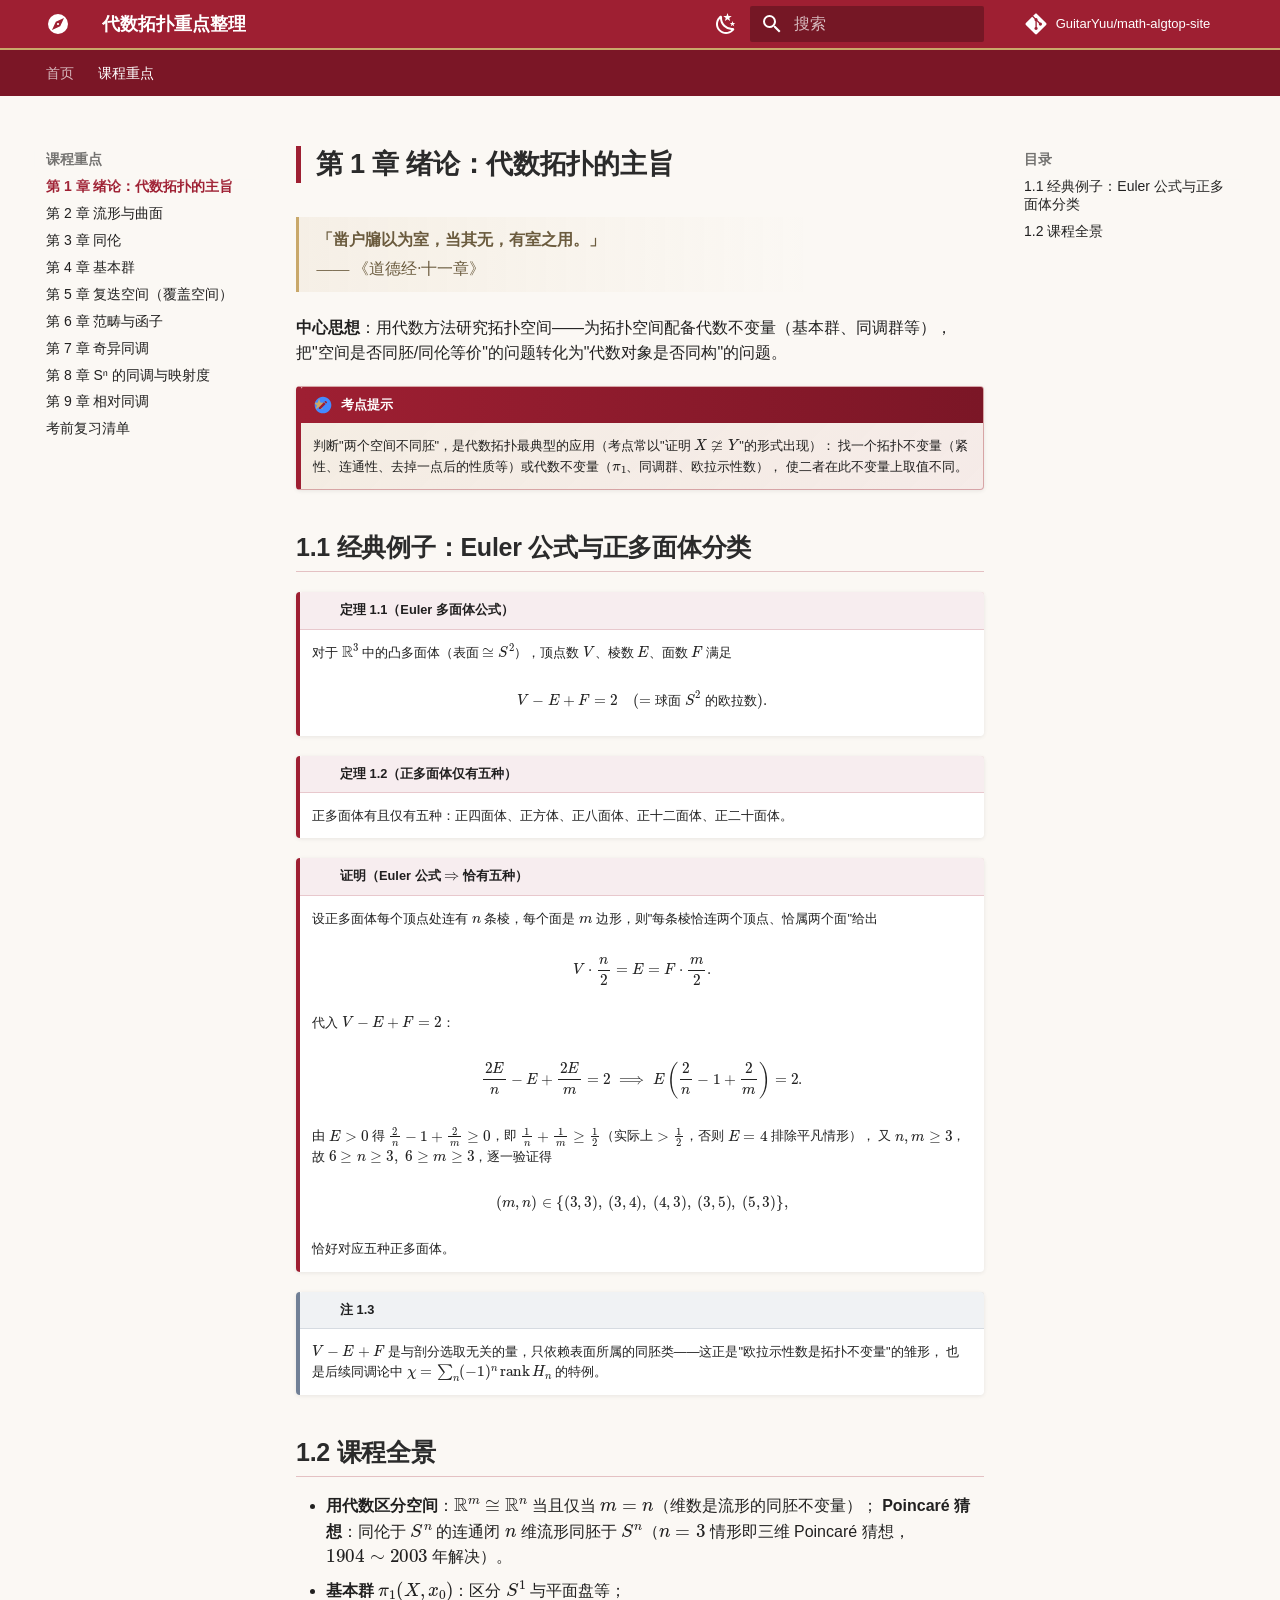
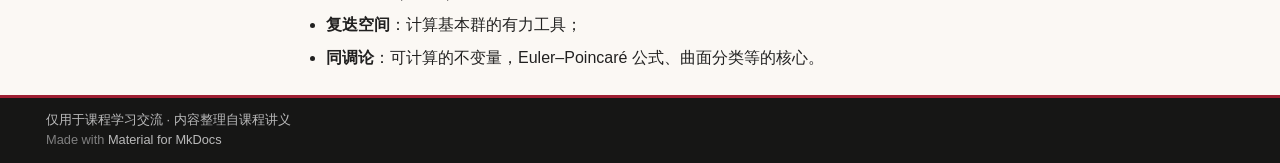
==== commit 65f7a110: "revert chapter header to original" ====
--- a/ch01/index.html
+++ b/ch01/index.html
@@ -29,7 +29,7 @@
     
     
       
-        <title>Ch01 - 代数拓扑重点整理</title>
+        <title>第 1 章 绪论：代数拓扑的主旨 - 代数拓扑重点整理</title>
       
     
     
@@ -76,7 +76,7 @@
     <div data-md-component="skip">
       
         
-        <a href="#_1" class="md-skip">
+        <a href="#1" class="md-skip">
           跳转至
         </a>
       
@@ -110,7 +110,7 @@
         <div class="md-header__topic" data-md-component="header-topic">
           <span class="md-ellipsis">
             
-              Ch01
+              第 1 章 绪论：代数拓扑的主旨
             
           </span>
         </div>
@@ -434,7 +434,7 @@
   <span class="md-ellipsis">
     
   
-    Ch01
+    第 1 章 绪论：代数拓扑的主旨
   
 
     
@@ -452,7 +452,7 @@
   <span class="md-ellipsis">
     
   
-    Ch01
+    第 1 章 绪论：代数拓扑的主旨
   
 
     
@@ -522,7 +522,7 @@
   <span class="md-ellipsis">
     
   
-    Ch02
+    第 2 章 流形与曲面
   
 
     
@@ -550,7 +550,7 @@
   <span class="md-ellipsis">
     
   
-    Ch03
+    第 3 章 同伦
   
 
     
@@ -578,7 +578,7 @@
   <span class="md-ellipsis">
     
   
-    Ch04
+    第 4 章 基本群
   
 
     
@@ -606,7 +606,7 @@
   <span class="md-ellipsis">
     
   
-    Ch05
+    第 5 章 复迭空间（覆盖空间）
   
 
     
@@ -634,7 +634,7 @@
   <span class="md-ellipsis">
     
   
-    Ch06
+    第 6 章 范畴与函子
   
 
     
@@ -662,7 +662,7 @@
   <span class="md-ellipsis">
     
   
-    Ch07
+    第 7 章 奇异同调
   
 
     
@@ -690,7 +690,7 @@
   <span class="md-ellipsis">
     
   
-    Ch08
+    第 8 章 Sⁿ 的同调与映射度
   
 
     
@@ -718,7 +718,7 @@
   <span class="md-ellipsis">
     
   
-    Ch09
+    第 9 章 相对同调
   
 
     
@@ -746,7 +746,7 @@
   <span class="md-ellipsis">
     
   
-    Checklist
+    考前复习清单
   
 
     
@@ -832,11 +832,7 @@
 
 
 
-<div class="chapter-no" aria-hidden="true">01</div>
-
-<h1 id="_1">绪论：代数拓扑的主旨<a class="headerlink" href="#_1" title="Permanent link">#</a></h1>
-<div class="chapter-lede">用代数方法研究拓扑空间——不变量如何区分「同胚」与「同伦」。</div>
-
+<h1 id="1">第 1 章 绪论：代数拓扑的主旨<a class="headerlink" href="#1" title="Permanent link">#</a></h1>
 <div class="epigraph">
 <p><strong>「凿户牖以为室，当其无，有室之用。」</strong></p>
 <p>—— 《道德经·十一章》</p>
